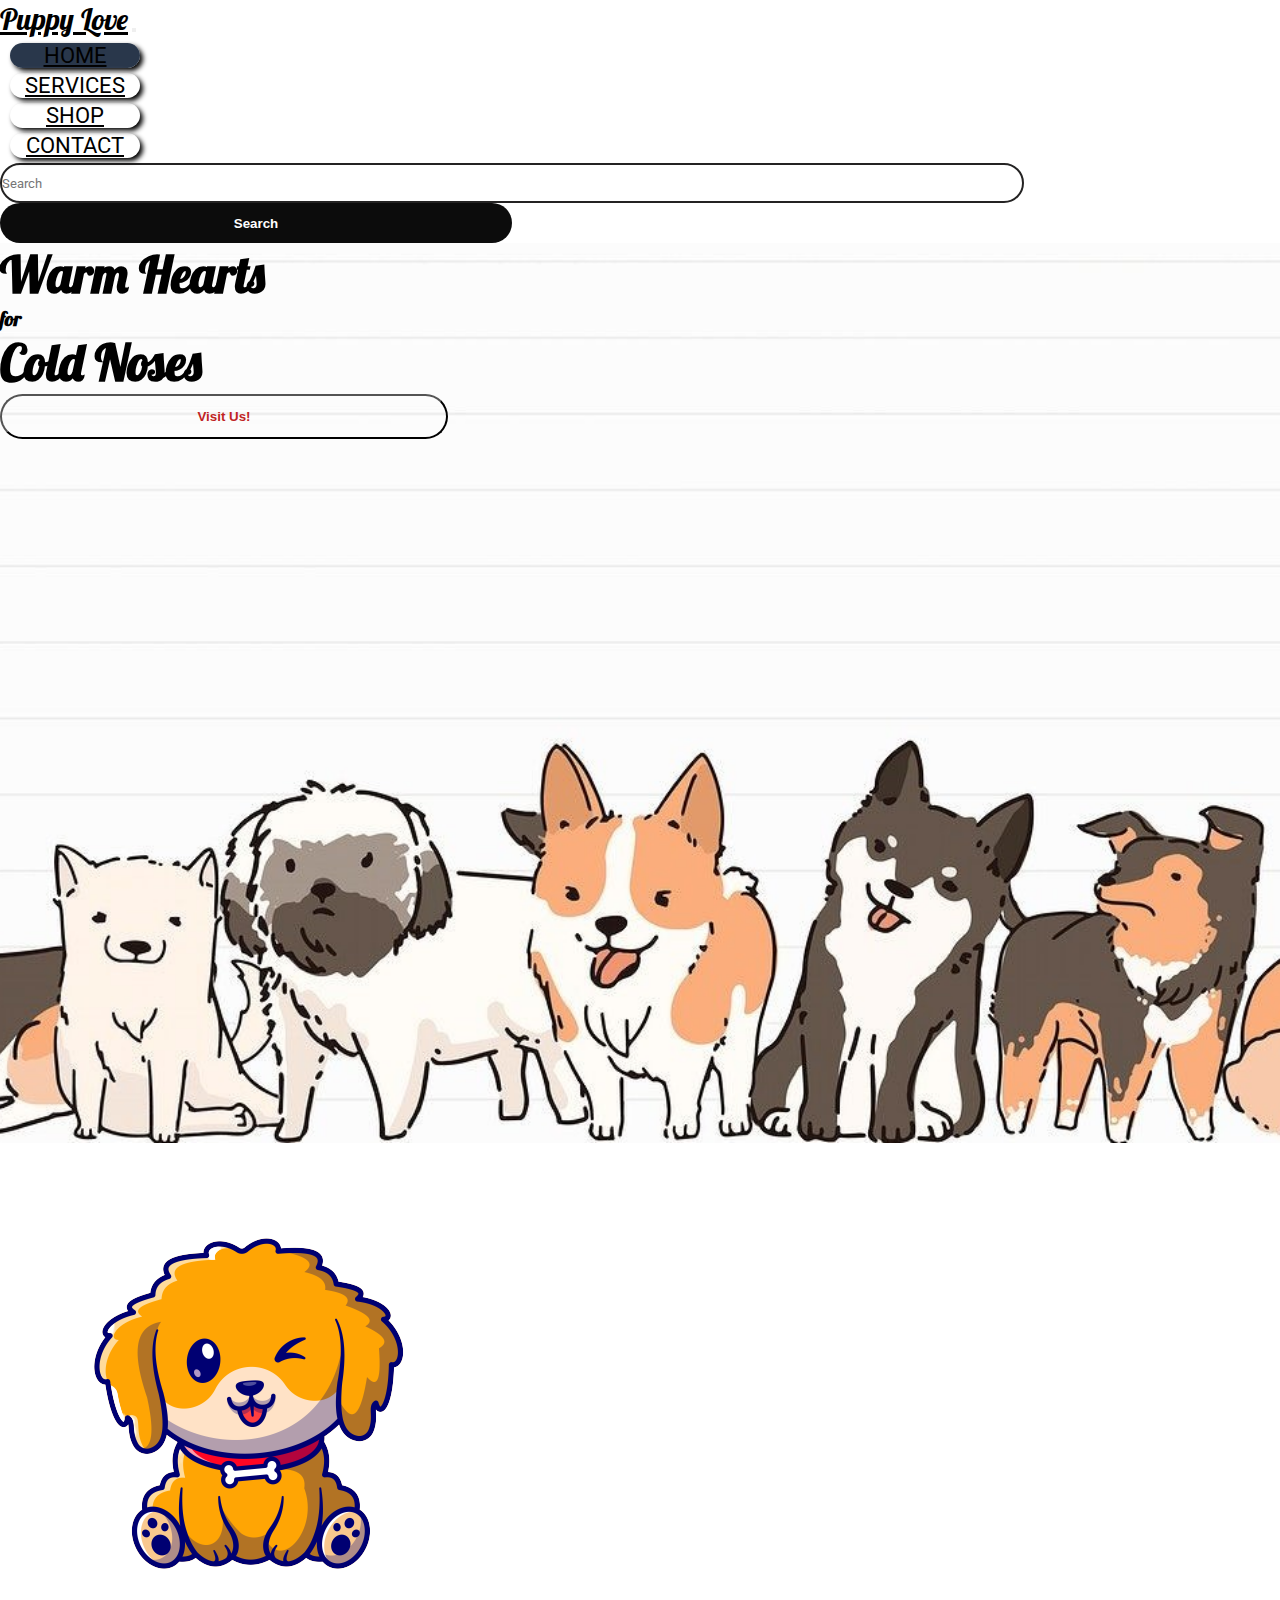
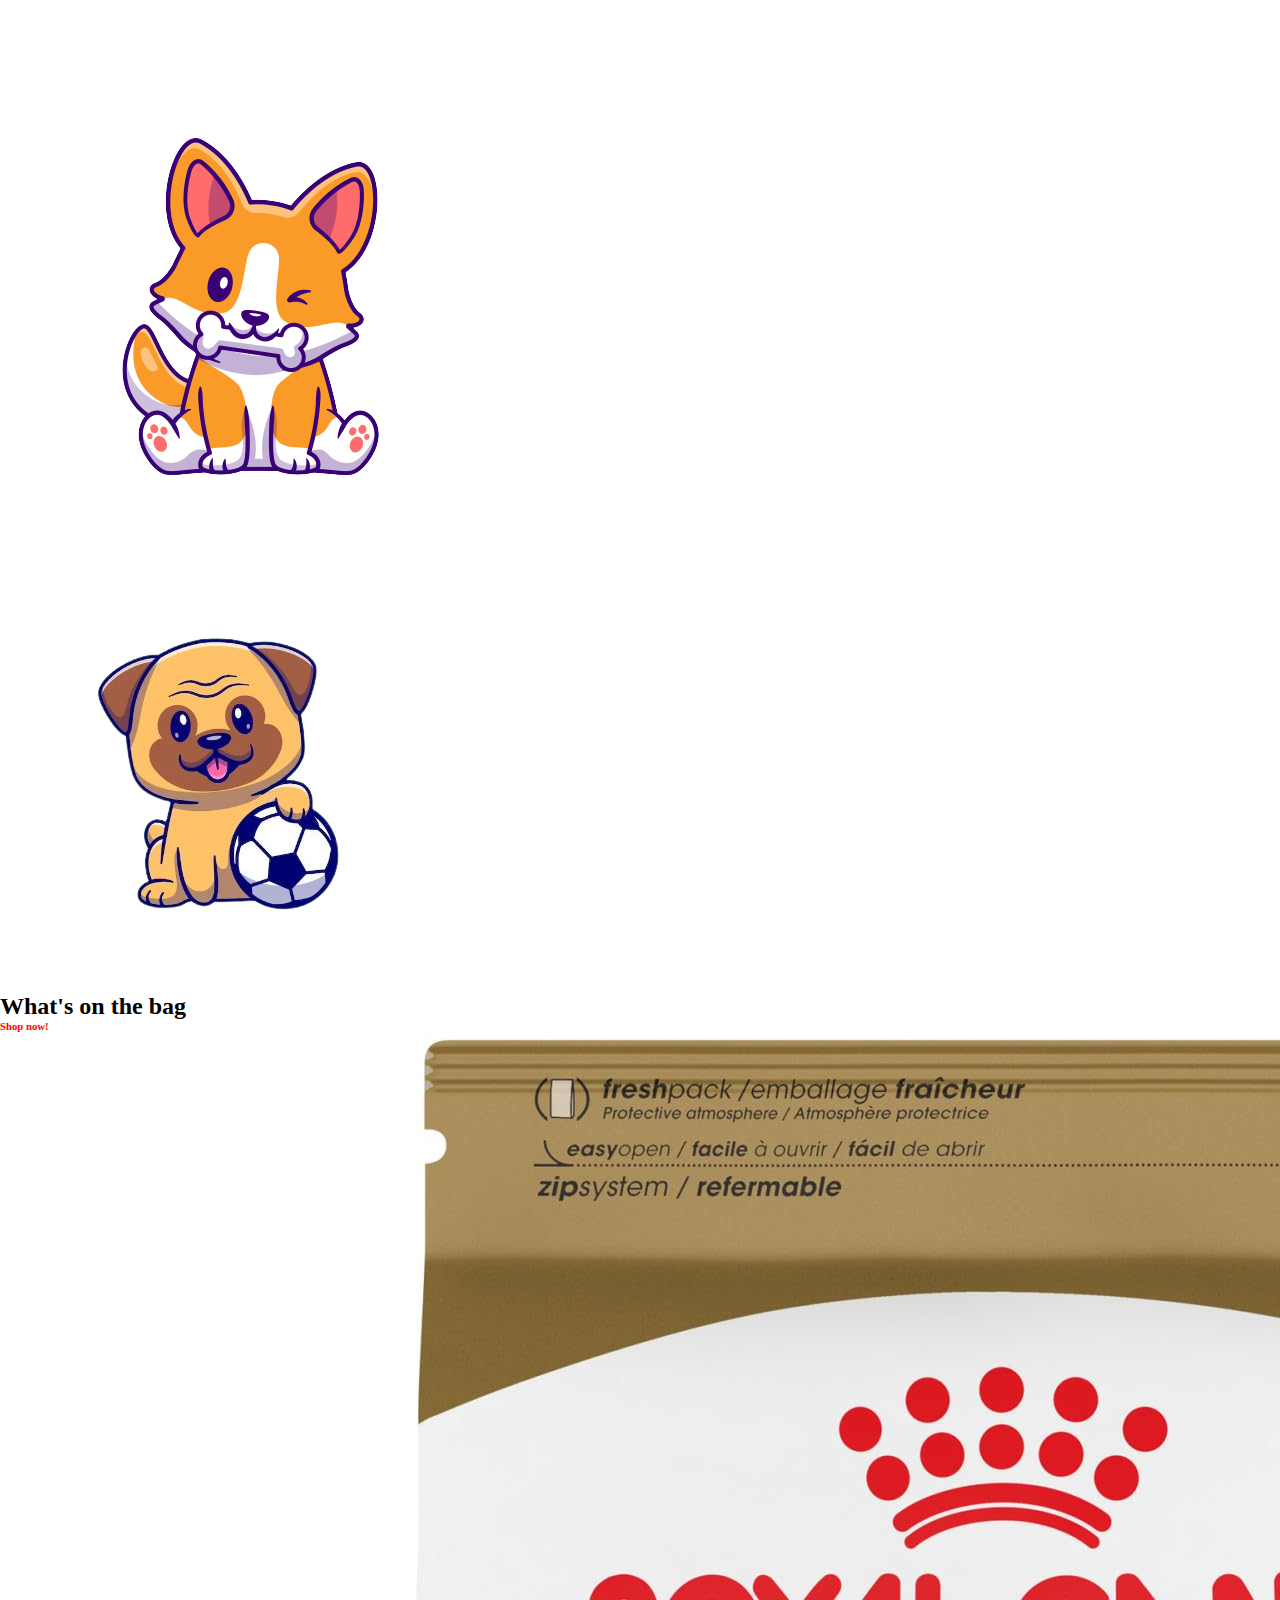
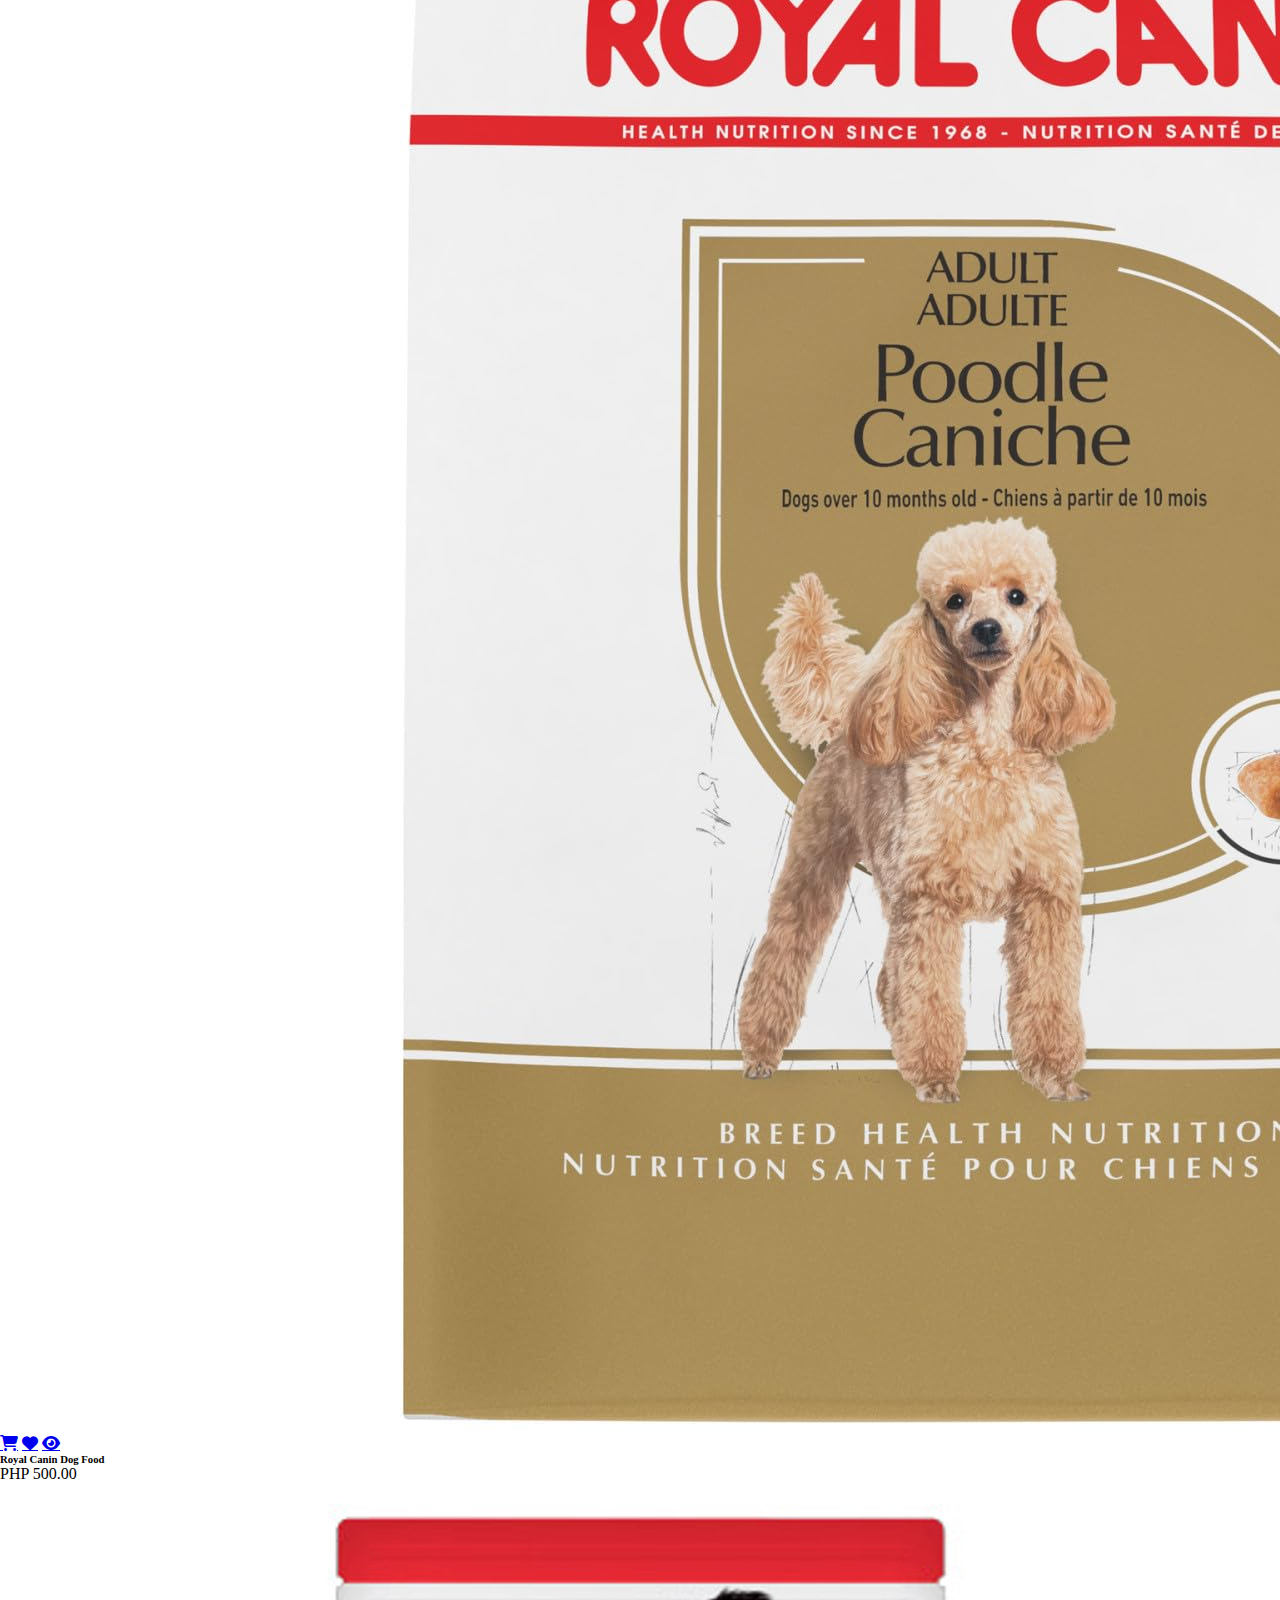
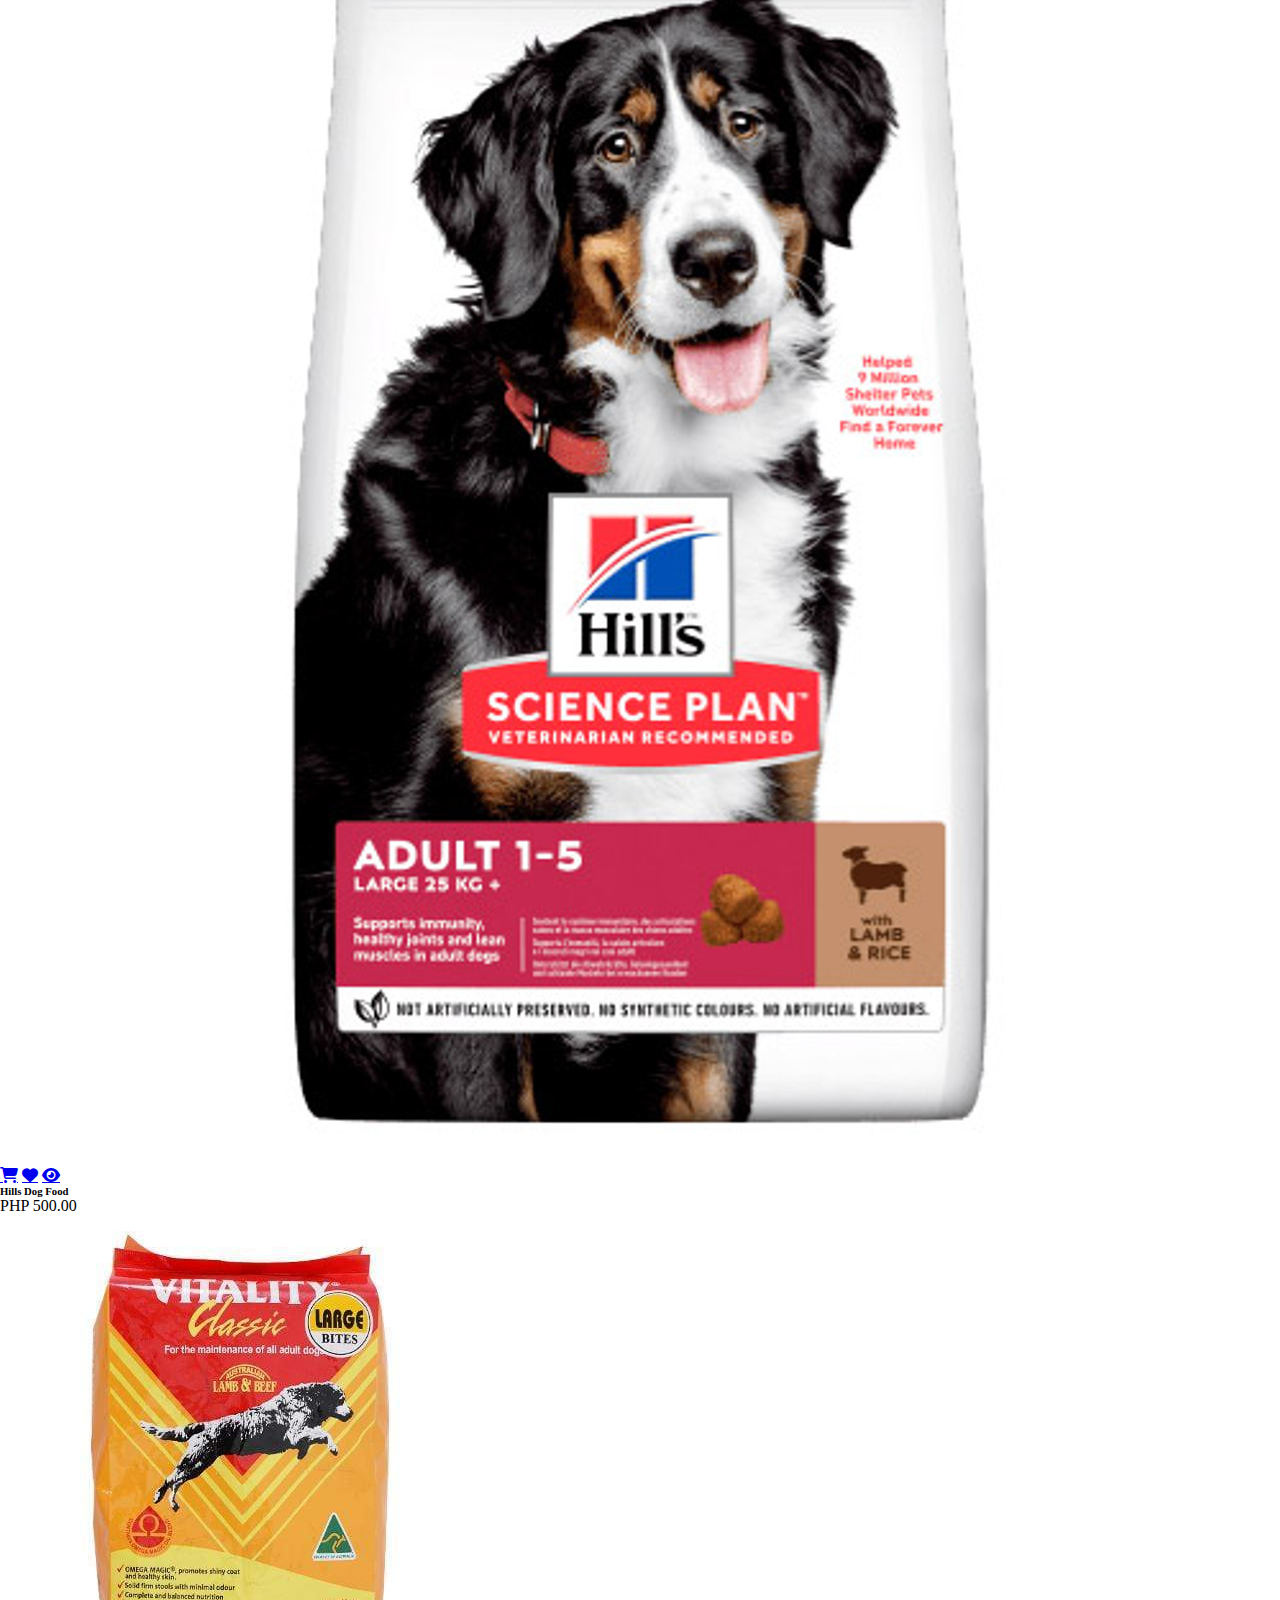
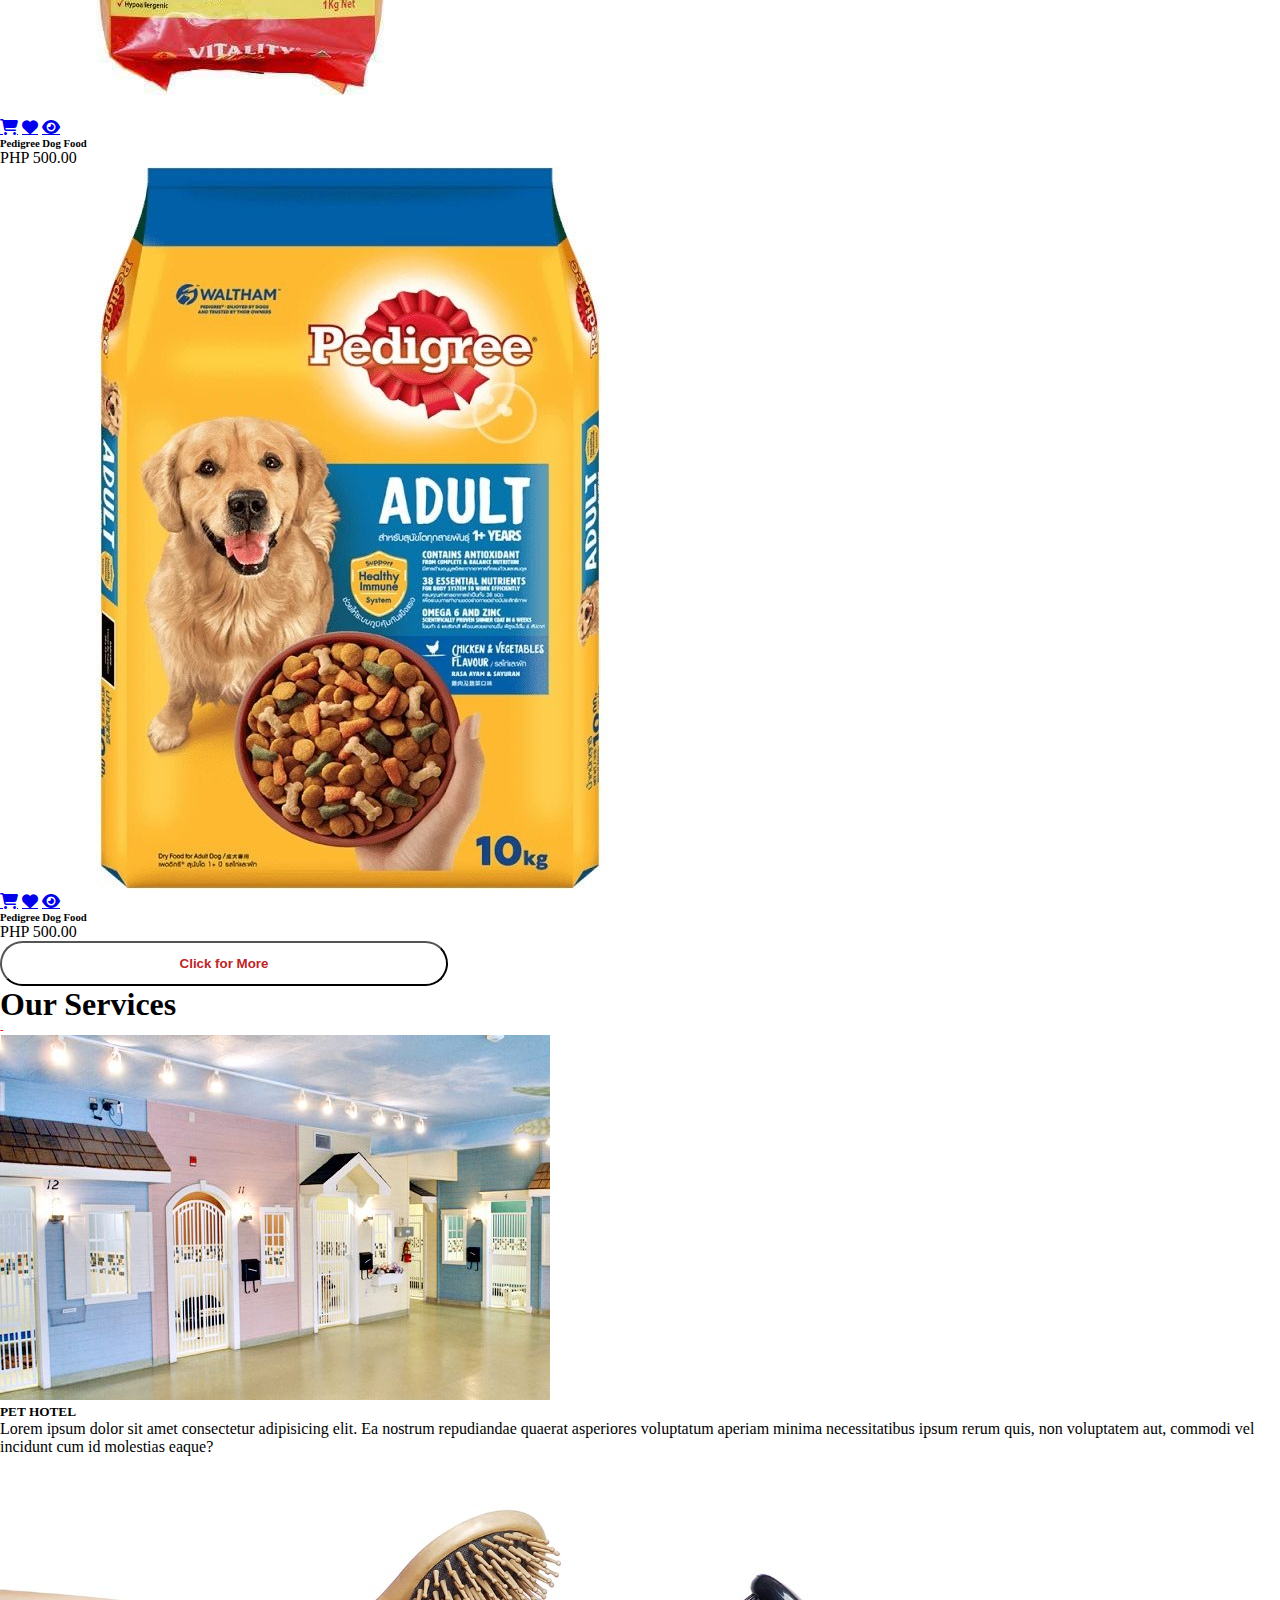
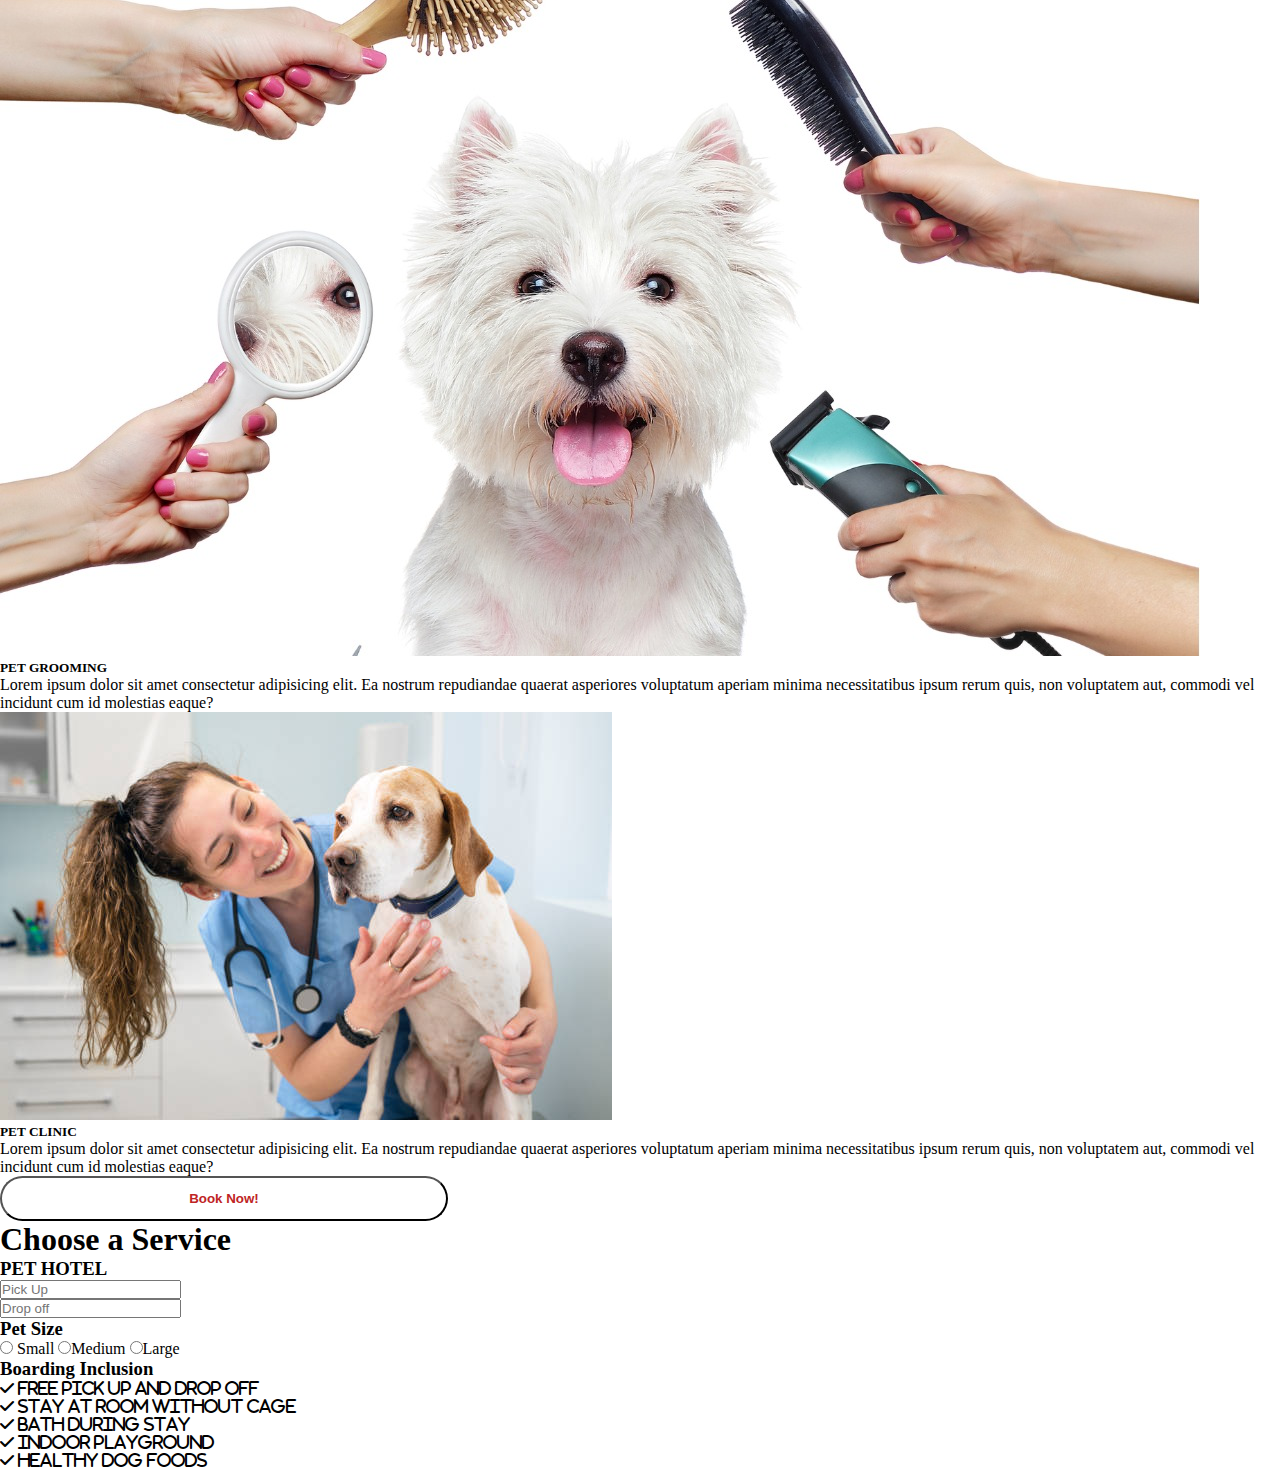
==== index.html @ c26e23e8 "updated index.html" ====
<!DOCTYPE html>
<html lang="en">
  <head>
    <meta charset="utf-8" />
    <meta name="viewport" content="width=device-width, initial-scale=1" />
    <title>Puppy Love</title>

    <!------------------------------BOOTSTRAP---------------------------->
    <link rel="stylesheet" href="https://cdnjs.cloudflare.com/ajax/libs/font-awesome/6.4.2/css/all.min.css">
    <link rel="preconnect" href="https://fonts.googleapis.com" />
    <link rel="preconnect" href="https://fonts.gstatic.com" crossorigin />
    <link
      href="https://fonts.googleapis.com/css2?family=Lobster&family=Roboto:wght@300&display=swap"
      rel="stylesheet"
    />
    <link
      href="https://cdn.jsdelivr.net/npm/bootstrap@5.3.2/dist/css/bootstrap.min.css"
      rel="stylesheet"
      integrity="sha384-T3c6CoIi6uLrA9TneNEoa7RxnatzjcDSCmG1MXxSR1GAsXEV/Dwwykc2MPK8M2HN"
      crossorigin="anonymous"
    />
    <link rel="stylesheet" href="style.css" />
  </head>
  <body>
    <nav class="navbar navbar-expand-lg">
      <div class="container">
        <a class="navbar-name" href="index.html">Puppy Love</a>
        <button
          class="navbar-toggler"
          type="button"
          data-bs-toggle="collapse"
          data-bs-target="#navbarScroll"
          aria-controls="navbarScroll"
          aria-expanded="false"
          aria-label="Toggle navigation"
        >
          <span class="navbar-toggler-icon"></span>
        </button>
        <div class="collapse navbar-collapse" id="navbarScroll">
          <ul class="navbar-nav m-auto my-2 my-lg-0">
            <li class="nav-item">
              <a class="nav-link active" href="index.html">Home</a>
            </li>
            <li class="nav-item">
              <a class="nav-link" href="services.html">Services</a>
            </li>
            <li class="nav-item">
              <a class="nav-link" href="shop.html"> Shop </a>
            </li>
            <li class="nav-item">
              <a class="nav-link" href="contact.html">Contact</a>
            </li>
          </ul>
          <form class="d-flex" role="search">
            <input
              class="px-2 search"
              type="search"
              placeholder="Search"
              aria-label="Search"
            />
            <button class="btn0" type="Search">Search</button>
          </form>
        </div>
      </div>
    </nav>
    <section class="main">
      <div class="container py-5">
        <div class="row py-4">
          <div class="col-lg-7 pt-5 text-center">
          <h1 class="pt-5">Warm Hearts</h1>
          <h2>for</h2>
          <h3>Cold Noses</h3>
          <button class="btn1 mt-3">Visit Us!</button>
        </div>
      </div>
    </section>

    <!---------------------------------------------------------------------------------------------------->

    <section class="new">
        <div class="container py-5">
            <div class="row pt-5">
                <div class="col-lg-8 m-auto">
                    <div class="row" text-center>
                    <div class="col-lg-4">
                        <img src="images/dog1.png" class="img-fluid" alt="">
                    </div>
                    <div class="col-lg-4">
                        <img src="images/dog2.png" class="img-fluid" alt="">
                    </div>
                    <div class="col-lg-4">
                        <img src="images/dog3.png" class="img-fluid" alt="">
                    </div>
                </div>
                </div>
            </div>  
        </div>
    </section>
<!-------------------------------------------SHOP-------------------------------------->
    <section class="product">
        <div class="container py-5">
            <div class="row py-5">
                <div class="col-lg-5m-auto text-center">
                    <h2>What's on the bag</h2>
                    <h6 style="color:red;">Shop now!</h6>
                </div>
            </div>
            <div class="row">
                <div class="col-lg-3 text-center">
                <div class="card border-0 bg-light-subtle mb-2" >
                    <div class="card-body">
                        <img src="images/royal.jpg" class="img-fluid" alt="">
                    </div>
                </div>
                <div class="class-icons">
                    <a href="#" class="fas fa-shopping-cart"></a>
                    <a href="#" class="fas fa-heart"></a>
                    <a href="#" class="fas fa-eye"></a>
                </div>
                <h6>Royal Canin Dog Food</h6>
                <p>PHP 500.00</p>
                </div>
                <div class="col-lg-3 text-center">
                    <div class="card border-0 bg-light-subtle mb-2" >
                        <div class="card-body">
                            <img src="images/hills.jpg" class="img-fluid" alt="">
                        </div>
                    </div>
                    <div class="class-icons">
                        <a href="#" class="fas fa-shopping-cart"></a>
                        <a href="#" class="fas fa-heart"></a>
                        <a href="#" class="fas fa-eye"></a>
                    </div>
                    <h6>Hills Dog Food</h6>
                    <p>PHP 500.00</p>
                    </div>
                    <div class="col-lg-3 text-center">
                        <div class="card border-0 bg-light-subtle mb-2" >
                            <div class="card-body">
                                <img src="images/vitality.jpg" class="img-fluid" alt="">
                            </div>
                        </div>
                        <div class="class-icons">
                            <a href="#" class="fas fa-shopping-cart"></a>
                            <a href="#" class="fas fa-heart"></a>
                            <a href="#" class="fas fa-eye"></a>
                        </div>
                        <h6>Pedigree Dog Food</h6>
                        <p>PHP 500.00</p>
                        </div>
                        <div class="col-lg-3 text-center">
                            <div class="card border-0 bg-light-subtle mb-2" >
                                <div class="card-body">
                                    <img src="images/pedigree.jpg" class="img-fluid" alt="">
                                </div>
                            </div>
                            <div class="class-icons">
                                <a href="#" class="fas fa-shopping-cart"></a>
                                <a href="#" class="fas fa-heart"></a>
                                <a href="#" class="fas fa-eye"></a>
                            </div>
                            <h6>Pedigree Dog Food</h6>
                            <p>PHP 500.00</p>
                            </div>
            </div>
            <div class="row">
                <div class="col-lg-6 text-center m-auto">
                    <a href="shop.html">
                    <button class="btn2 mt-3" a href="#shop.html" >Click for More</button>
                </a>
                </div>

            </div>
        </div>
    </section>

    <!----------------------------------------OUR SERVICES------------------------------------>

<section class="about">
  <div class="container py-5">
    <div class="row py-5">
      <div class="col-lg-8 m-auto text-center">
        <h1> Our Services</h1>
        <h6 style="color:red;">-</h6>
       </div>
       <div class="row">
        <div class="col-lg-4">
          <img src="images/hotel.jpg" class="img-fluid mb-3" alt="hotel">
          <h5>PET HOTEL</h5>
          <p>Lorem ipsum dolor sit amet consectetur adipisicing elit. Ea nostrum repudiandae quaerat asperiores voluptatum aperiam minima necessitatibus ipsum rerum quis, non voluptatem aut, commodi vel incidunt cum id molestias eaque?</p>
        </div>
        <div class="col-lg-4">
          <img src="images/groom.jpg" class="img-fluid mb-3" alt="hotel">
          <h5>PET GROOMING</h5>
          <p>Lorem ipsum dolor sit amet consectetur adipisicing elit. Ea nostrum repudiandae quaerat asperiores voluptatum aperiam minima necessitatibus ipsum rerum quis, non voluptatem aut, commodi vel incidunt cum id molestias eaque?</p>
        </div>
        <div class="col-lg-4">
          <img src="images/clinic.jpg" class="img-fluid mb-3" alt="hotel">
          <h5>PET CLINIC</h5>
          <p>Lorem ipsum dolor sit amet consectetur adipisicing elit. Ea nostrum repudiandae quaerat asperiores voluptatum aperiam minima necessitatibus ipsum rerum quis, non voluptatem aut, commodi vel incidunt cum id molestias eaque?</p>
        </div>
       </div>
    </div>
  <div class="row">
    <div class="col-lg-6 text-center m-auto">
        <a href="services.html">
        <button class="btn2 mt-3">Book Now!</button>
    </a>
    </div>
</section>

    <!----------------------------------------BOOKING PLAN------------------------------------>


<section class="plan" id="plan">
  <div class="container py-5">
    <div class="row py-5">
      <div class="col-lg-8 m-auto text-center">
        <h1> Choose a Service</span> </h1>
        <h6 style="color:red;"></h6>
       </div>
  <div class="box-container">
    <div class="box">
      <h3 class="title">PET HOTEL</h3>
  <div class="DayPickerInput">
  <input placeholder="Pick Up" autocomplete="off" id="element-id-0" aria-label="date input in MM/DD/YYYY format" value="">
</div>
<div class="DayPickerInput">
  <input placeholder="Drop off" autocomplete="off" id="element-id-0" aria-label="date input in MM/DD/YYYY format" value="">
</div>
      <h3>Pet Size</h3>
      <input type="radio" name="size" value="small"> Small
      <input type="radio" name="size" value="medium">Medium
      <input type="radio" name="size" value="large">Large
      </div>
      <h3>Boarding Inclusion</h3>
      <i class="fas fa-check">  Free Pick up and Drop off</i>
      <div class="list">
        <i class="fas fa-check">  Stay at room without cage</i>
      <div class="list">
        <i class="fas fa-check">  Bath during stay</i>
      <div class="list">
        <i class="fas fa-check">  Indoor Playground</i>
        <div class="list">
          <i class="fas fa-check">  Healthy Dog Foods</i>
          <div class="list">
      </div>
    </div>


  </div>
</section>







    <script
      src="https://cdn.jsdelivr.net/npm/bootstrap@5.3.2/dist/js/bootstrap.bundle.min.js"
      integrity="sha384-C6RzsynM9kWDrMNeT87bh95OGNyZPhcTNXj1NW7RuBCsyN/o0jlpcV8Qyq46cDfL"
      crossorigin="anonymous"
    ></script>
  </body>
</html>
---- style.css ----
*{
    
    padding:0;
    margin:0;
    box-sizing: border-box;
}

/*------------------------------NAVBAR----------------------------*/

.navbar-name{
    font-size: 30px;
    color: black;
    font-family: 'Lobster', cursive;
}
.navbar-name:hover{
    color: black;
}
.nav-link {
    margin-right: 10px;
    margin-left: 10px;
    color: black;
    font-family: 'Roboto', sans-serif;
    text-transform: uppercase;
}
.nav-link:hover{
    color: black;
}
.navigation ul {
    width: 90%;
    height: 70%;
    display: flex;
    justify-content: center;
    align-items: center;
    flex-direction: column;
    margin: 0;
    padding: 10px;
}

.navbar ul li {
    position: relative;
    list-style: none;
    width: 150px;
    margin: 5px 0;
}

.navbar ul li a {
    position: relative;
    overflow: hidden;
    z-index: 1;
    display: block;
    padding: -15px 30px;
    background: transparent;
    text-align: center;
    font-size: 22px;
    text-transform: uppercase;
    text-decoration: under;
    border-radius: 15px;
    box-shadow: 3px 3px 5px black, -3px -3px 5px #ffffff25;
}

.navbar ul li a::before,
.navbar ul li a::after {
    content: '';
    position: absolute;
    top: 0;
    left: -100%;
    width: 100%;
    height: 50%;
    background: #29374b;
    z-index: -1;
    transition: 0.5s ease-in-out;
}

.navbar ul li a::after {
    top: inherit;
    bottom: 0;
    left: inherit;
    right: -100%;
}

.navbar ul li a:hover::before,
.navbar ul li a.active::before {
    left: 0;
}

.navbar ul li a:hover::after,
.navbar ul li a.active::after {
    right: 0;
}


/*------------------------------SEARCH----------------------------*/

.search{
    height: 40px;
    width: 80%;
    margin-right: -35px;
    font-family: 'Roboto', sans-serif;
    border-radius: 60px;
    outline: none;
    border: 2px solid rgb(36, 35, 35);
}
.btn0{
    height: 40px;
    width: 40%;
    outline: none;
    border: none;
    background: rgb(12, 12, 12);
    color: white;
    border-radius: 60px;
    font-weight: 700;
}
.btn1{
    height: 45px;
    width: 35%;
    outline: none;
    border: color;
    background:transparent;
    opacity: 50;
    border-radius: 100;
    color: rgb(192, 36, 36);
    border-radius: 60px;
    font-weight: 700;
}
.btn2{
    height: 45px;
    width: 35%;
    outline: none;
    border: color;
    background:transparent;
    opacity: 50;
    border-radius: 100;
    color: rgb(192, 36, 36);
    border-radius: 60px;
    font-weight: 700;
}



/*------------------------------Main----------------------------*/

.main{
    background-image: url("images/bg.jpg");
   background-size: cover;
   font-family: 'Roboto', sans-serif;
   height: 100vh;
   background-position: 50% 50%;
   width: 100%;
}
.main h1{
    font-family: 'Lobster', cursive;
    font-size: 50px;
    font-weight: 700;
}
.main h3{
    font-family: 'Lobster', cursive;
    font-size: 50px;
    font-weight: 700;
}
.main h2{
    font-family: 'Lobster', cursive;
    font-size: 20px;
    font-weight: 700;
}
h1{
    font-weight: 700;

}

/*------------------------------Shop----------------------------*/

.heading{
    padding-bottom: 2rem;
    text-align: center;
    font-size: 3.5rem;
    color: black;
}

.bg-shop{
    background-image: url("images/dogs.jpg");
   background-size: cover;
   font-family: 'Roboto', sans-serif;
   height: 100;
   background-position: 50% 50%;
   width: 100%;
}


/*--------------------------------------FANCY BORDER--------------------------------- */
.fancy-br-box{
	height: 250px;
	width: 50px;
	margin: auto;
	position: relative;
	z-index: 1;
}
.fancy-br-box::before{
	content: '';
	position:absolute;
	left: 0;
	top: -100;
	height: 100%;
	width: 100%;
	border: 2px  transparent;
	border-radius: 50% 40% / 40% 50%;
	transform: rotate(150deg);
	z-index: -1;
}
.fancy-br-box > img{
	border-radius: 30% 70% 50% 50% / 50%;
}

/*----------------------------- animation------------------------------------------- */
@keyframes moveX {
	0%, 100%{
		transform: translateX(0);
	}
	50%{
		transform: translateX(20px);
	}
}

/*------------------------------------------HOME---------------------------------*/

.home-img .icon-box{
	background-color: transparent;
	position: absolute;
	left: -60px;
	bottom: 80px;
	animation: moveX 4s linear infinite;
}

.home-img .icon-box img{
	width: 100px;
}


/*------------------------------------------SERVICES---------------------------------*/

.bg-services{
    background-image: url("images/bg2.jpg");
   background-size: cover;
   font-family: 'Roboto', sans-serif;
   height: 300;
   background-position: 50% 50%;
   width: 100%;
}


/*------------------------------------------CONTACT---------------------------------*/
.bg-contact{
    background-image: url("images/dog.jpg");
   background-size: cover;
   font-family: 'Roboto', sans-serif;
   height: 300;
   background-position: 50% 50%;
   width: 100%;
}



.card:hover {
    box-shadow: 4px -1px 27px -4px rgba(0,0,0,0.75);
    -webkit-box-shadow: 4px -1px 27px -4px rgba(0,0,0,0.75);
    -moz-box-shadow: 4px -1px 27px -4px rgba(0,0,0,0.75);
    transition: 0.5s;
}
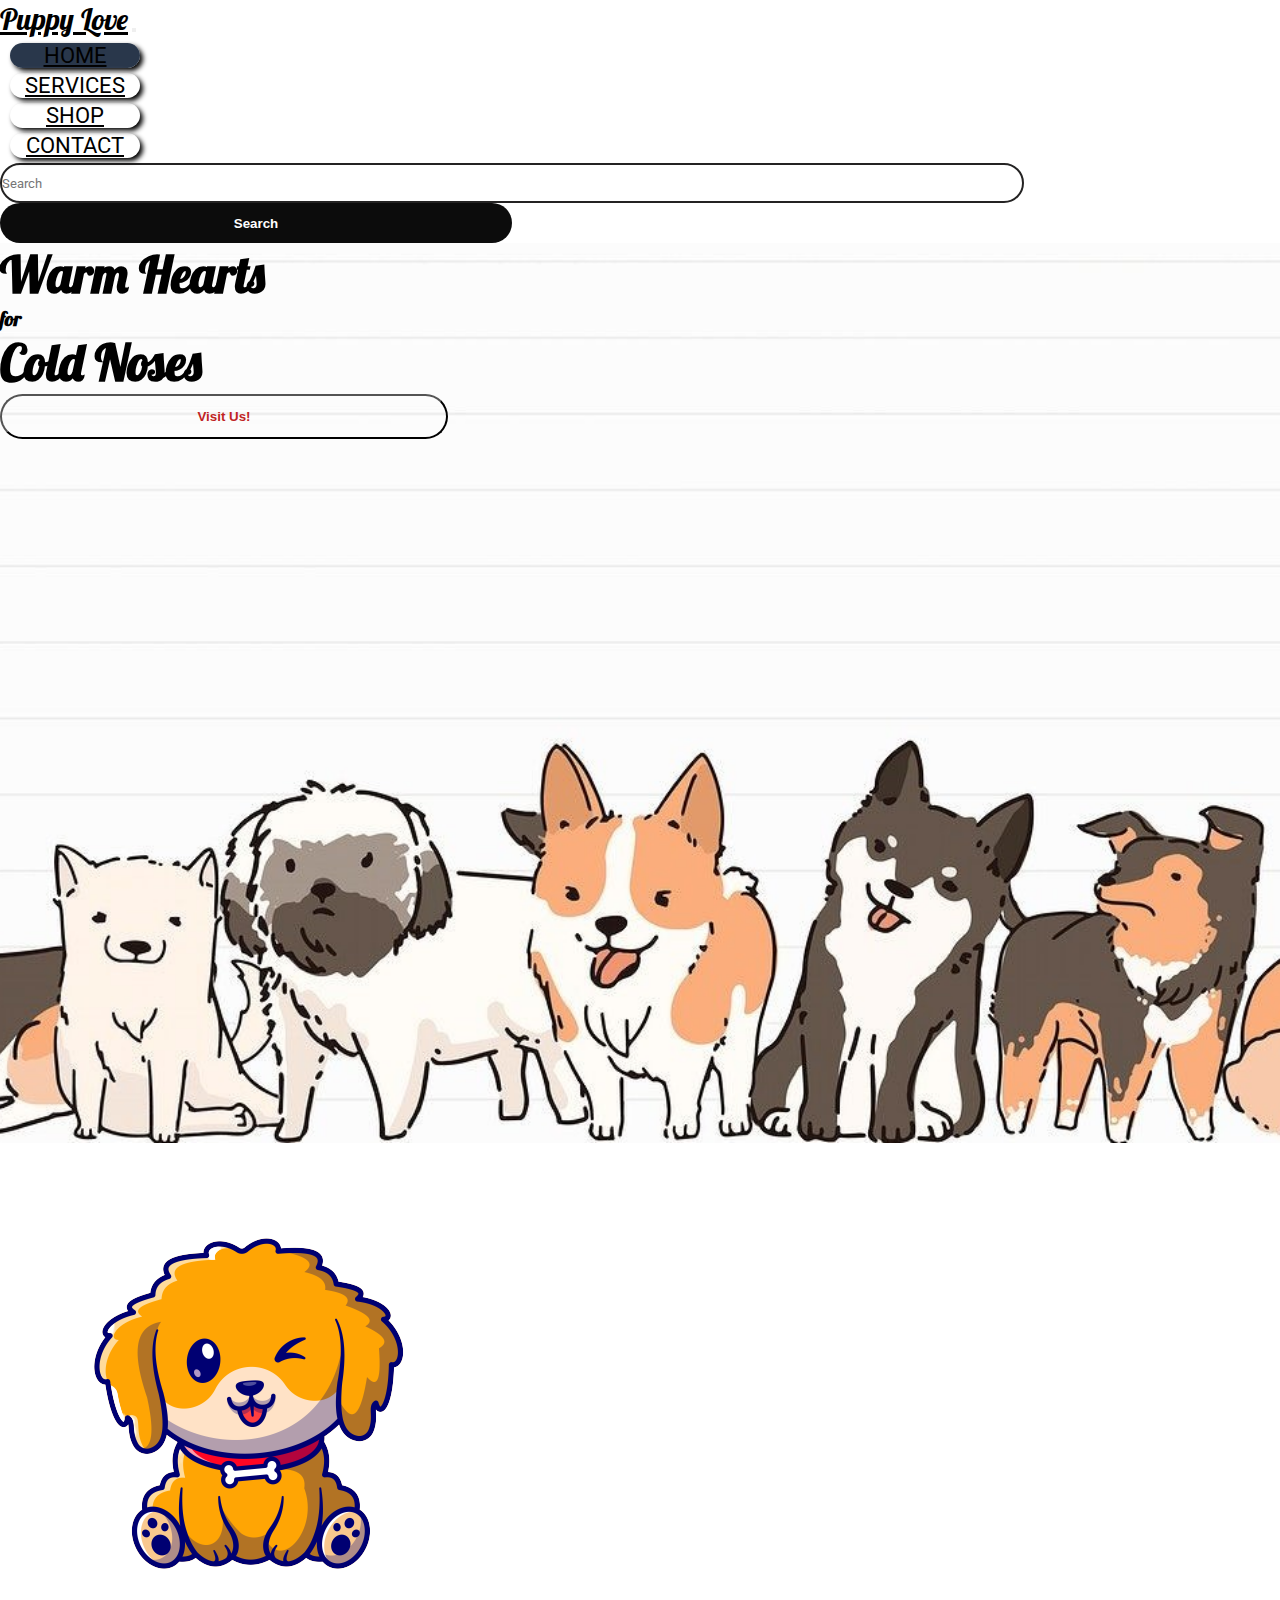
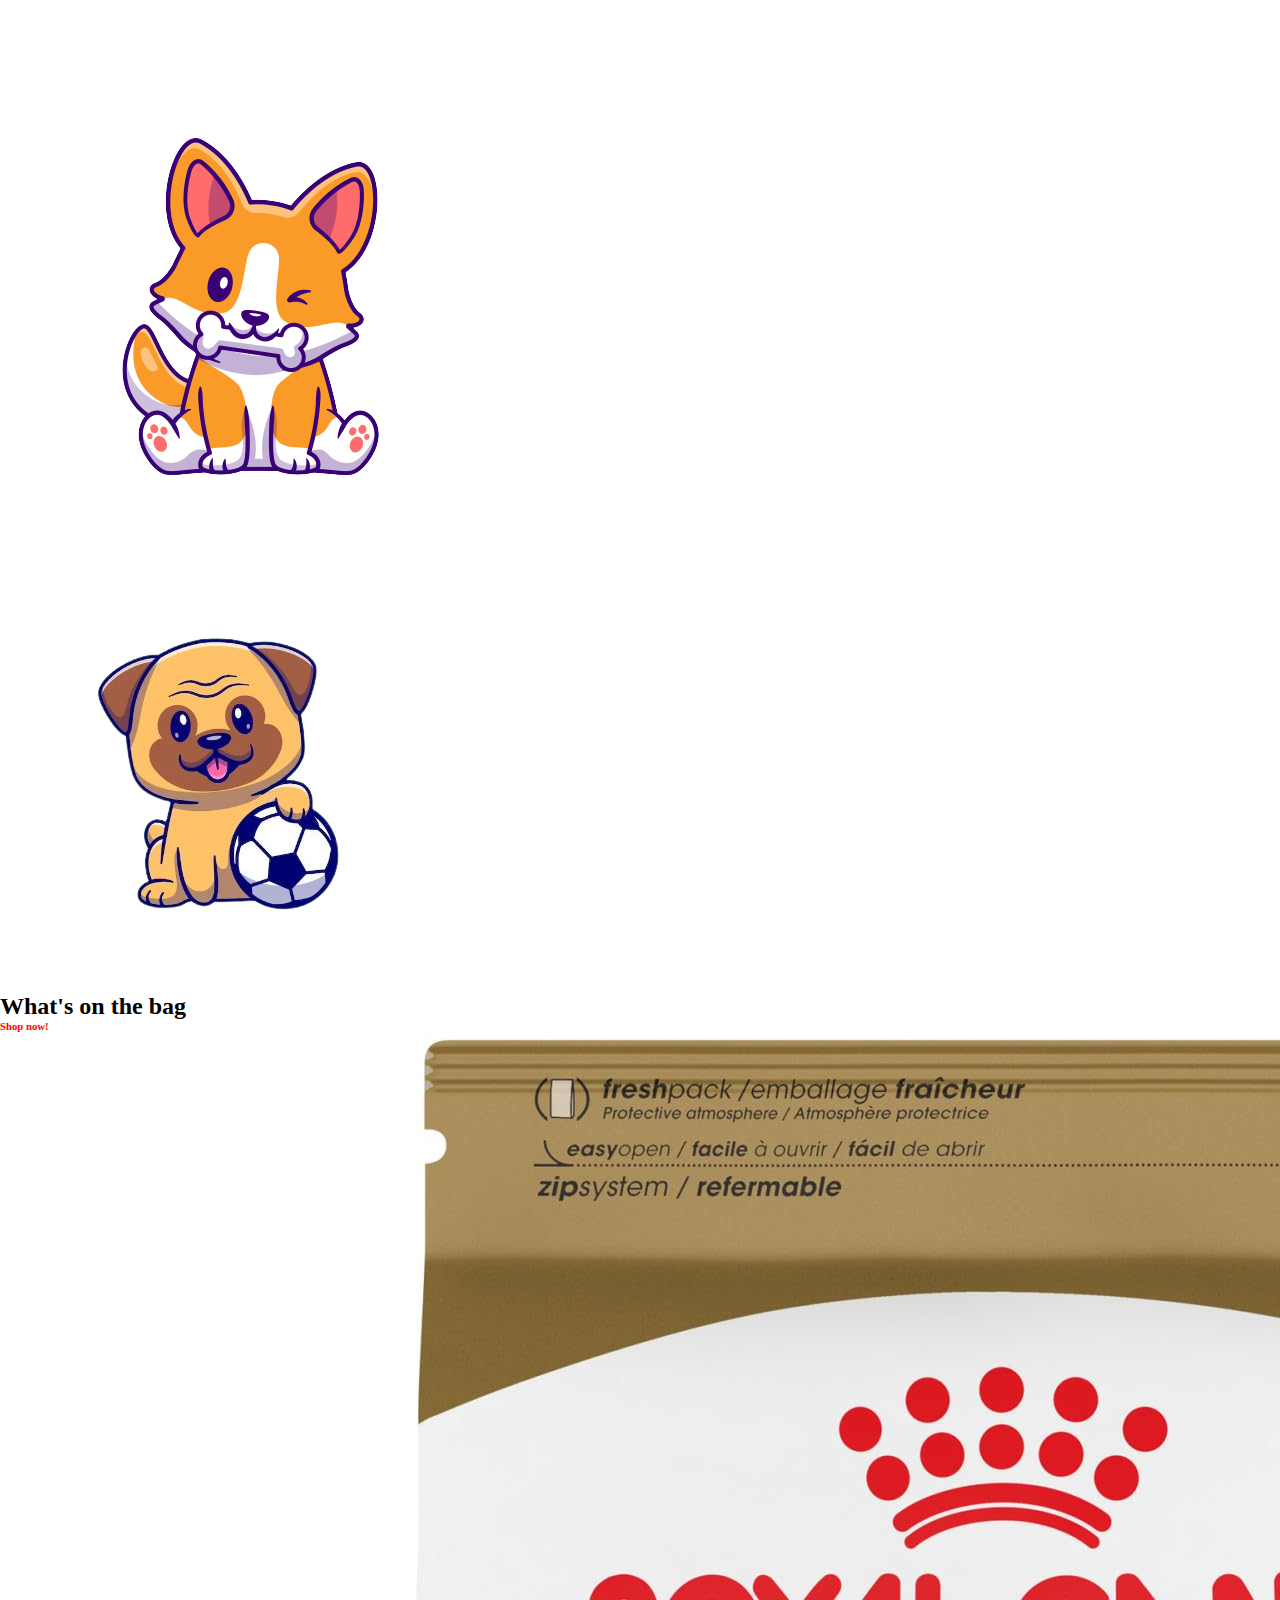
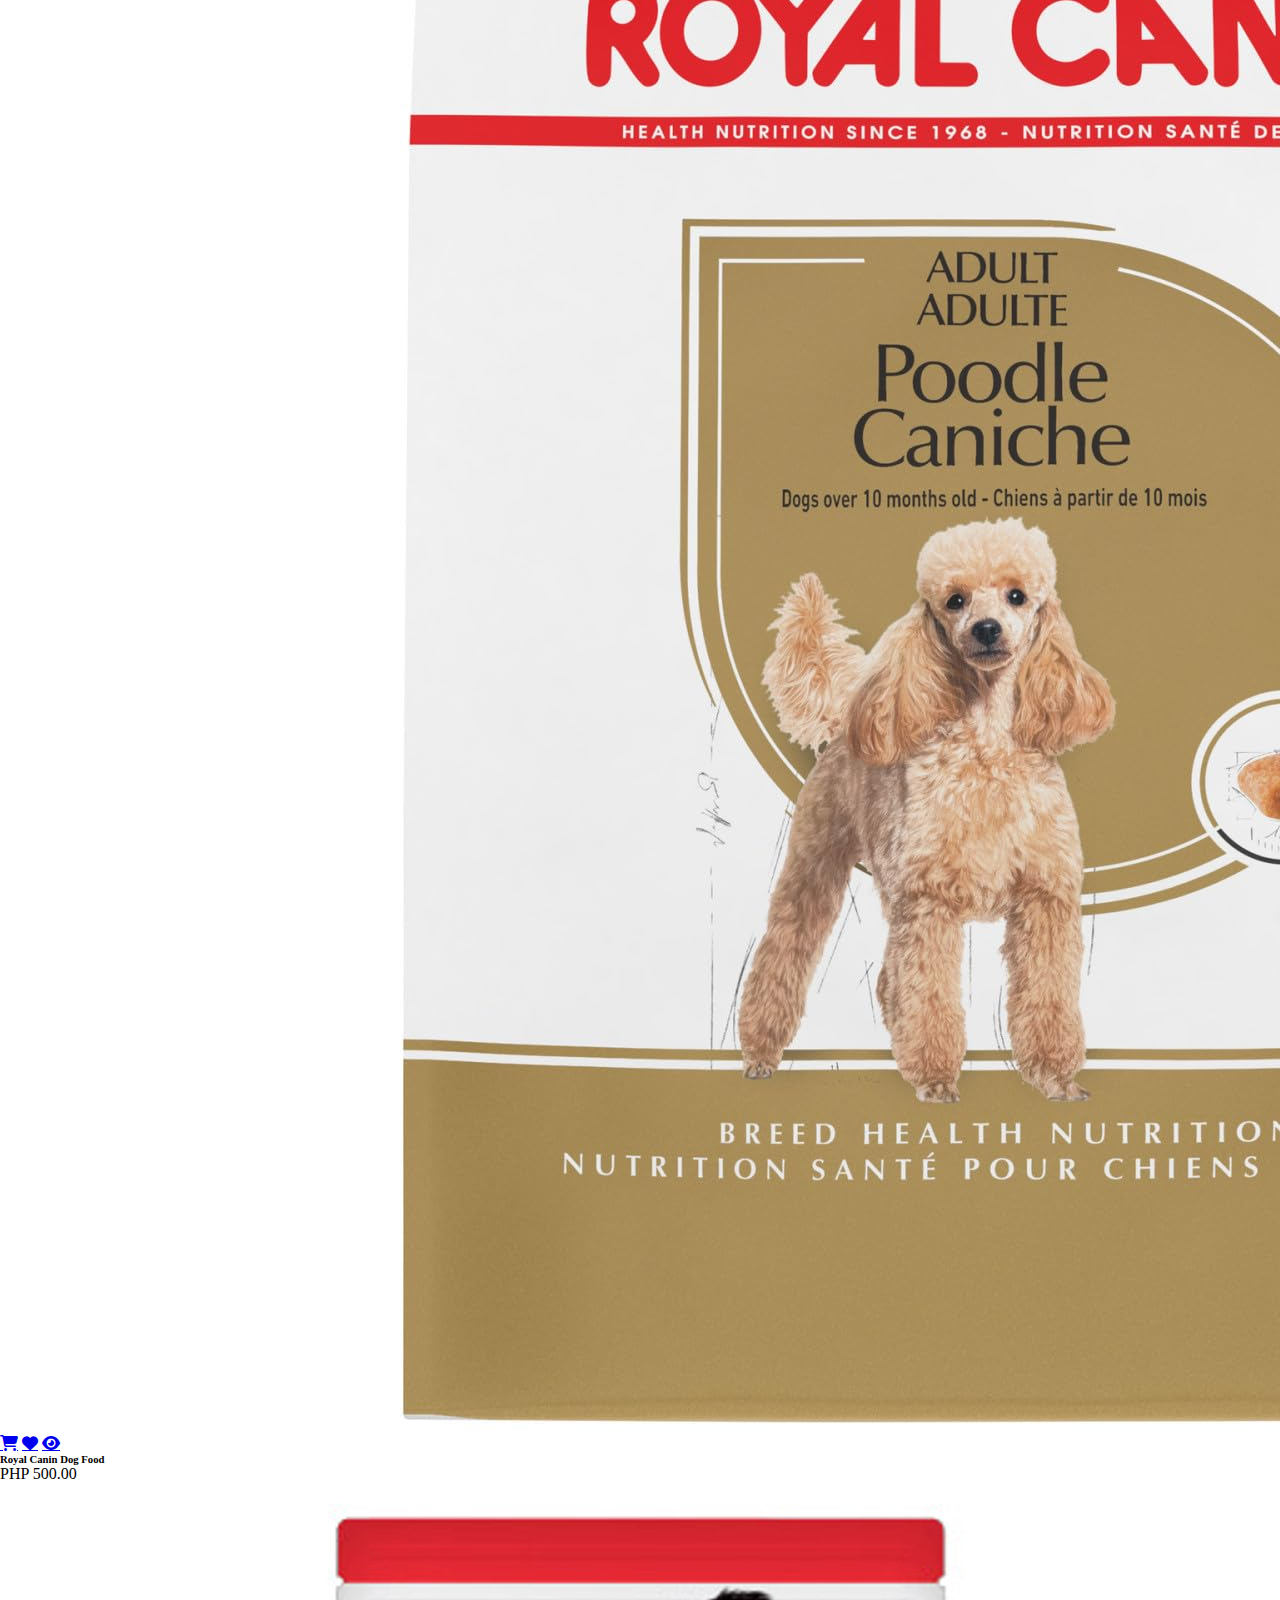
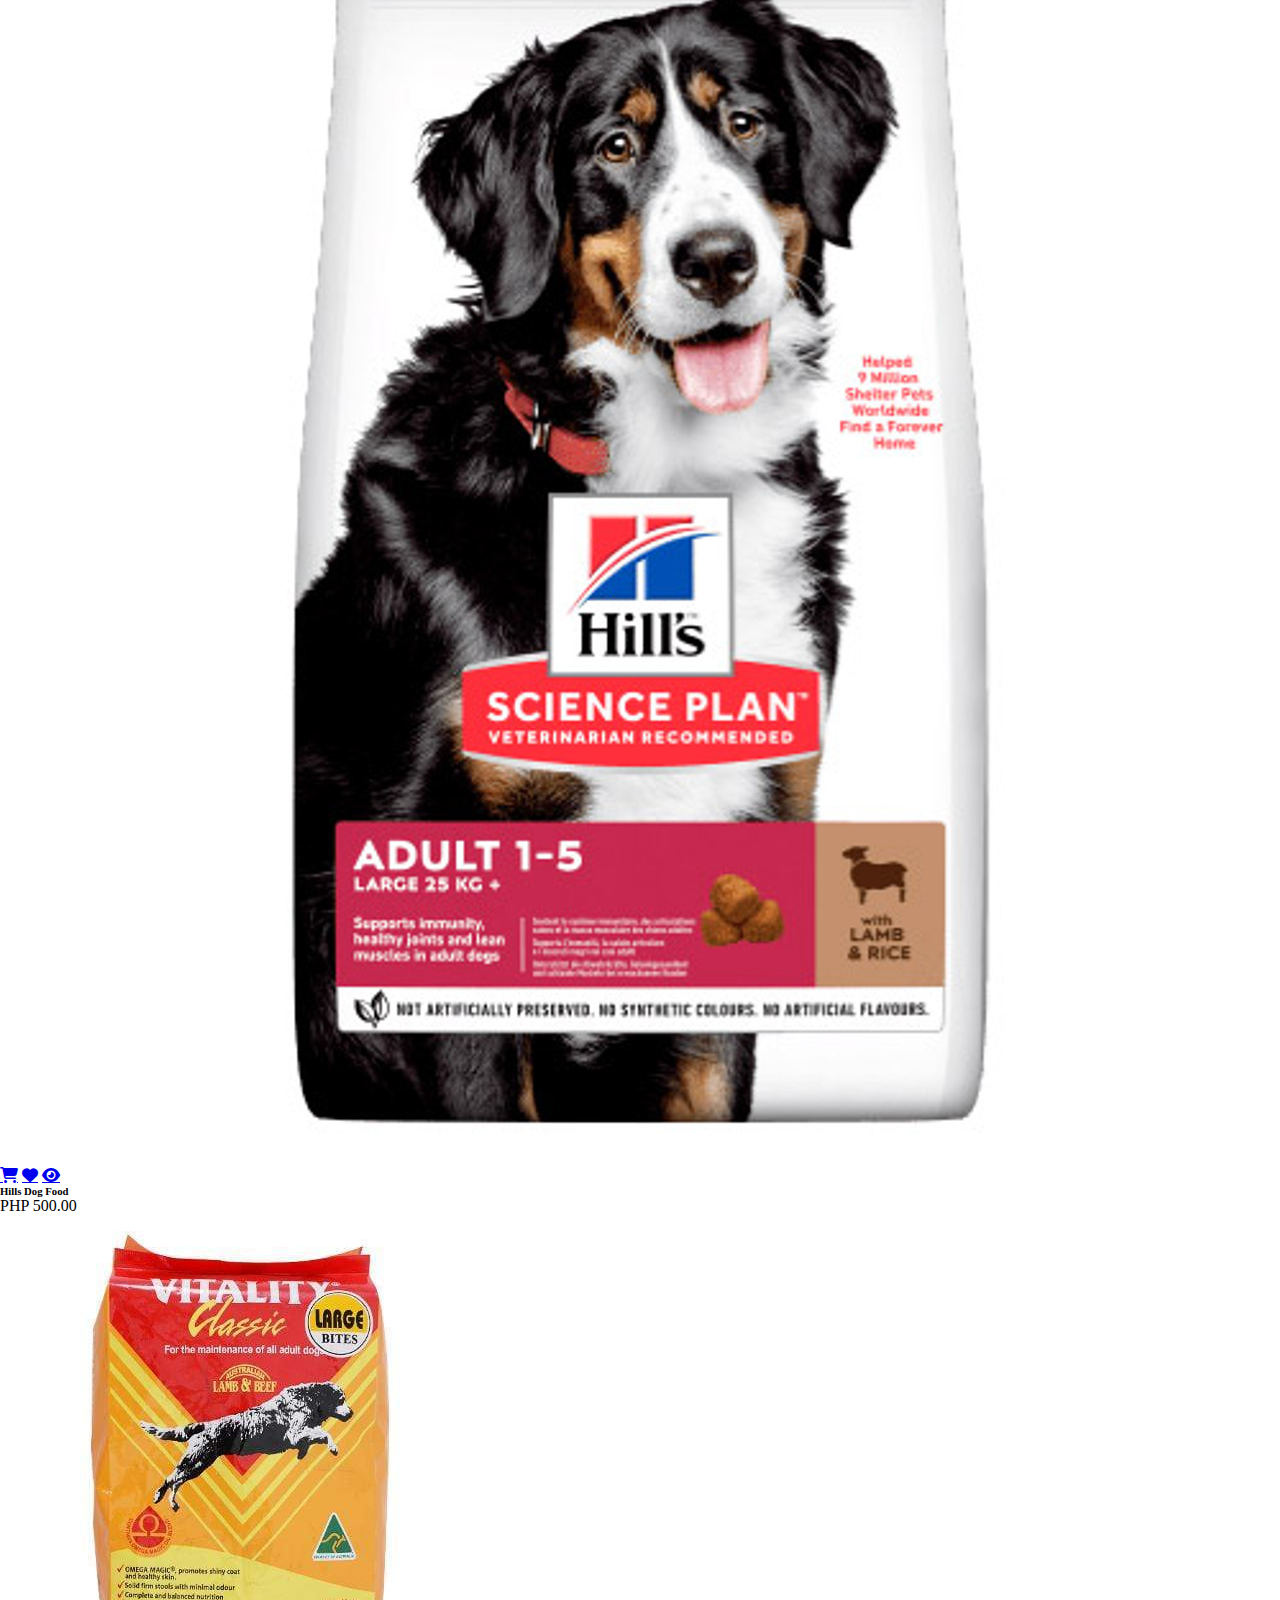
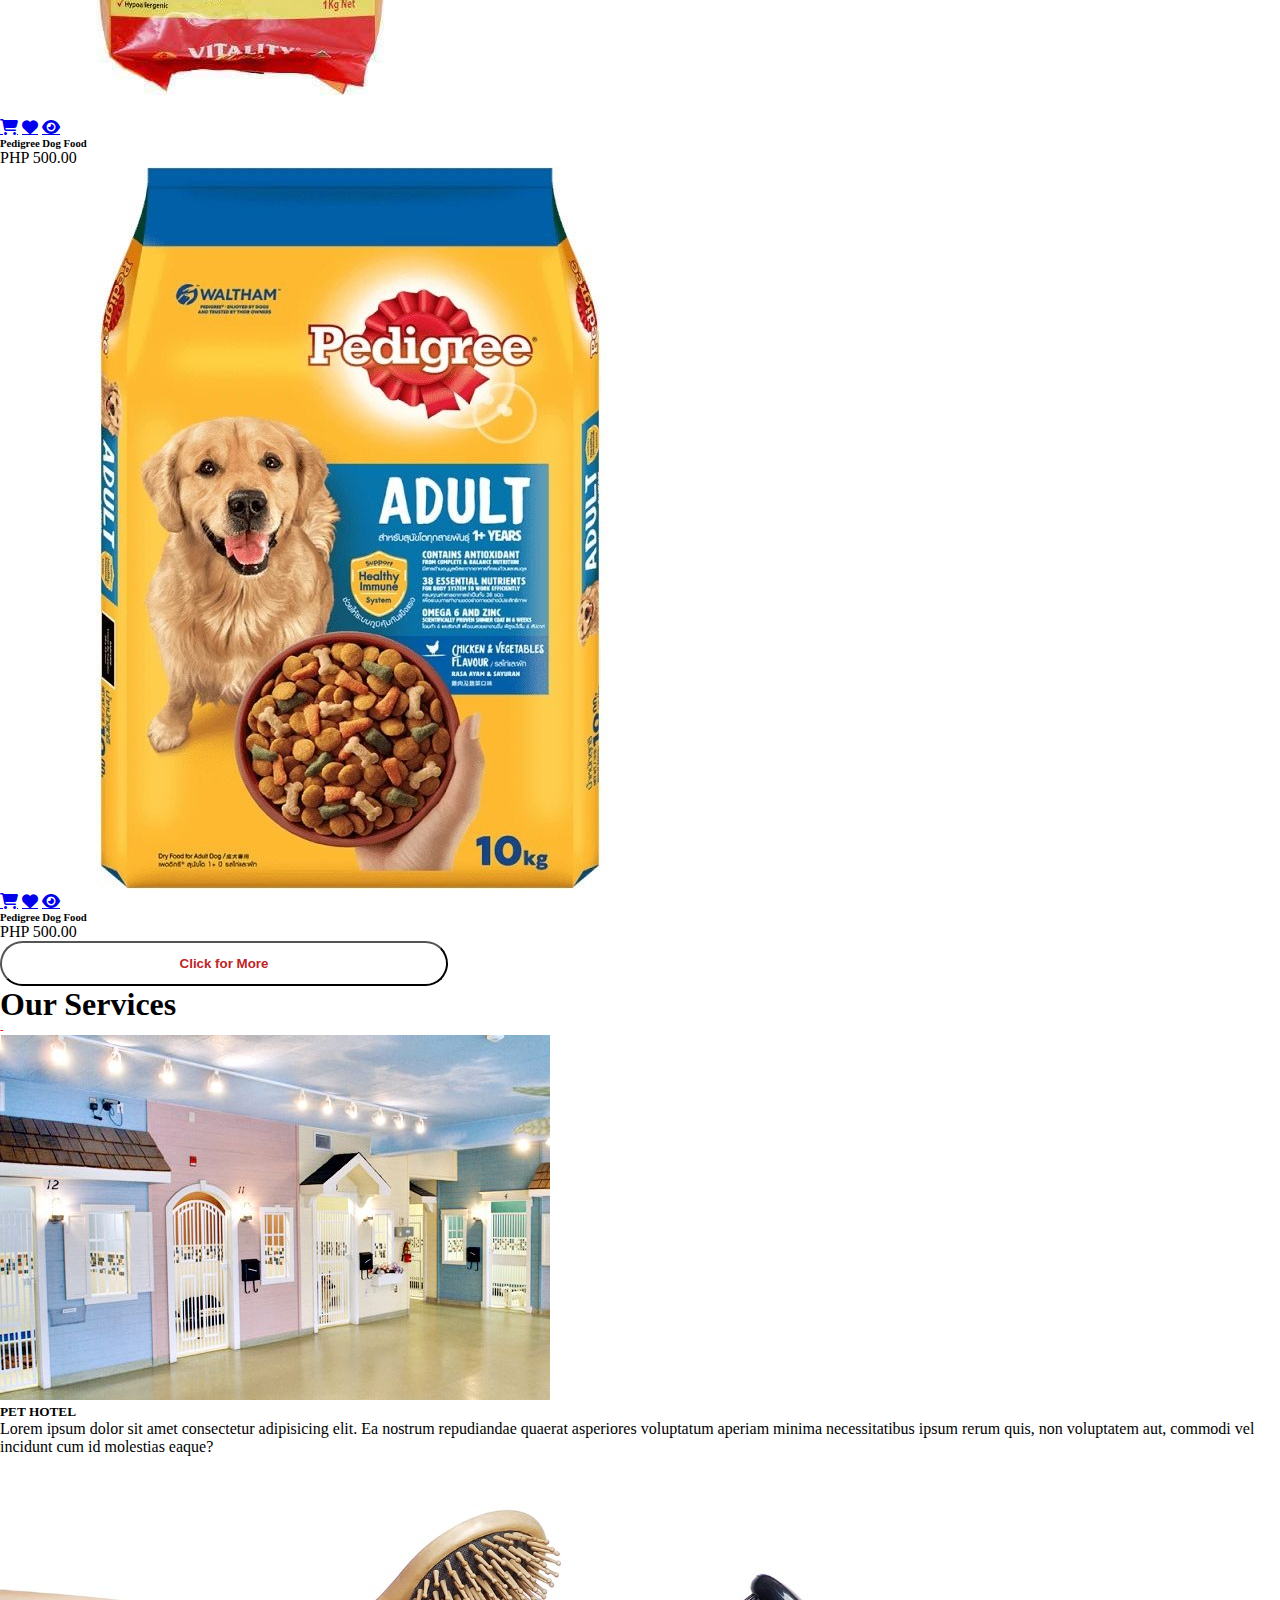
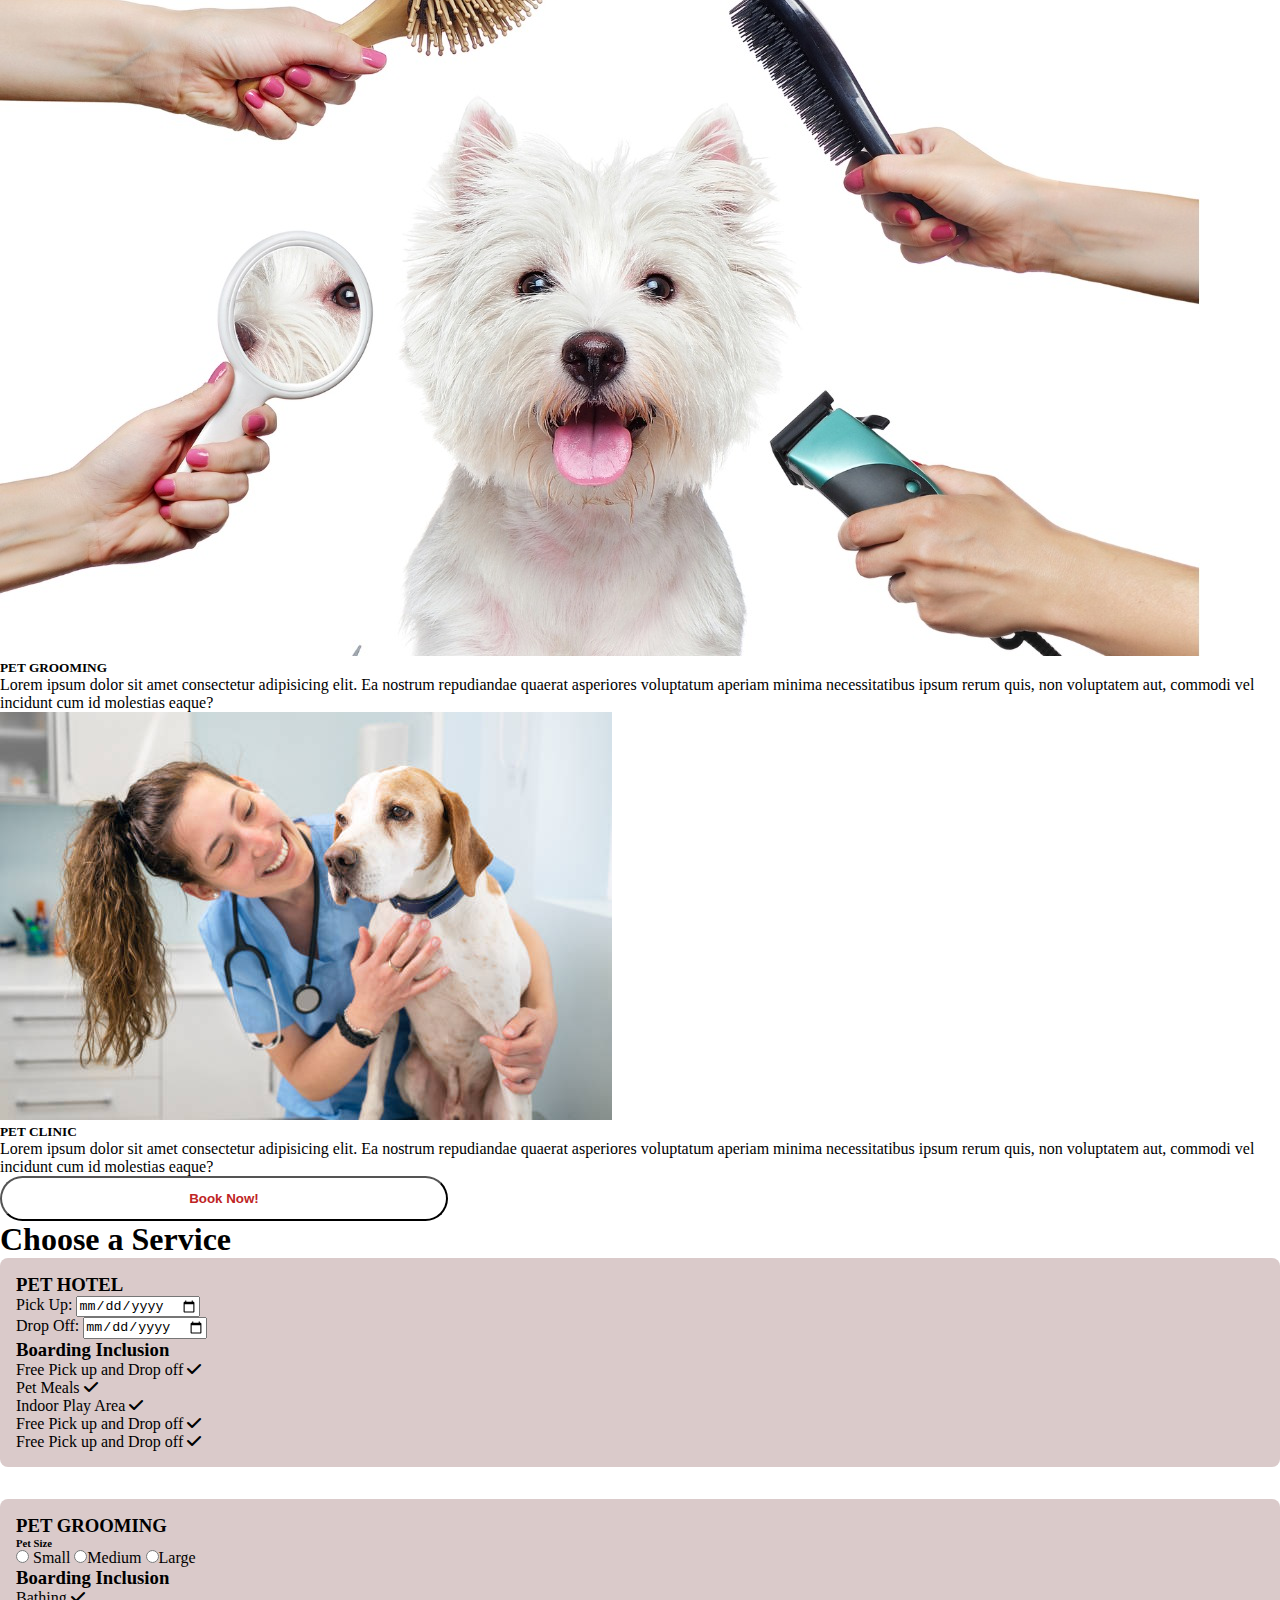
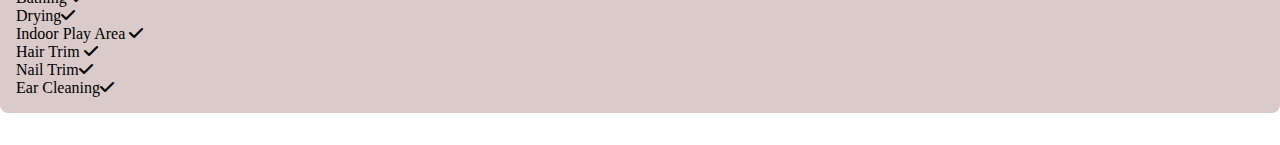
==== commit 4d194d01: "Updated index/services.html" ====
--- a/index.html
+++ b/index.html
@@ -220,34 +220,52 @@
         <h6 style="color:red;"></h6>
        </div>
   <div class="box-container">
-    <div class="box">
+    <div class="box col-lg-5 m-auto text-center">
       <h3 class="title">PET HOTEL</h3>
-  <div class="DayPickerInput">
-  <input placeholder="Pick Up" autocomplete="off" id="element-id-0" aria-label="date input in MM/DD/YYYY format" value="">
+    <div class="DayPickerInput">
+      <form action="/action_page">
+        <label for="birthday">Pick Up:</label>
+        <input type="date" id="pickup" name="pickup">
+      </form>
+  <form action="/action_page">
+    <label for="birthday">Drop Off:</label>
+    <input type="date" id="dropoff" name="dropoff">
+  </form>
 </div>
-<div class="DayPickerInput">
-  <input placeholder="Drop off" autocomplete="off" id="element-id-0" aria-label="date input in MM/DD/YYYY format" value="">
-</div>
-      <h3>Pet Size</h3>
-      <input type="radio" name="size" value="small"> Small
-      <input type="radio" name="size" value="medium">Medium
-      <input type="radio" name="size" value="large">Large
-      </div>
       <h3>Boarding Inclusion</h3>
-      <i class="fas fa-check">  Free Pick up and Drop off</i>
       <div class="list">
-        <i class="fas fa-check">  Stay at room without cage</i>
-      <div class="list">
-        <i class="fas fa-check">  Bath during stay</i>
-      <div class="list">
-        <i class="fas fa-check">  Indoor Playground</i>
+          <p>Free Pick up and Drop off <span class="fas fa-check"></span> </p>
+          <p>Pet Meals <span class="fas fa-check"></span> </p>
+          <p>Indoor Play Area <span class="fas fa-check"></span> </p>
+          <p>Free Pick up and Drop off <span class="fas fa-check"></span> </p>
+          <p>Free Pick up and Drop off <span class="fas fa-check"></span> </p>
+          
+      </div>
+  </div>
+  <section class="plan" id="plan">
+    <div class="container py-5">
+      <div class="row py-5">
+        <div class="col-lg-8 m-auto text-center">
+         </div>
+    <div class="box-container">
+      <div class="box col-lg-5 m-auto text-center">
+        <h3 class="title">PET GROOMING</h3>
+        <h6>Pet Size</h6>
+        <input type="radio" name="size" value="small"> Small
+        <input type="radio" name="size" value="medium">Medium
+        <input type="radio" name="size" value="large">Large
+        <h3>Boarding Inclusion</h3>
         <div class="list">
-          <i class="fas fa-check">  Healthy Dog Foods</i>
-          <div class="list">
-      </div>
+            <p>Bathing <span class="fas fa-check"></span> </p>
+            <p>Drying<span class="fas fa-check"></span> </p>
+            <p>Indoor Play Area <span class="fas fa-check"></span> </p>
+            <p>Hair Trim <span class="fas fa-check"></span> </p>
+            <p>Nail Trim<span class="fas fa-check"></span> </p>
+            <p>Ear Cleaning<span class="fas fa-check"></span> </p>
+        </div>
     </div>
 
-
+      </div>
   </div>
 </section>
 
--- a/style.css
+++ b/style.css
@@ -247,6 +247,25 @@
    width: 100%;
 }
 
+.plan .box-container{
+    grid: 30rem;
+
+    .box{
+        position: relative;
+        padding: 1rem;
+        border-radius: .5rem;
+        position: relative;
+        margin-bottom: 2rem;
+        background-color: rgb(218, 202, 202);
+
+        .btn{
+            position: absolute;
+            bottom:1rem;
+            right:200;
+            background: white;
+        }
+    }
+}
 
 /*------------------------------------------CONTACT---------------------------------*/
 .bg-contact{
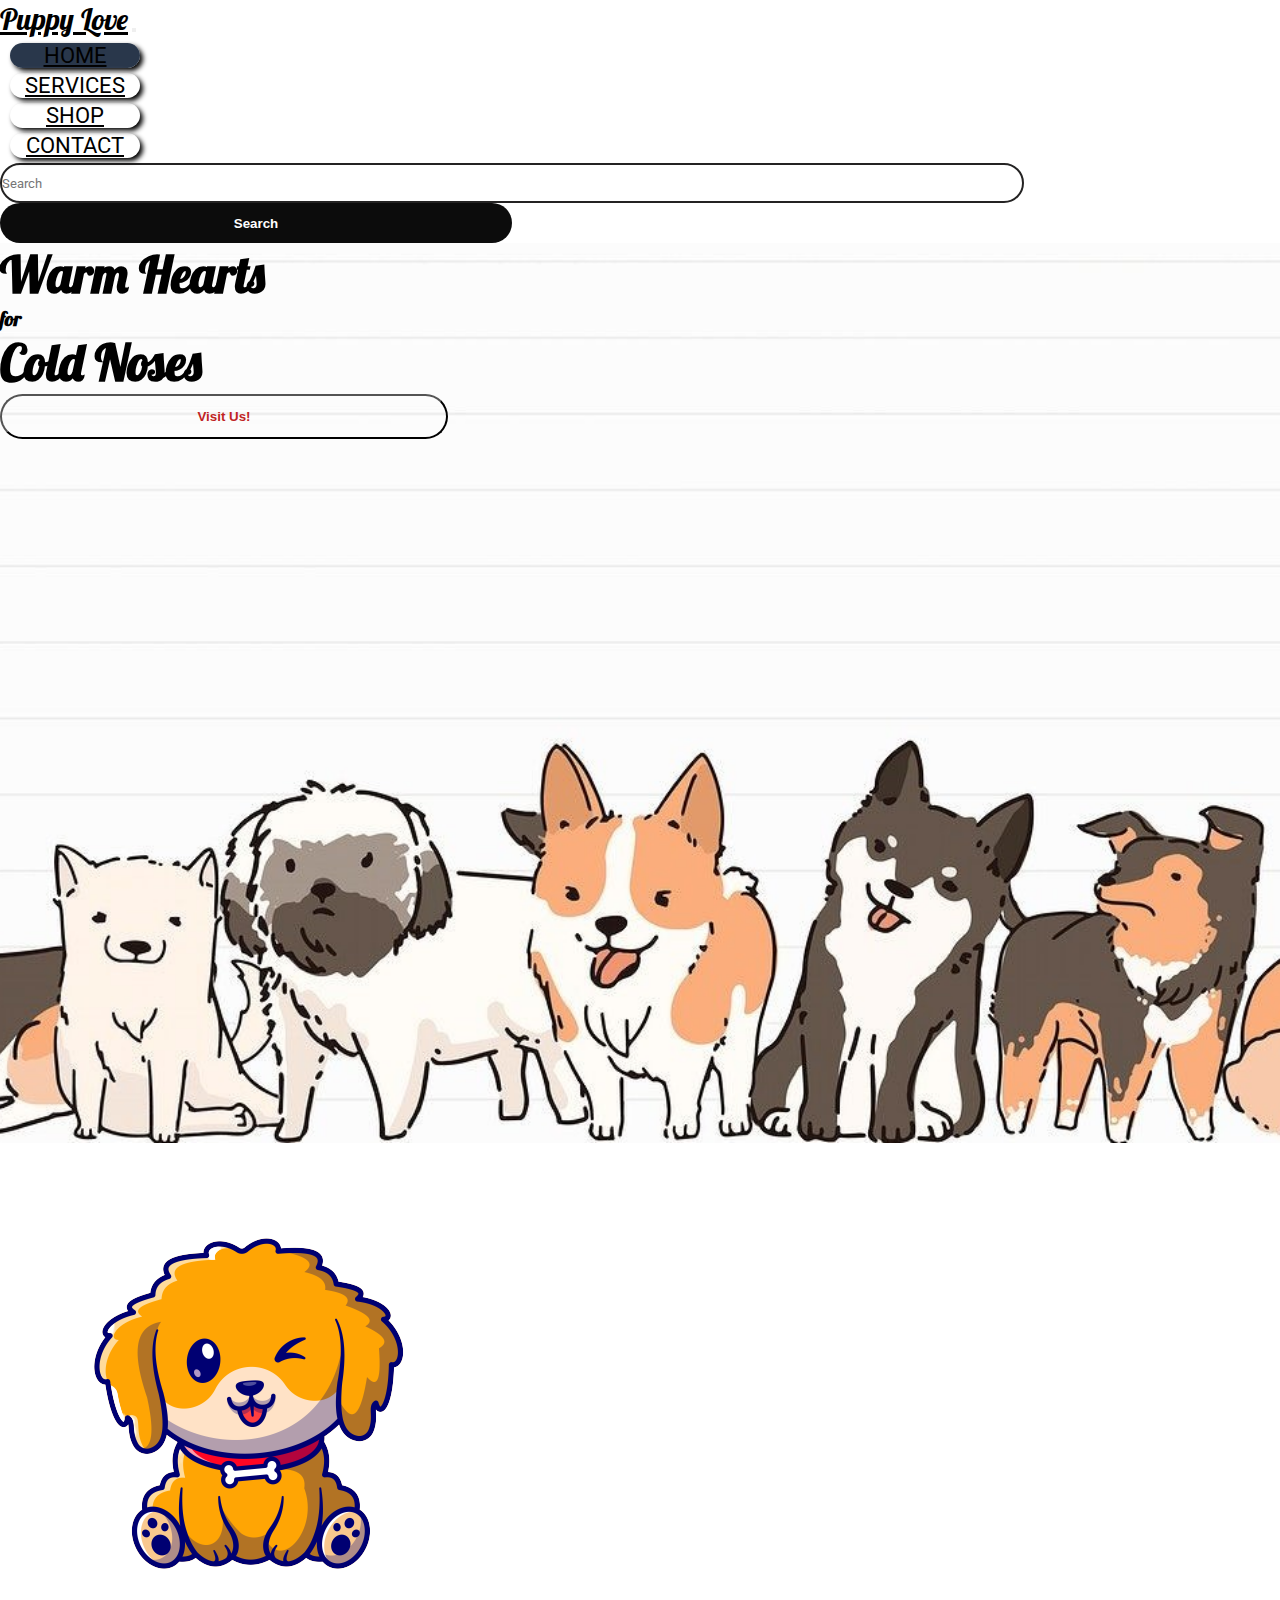
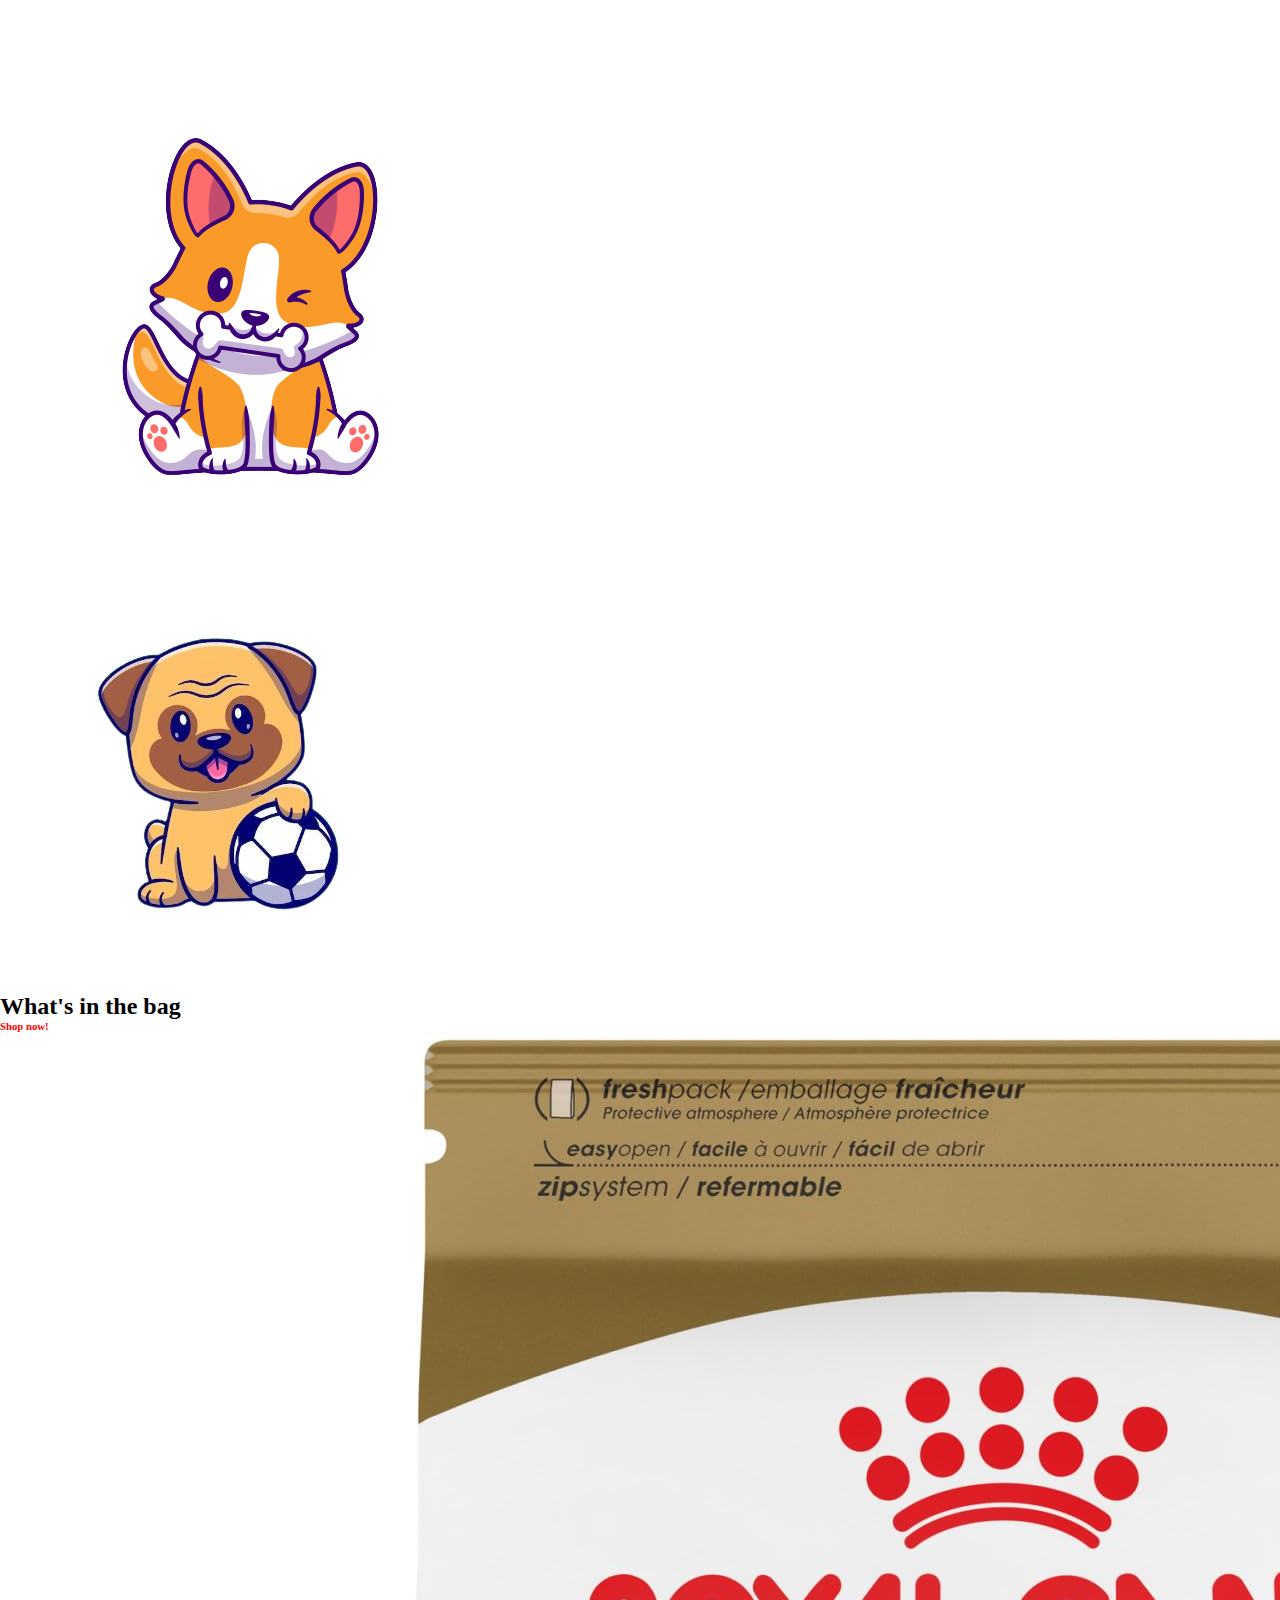
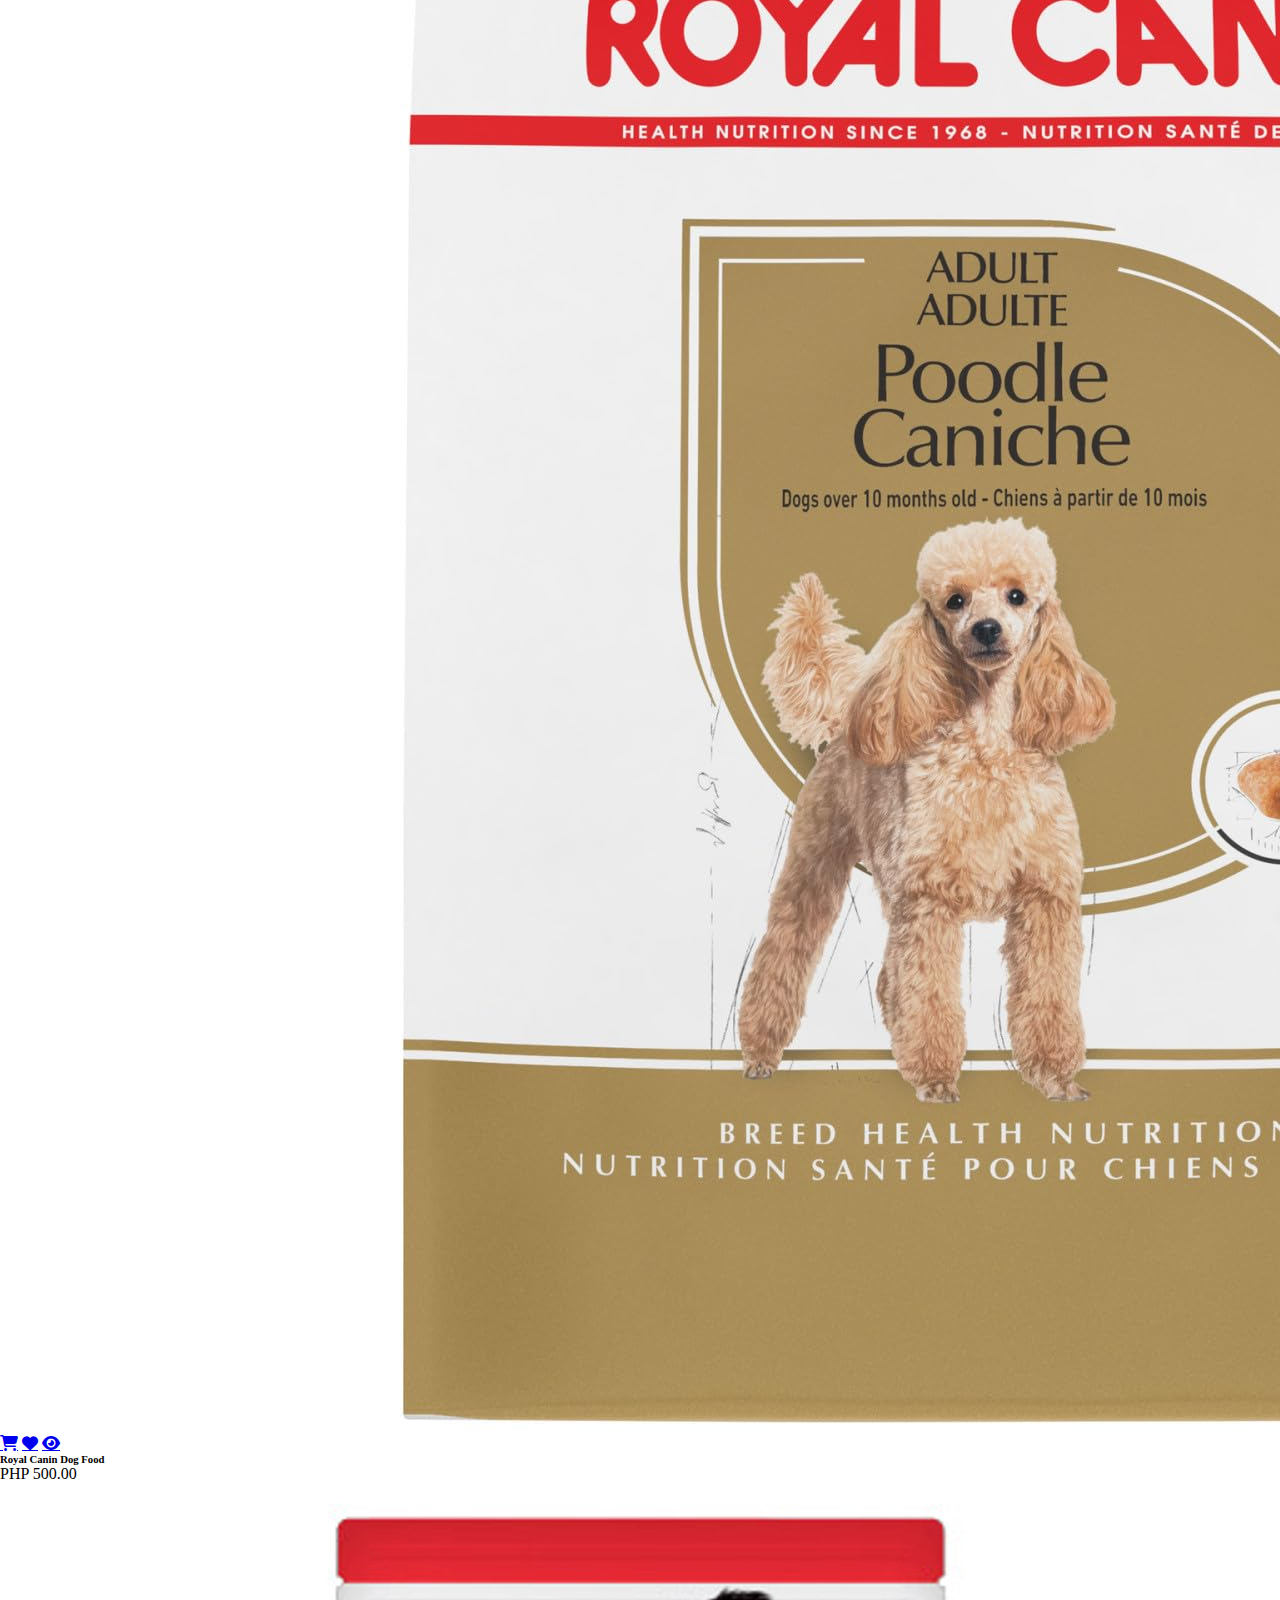
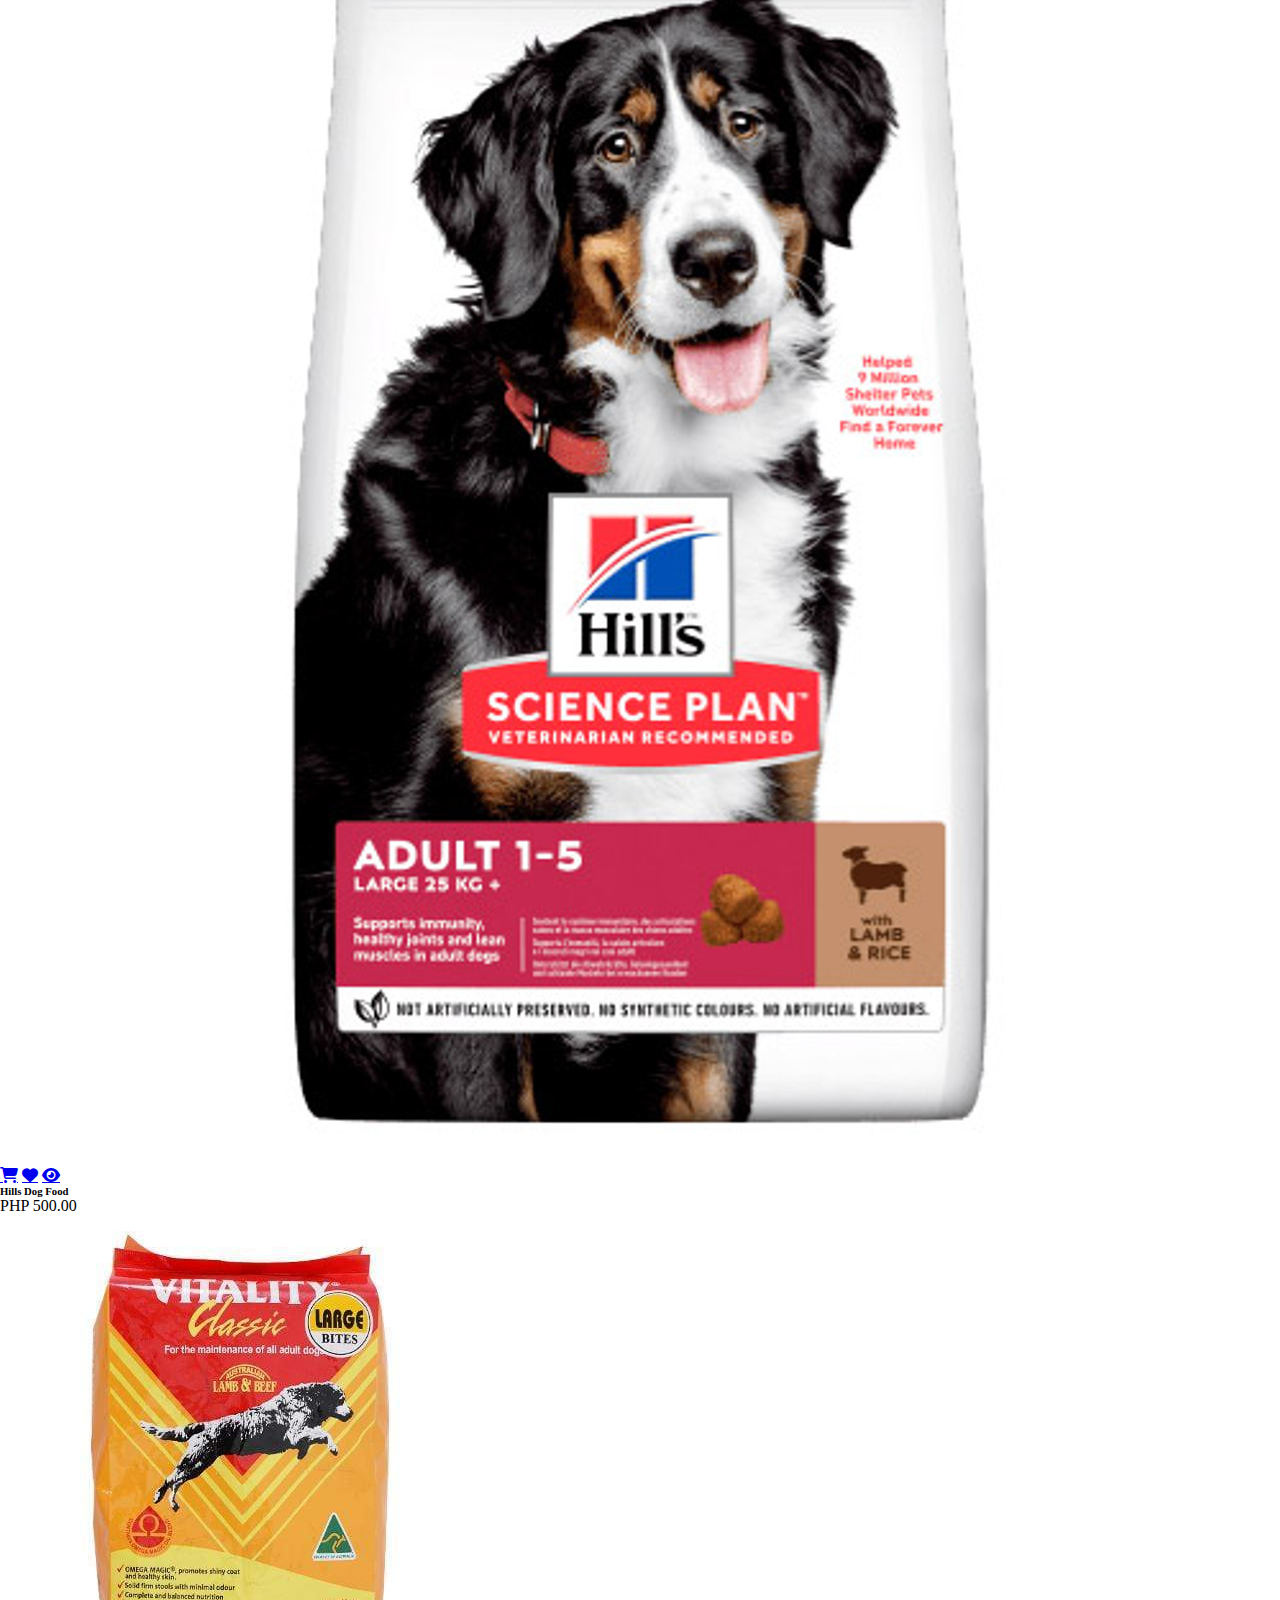
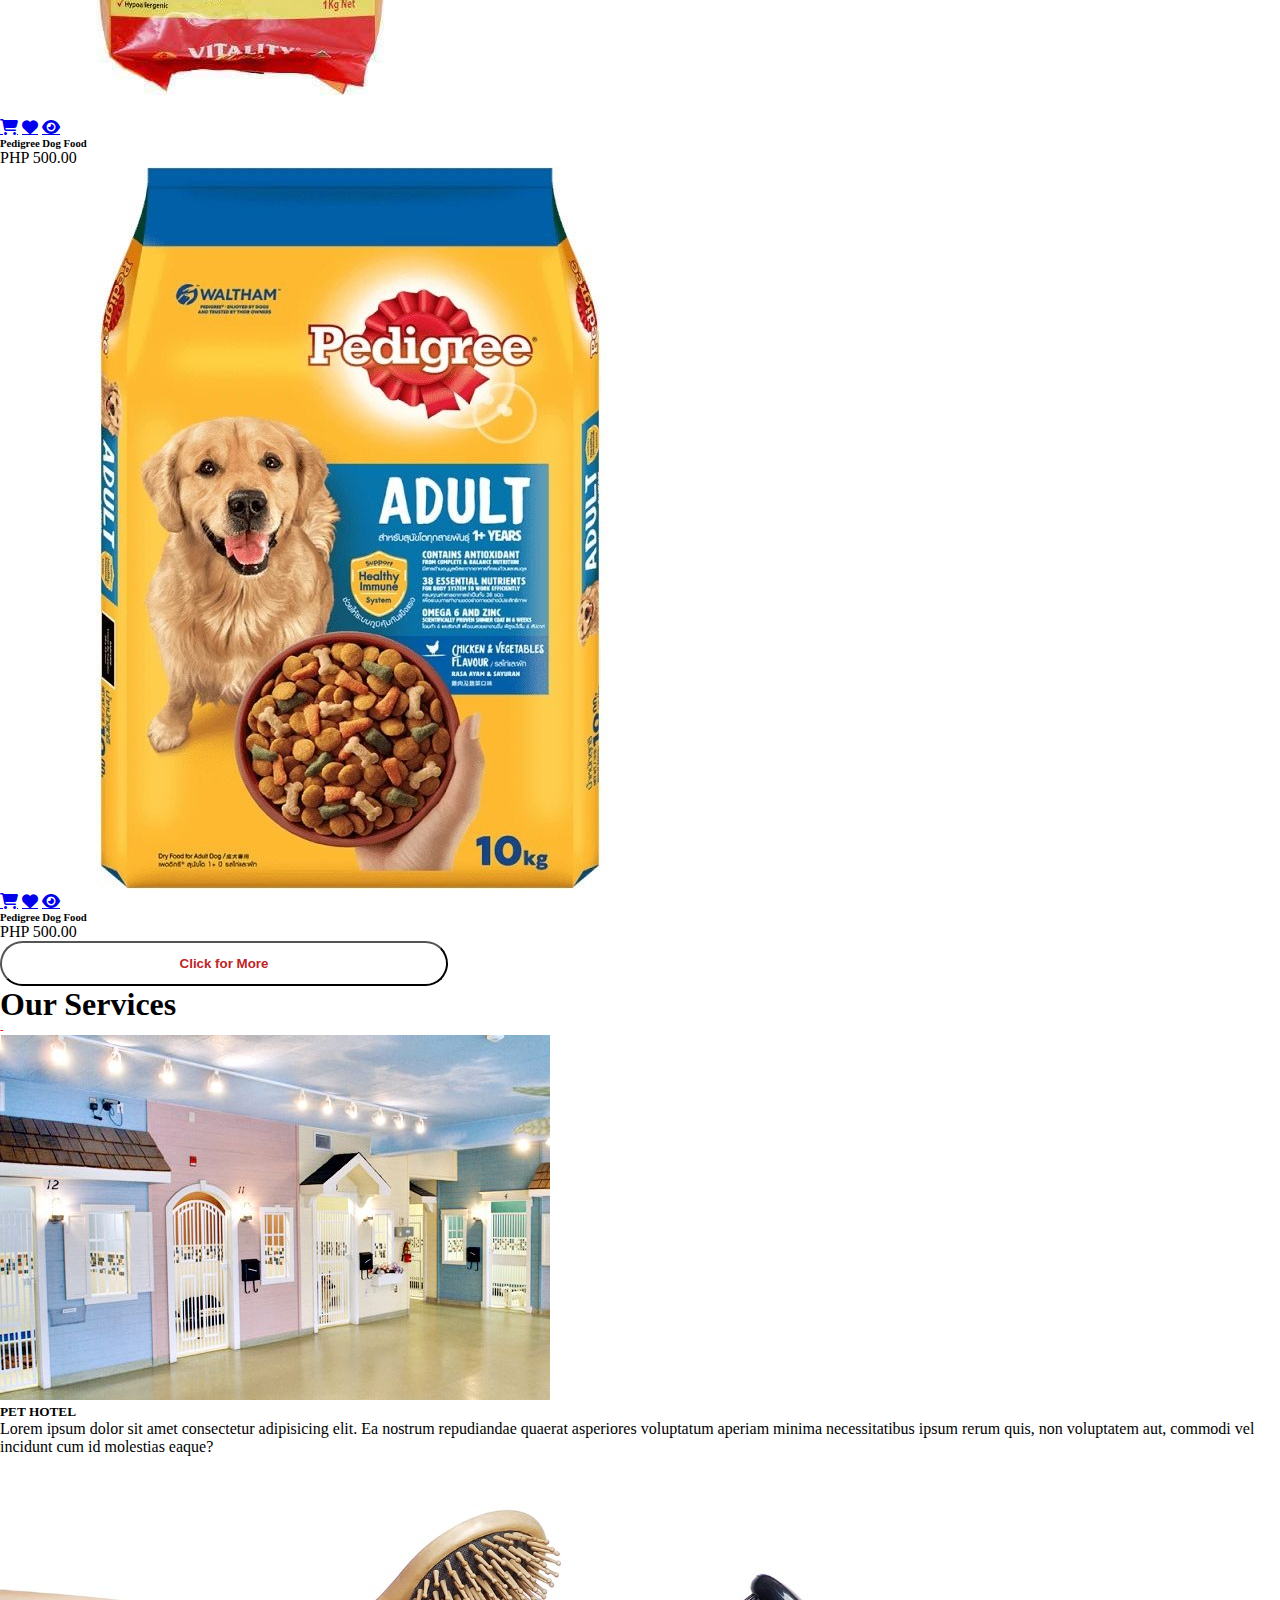
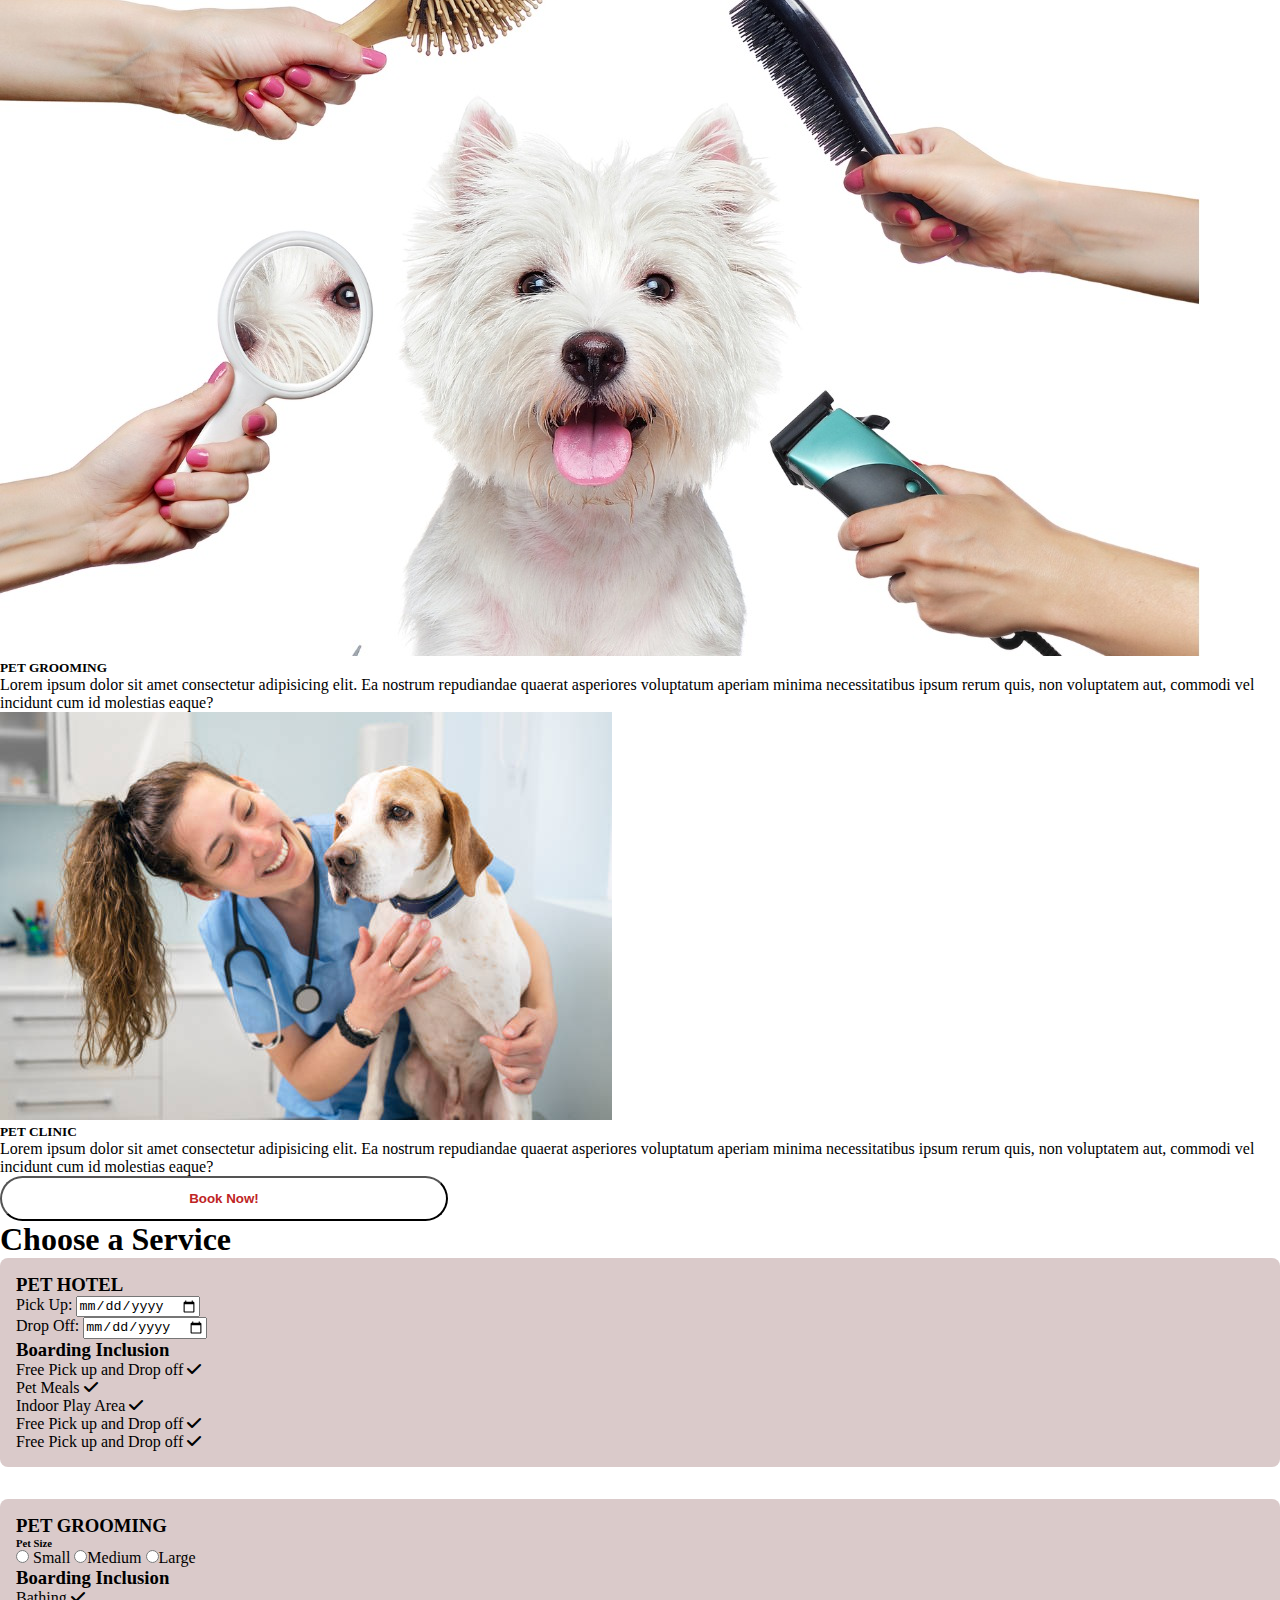
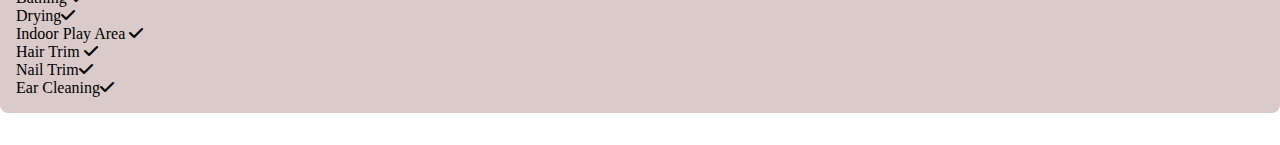
==== commit 096d2d3f: "Updated index.html" ====
--- a/index.html
+++ b/index.html
@@ -101,7 +101,7 @@
         <div class="container py-5">
             <div class="row py-5">
                 <div class="col-lg-5m-auto text-center">
-                    <h2>What's on the bag</h2>
+                    <h2>What's in the bag</h2>
                     <h6 style="color:red;">Shop now!</h6>
                 </div>
             </div>
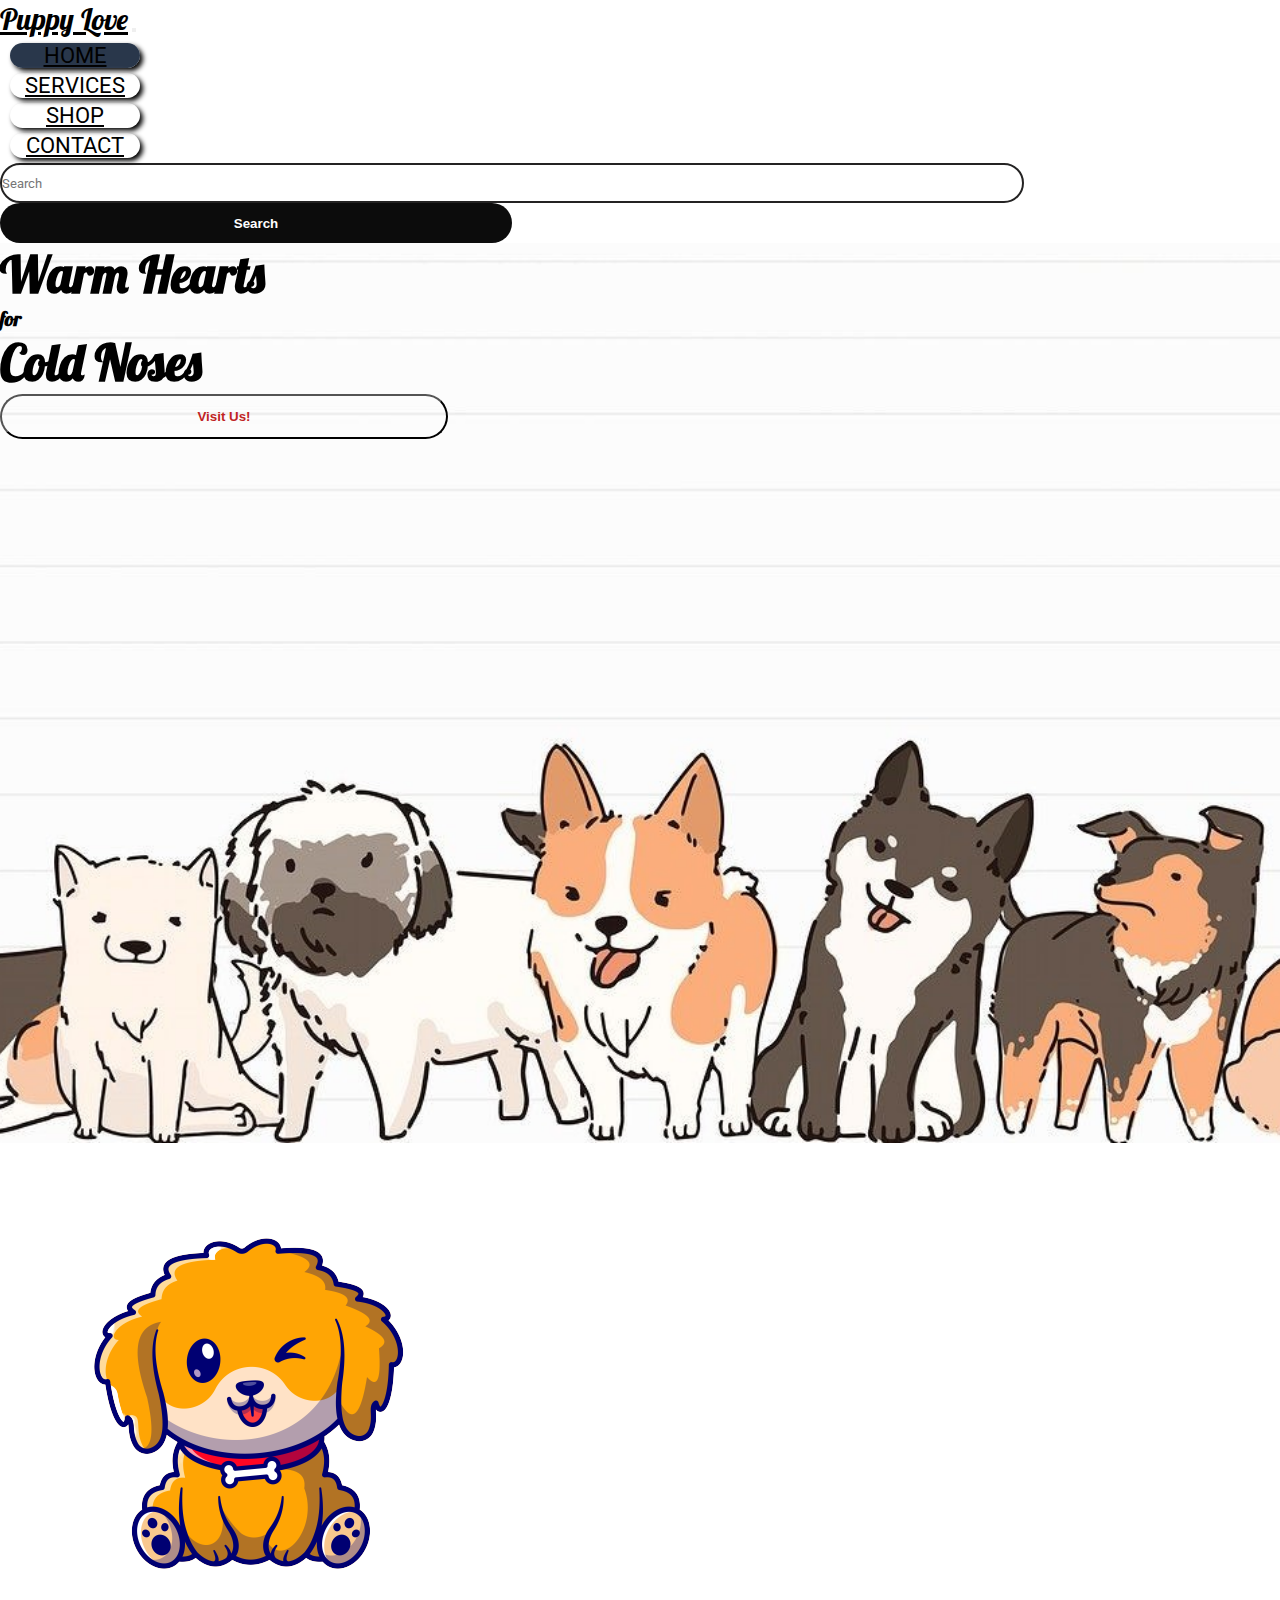
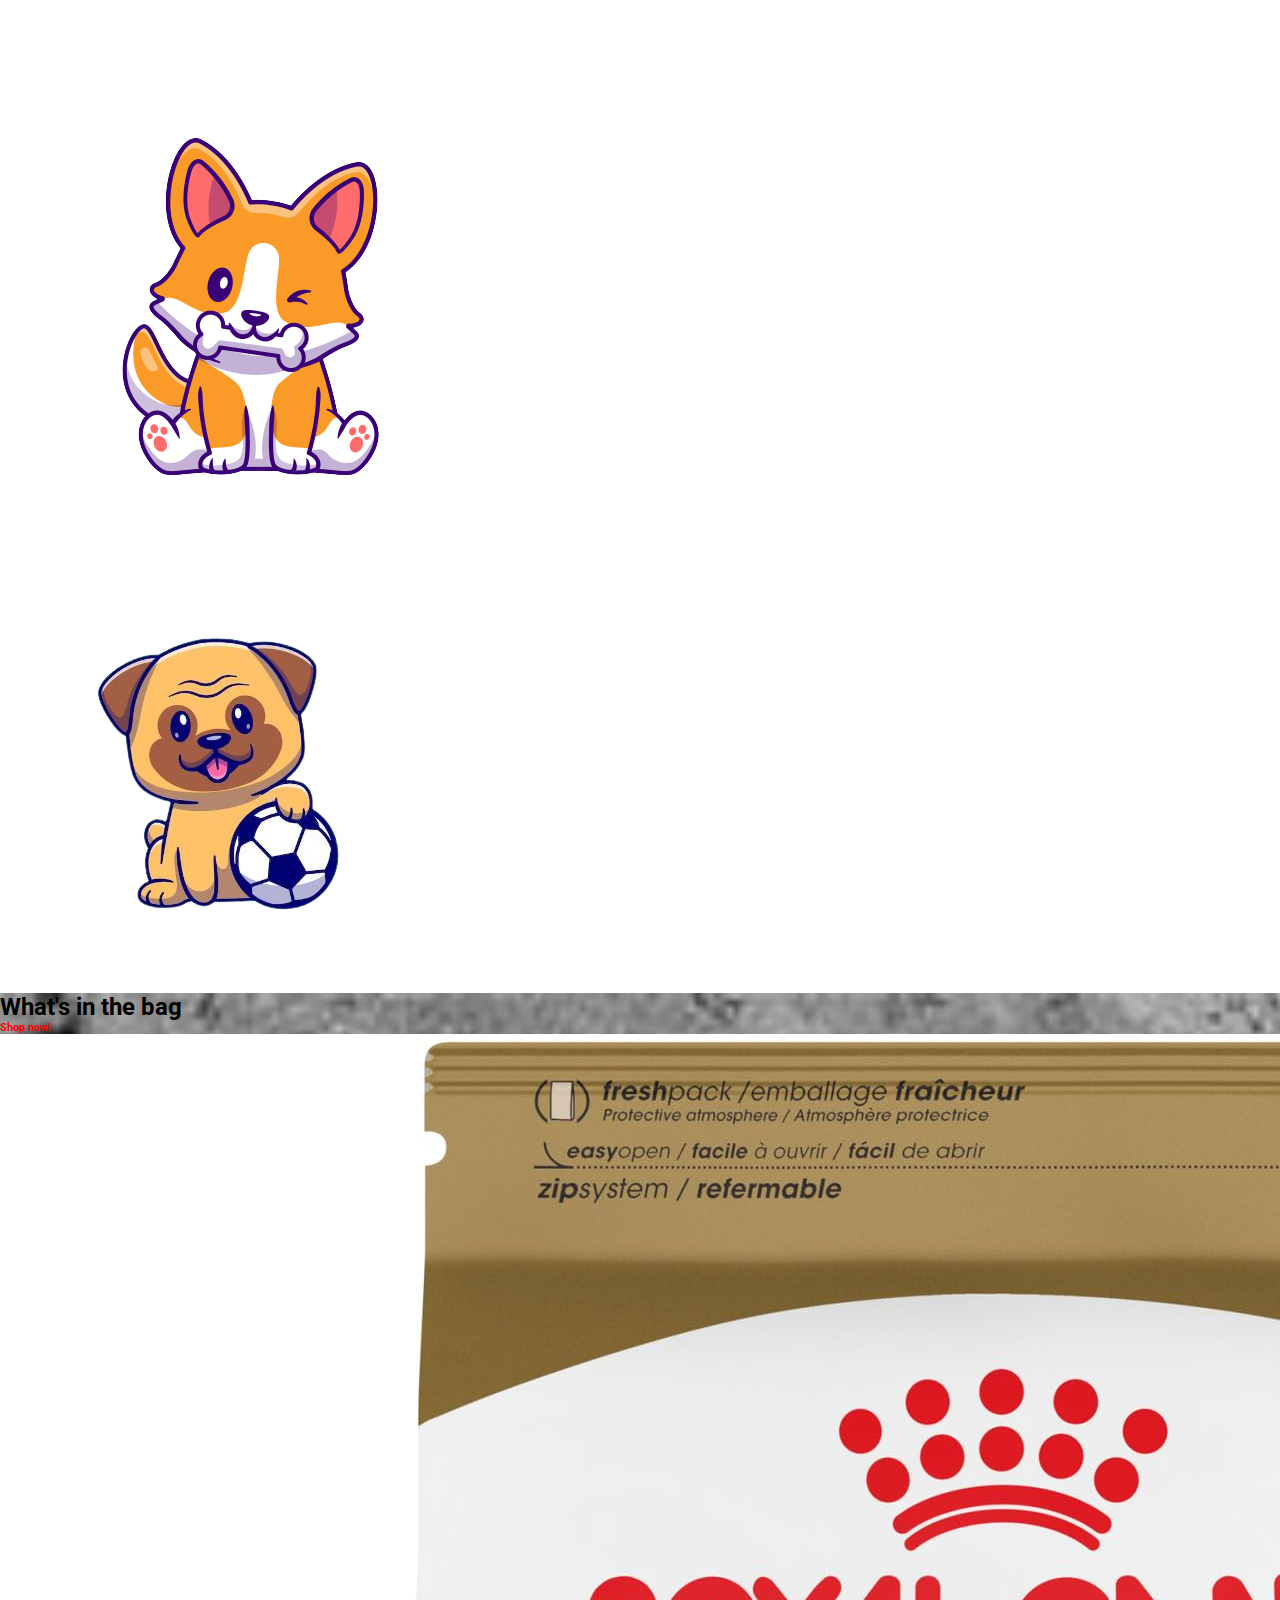
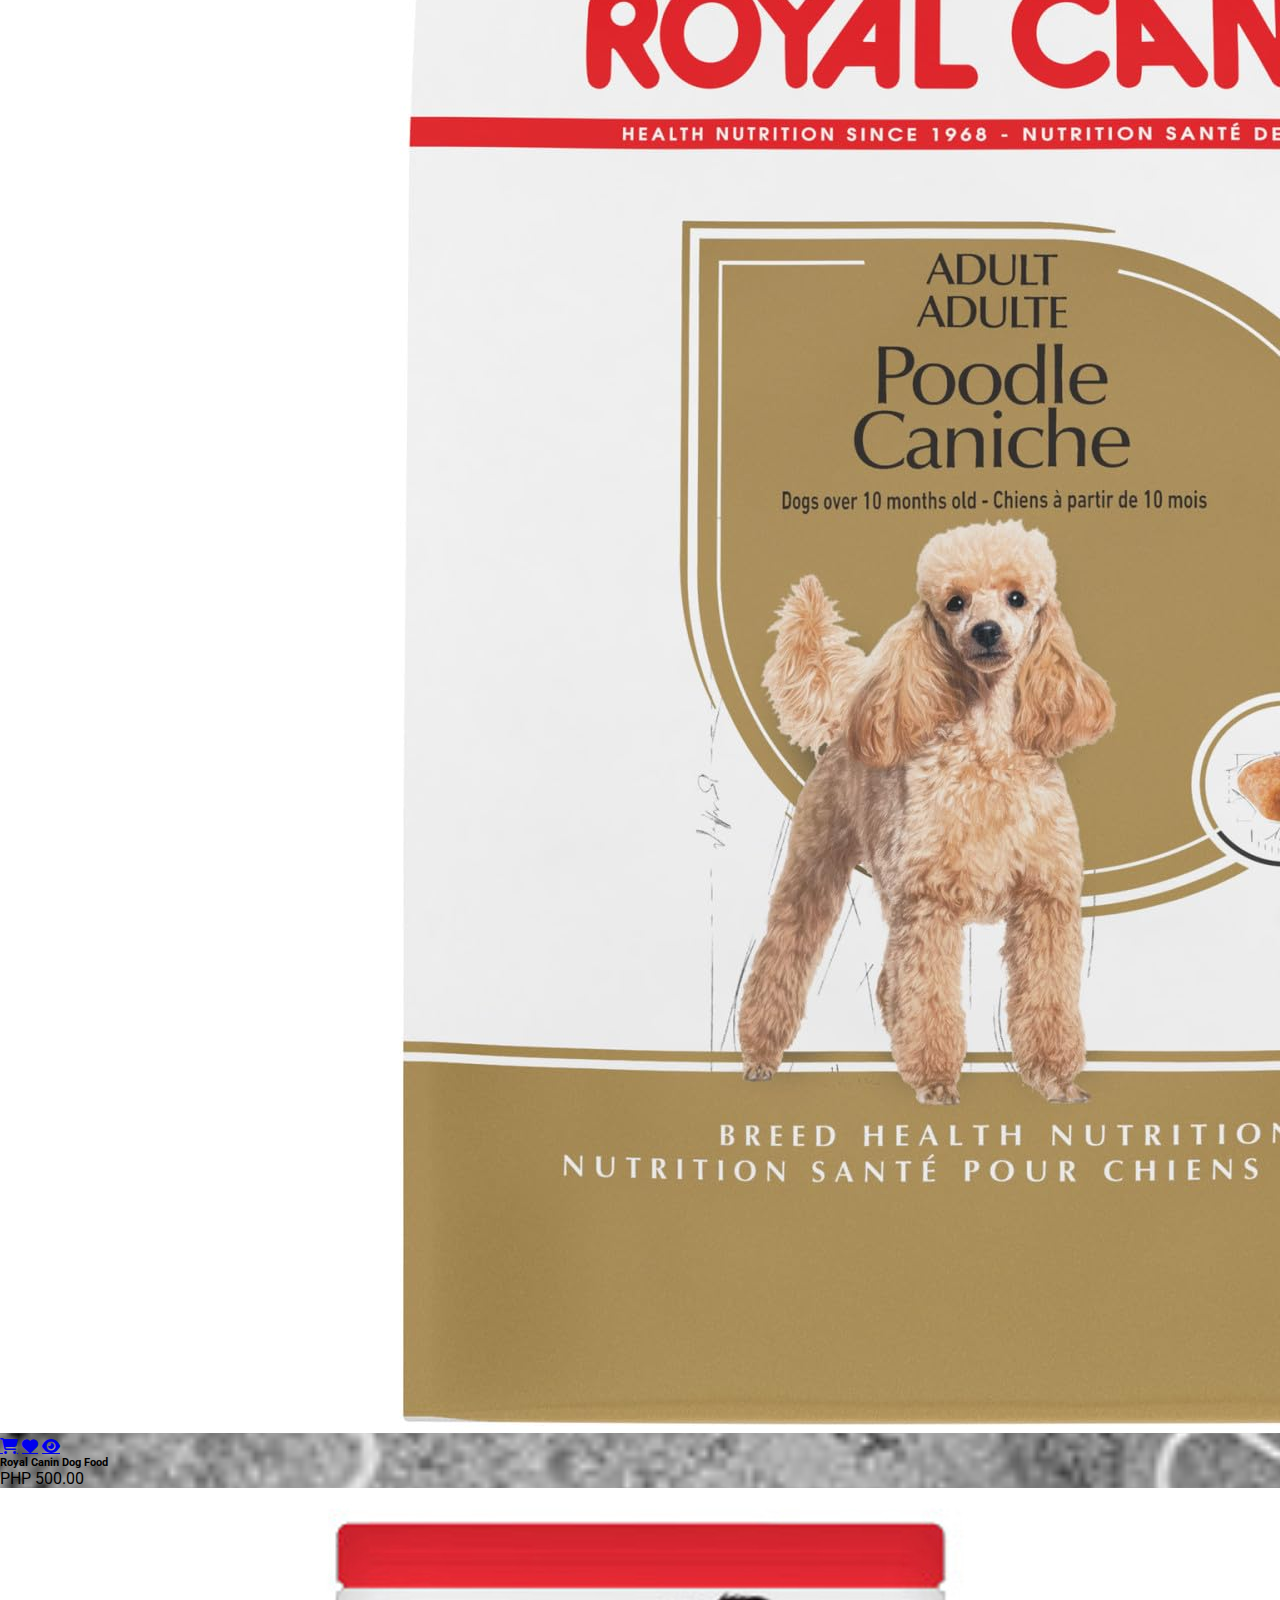
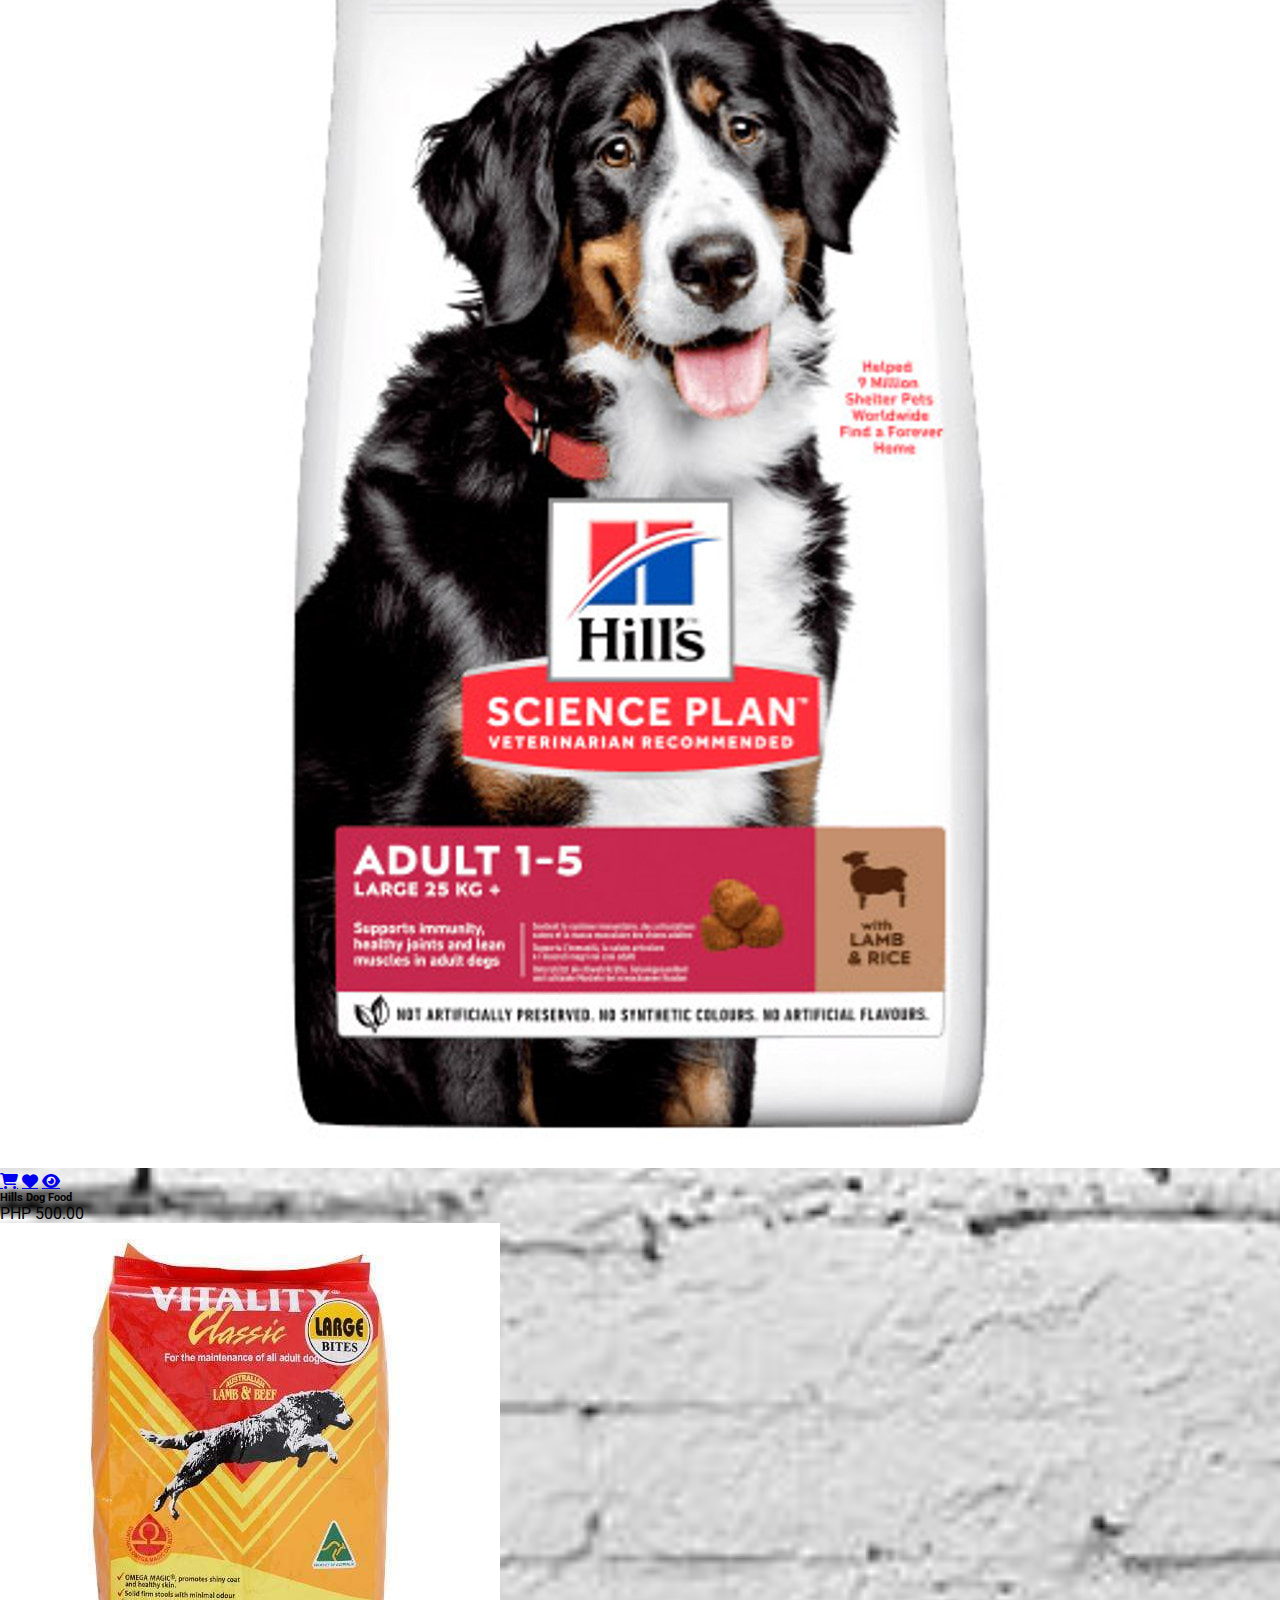
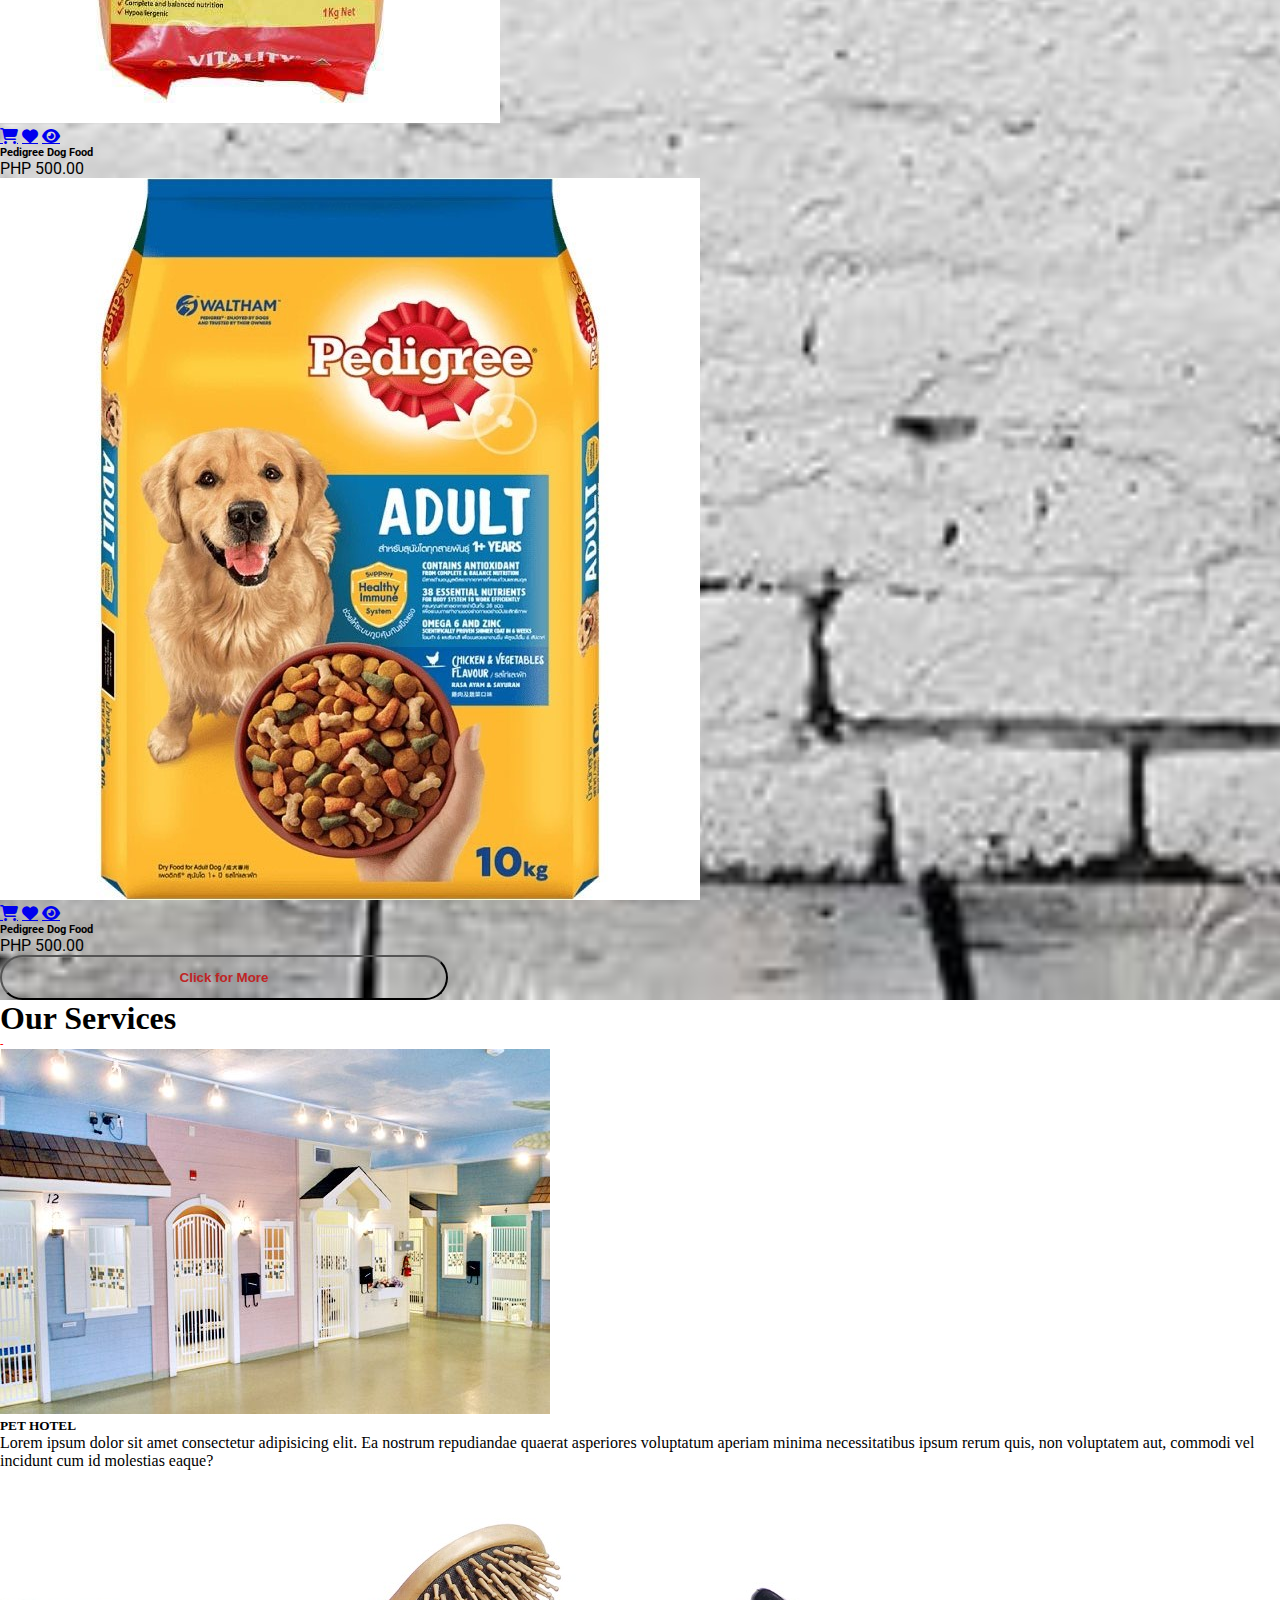
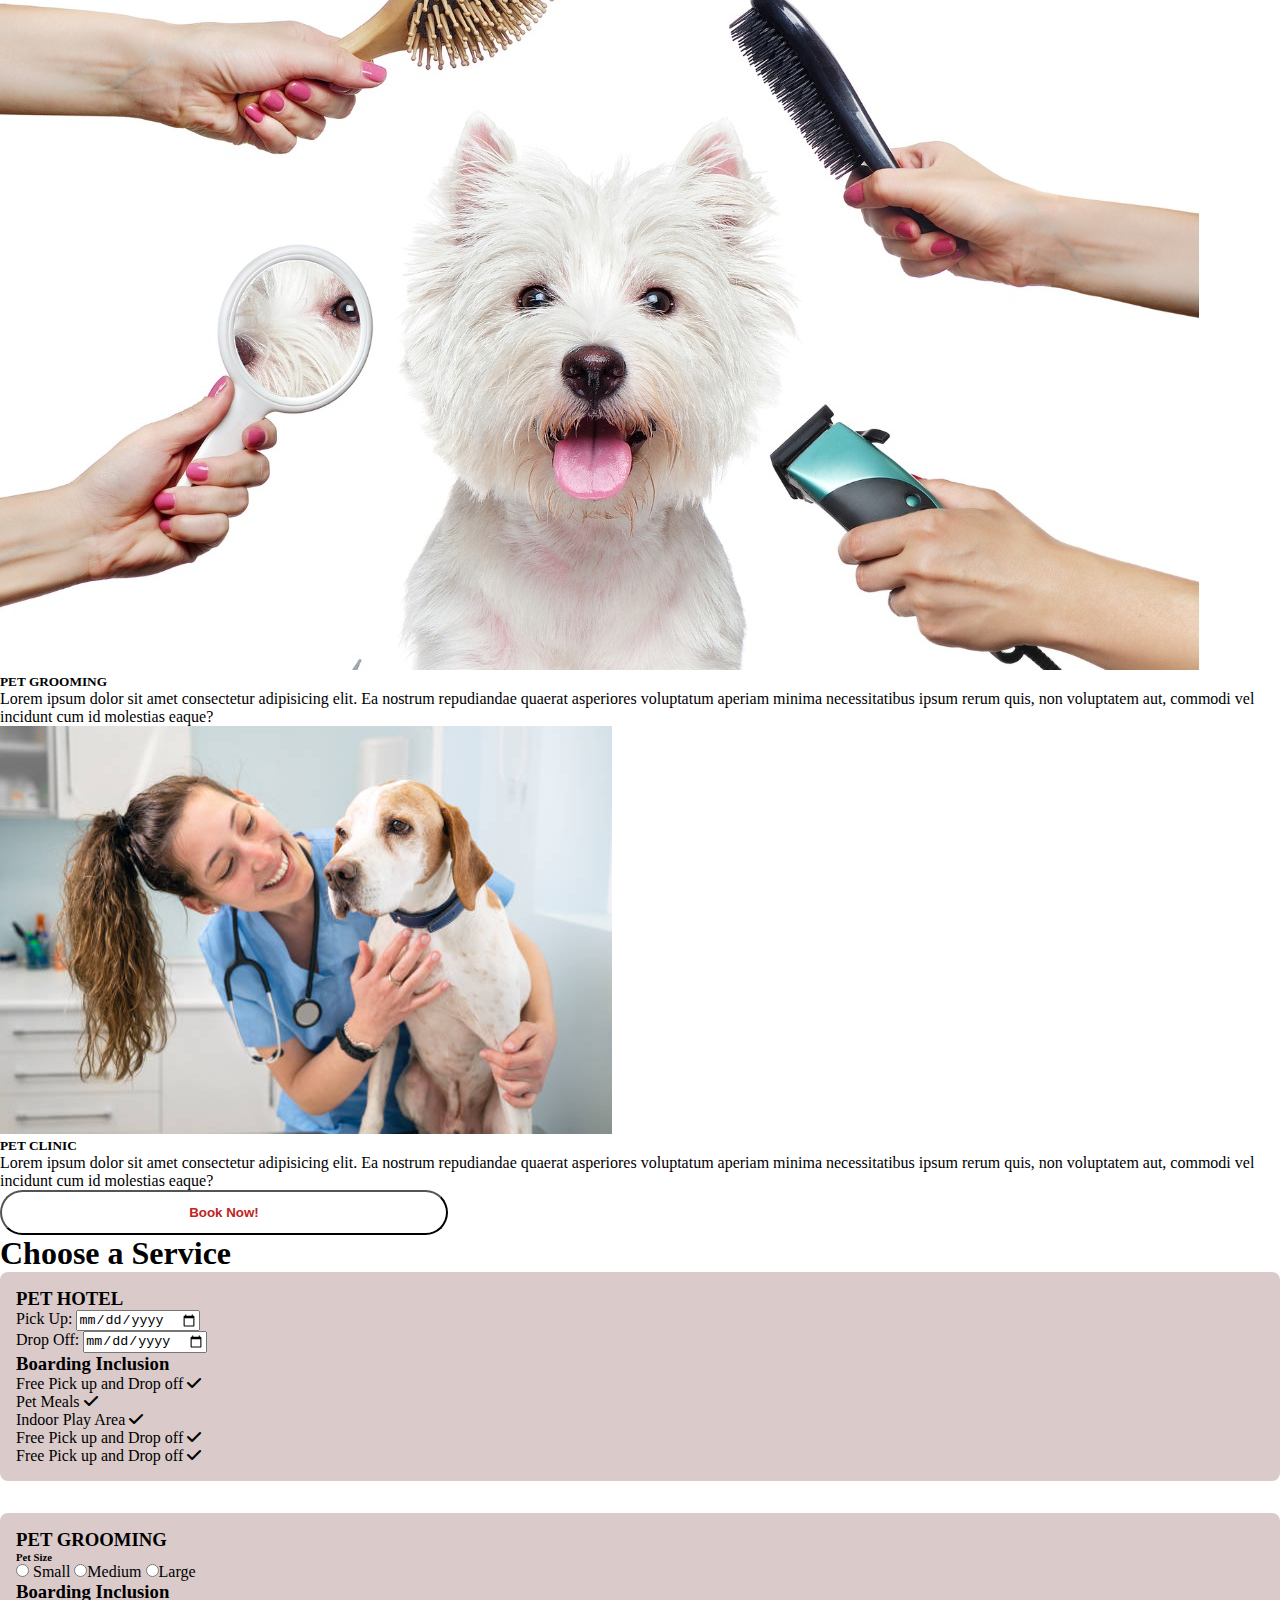
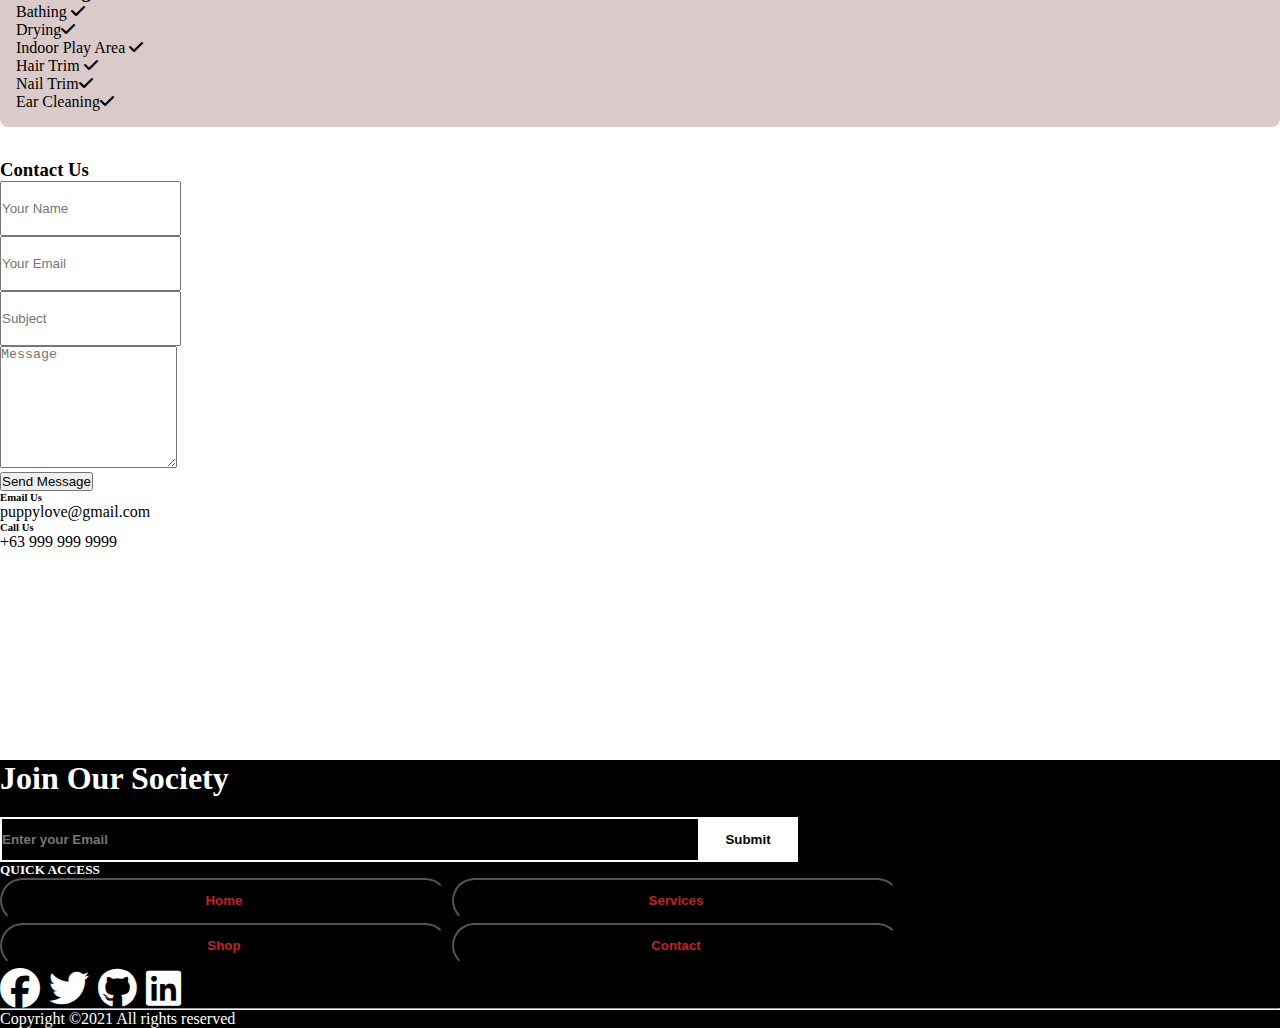
==== commit 8a20645c: "Updated index/contact.html" ====
--- a/index.html
+++ b/index.html
@@ -97,7 +97,8 @@
         </div>
     </section>
 <!-------------------------------------------SHOP-------------------------------------->
-    <section class="product">
+    <div class="bg-shop">
+<section class="product">
         <div class="container py-5">
             <div class="row py-5">
                 <div class="col-lg-5m-auto text-center">
@@ -169,7 +170,7 @@
                     <button class="btn2 mt-3" a href="#shop.html" >Click for More</button>
                 </a>
                 </div>
-
+</div>
             </div>
         </div>
     </section>
@@ -270,6 +271,94 @@
 </section>
 
 
+    <!----------------------------------------CONTACT------------------------------------>
+    <div class="container py-5 m-auto">
+      <div class="row py-4">
+    </div>
+    <h3>Contact Us</h3>
+    <div class="row g-5">
+    <div class="col-lg-7">
+        <form>
+            <div class="row g-1">
+                <div class="col-6 ">
+                    <input type="text" class="form-control bg-light-subtle border-opacity-100 px-4" placeholder="Your Name" style="height: 55px;">
+                </div>
+                <div class="col-6">
+                    <input type="email" class="form-control bg-light-subtle border-opacity-100  px-4" placeholder="Your Email" style="height: 55px;">
+                </div>
+                <div class="col-12">
+                    <input type="text" class="form-control  bg-light-subtle border-opacity-100  px-4" placeholder="Subject" style="height: 55px;">
+                </div>
+                <div class="col-12">
+                    <textarea class="form-control bg-light-subtle border-opacity-100  px-4 py-3" rows="8" placeholder="Message"></textarea>
+                </div>
+                <div class="col-12">
+                    <button class="btn btn-primary bg-black w-100 py-3" type="submit">Send Message</button>
+                </div>
+            </div>
+        </form>
+    </div>
+    <div class="col-lg-3">
+            <div class="d-flex align-items-center mb-2">
+                <i class="bi bi-envelope-open fs-1 text-primary me-3"></i>
+                <div class="text-start">
+                    <h6 class="text-uppercase mb-1">Email Us</h6>
+                    <span>puppylove@gmail.com</span>
+                </div>
+            </div>
+            <div class="d-flex align-items-center mb-4">
+                <i class="bi bi-phone-vibrate fs-1 text-primary me-3"></i>
+                <div class="text-start">
+                    <h6 class="text-uppercase mb-1">Call Us</h6>
+                    <span>+63 999 999 9999</span>
+                </div>
+            </div>
+            <div>
+                <iframe class="position-relative w-100"
+                    src="https://www.google.com/maps?sca_esv=565555999&output=search&q=manila,+philippines&source=lnms&entry=mc&sa=X&ved=2ahUKEwip_unb5auBAxVizTgGHf04B6gQ0pQJegQIDRAB"
+                    frameborder="0" style="height: 205px; border:0;" allowfullscreen="" aria-hidden="false"
+                    tabindex="0"></iframe>
+            </div>
+            </div>
+            </div>
+          </section>
+        <!---------------------------------------------------------------------------->
+
+        <section class="news py-5">
+          <div class="container py-5">
+            <div class="row">
+              <div class="col-lg-9 m-auto text-center">
+                <h1>Join Our Society</h1>
+                <input type="text" class="px-3" placeholder="Enter your Email">
+                <button class="btn3">Submit</button>
+              </div>
+            </div>
+            </div>
+            <div class="row">
+              <div class="col-lg-12 text-center">
+                <div class="row">
+                  <div class="col-lg-0 py-6">
+                    <h5 class="pb-3">QUICK ACCESS</h5>
+                    <button class="btn1" href="index.hmtl">Home</button>
+                    <button class="btn1">Services</button>
+                    <button class="btn1">Shop</button>
+                    <button class="btn1">Contact</button>
+                  </div>
+                  <div class="col-lg-12 text-center">
+                  <div class="col-lg-8 py-3 m-auto">
+                    <span><i class="fab fa-facebook"></i></span>
+                    <span><i class="fab fa-twitter"></i></span>
+                    <span><i class="fab fa-github"></i></span>
+                    <span><i class="fab fa-linkedin"></i></span>
+                  </div>
+                </div>
+              </div>
+            </div>
+            </div>
+            <hr>
+            <p class="text-center">Copyright ©2021 All rights reserved</p>
+          </div>
+        </section>
 
 
 
--- a/style.css
+++ b/style.css
@@ -284,4 +284,56 @@
     -webkit-box-shadow: 4px -1px 27px -4px rgba(0,0,0,0.75);
     -moz-box-shadow: 4px -1px 27px -4px rgba(0,0,0,0.75);
     transition: 0.5s;
+}
+
+.profile-social a{
+    transition: color 0.3s ease 0s;
+    margin: 0 20px;
+    font-size: 16px;
+}
+
+.profile-social a:hover{
+    text-decoration: none;
+    color: #2eca7f;
+}
+
+
+
+/*------------------------------------------FOOTER---------------------------------*/
+
+.news{
+    background-color: black;
+    color: white;
+}
+.btn3{
+    height: 45px;
+    width: 100px;
+    background:white;
+    margin-left: -10px;
+    border: 2px solid white;
+    font-weight: 600;
+}
+
+.news input{
+    height: 45px;
+    width: 55%;
+    border: 2px solid white;
+    outline: none;
+    background: black;
+    color: white;
+    margin-top: 20px;
+    font-weight: 600;
+}
+.news::placeholder{
+    color: white;
+
+}
+.news p{
+    margin: 0;
+
+}
+.fab{
+    font-size: 2.5rem;
+    cursor: pointer;
+    padding-right: 5px;
 }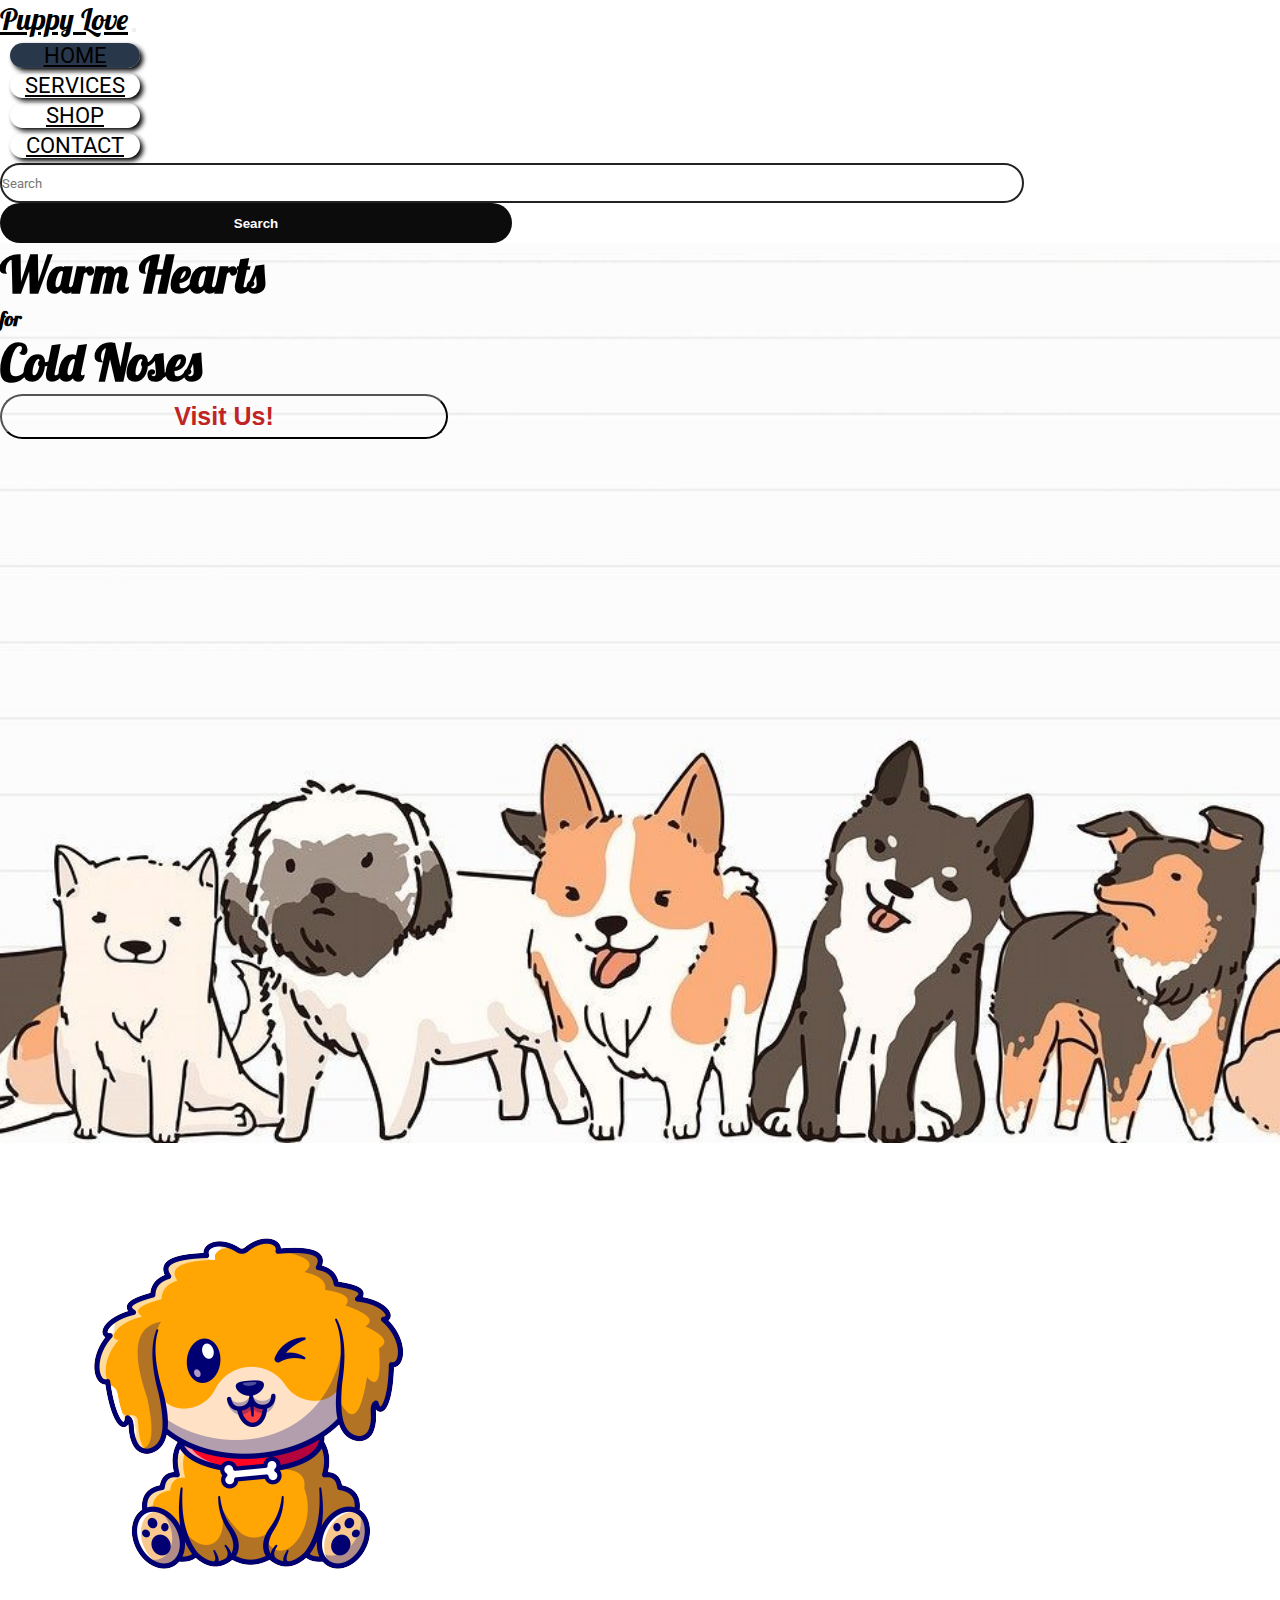
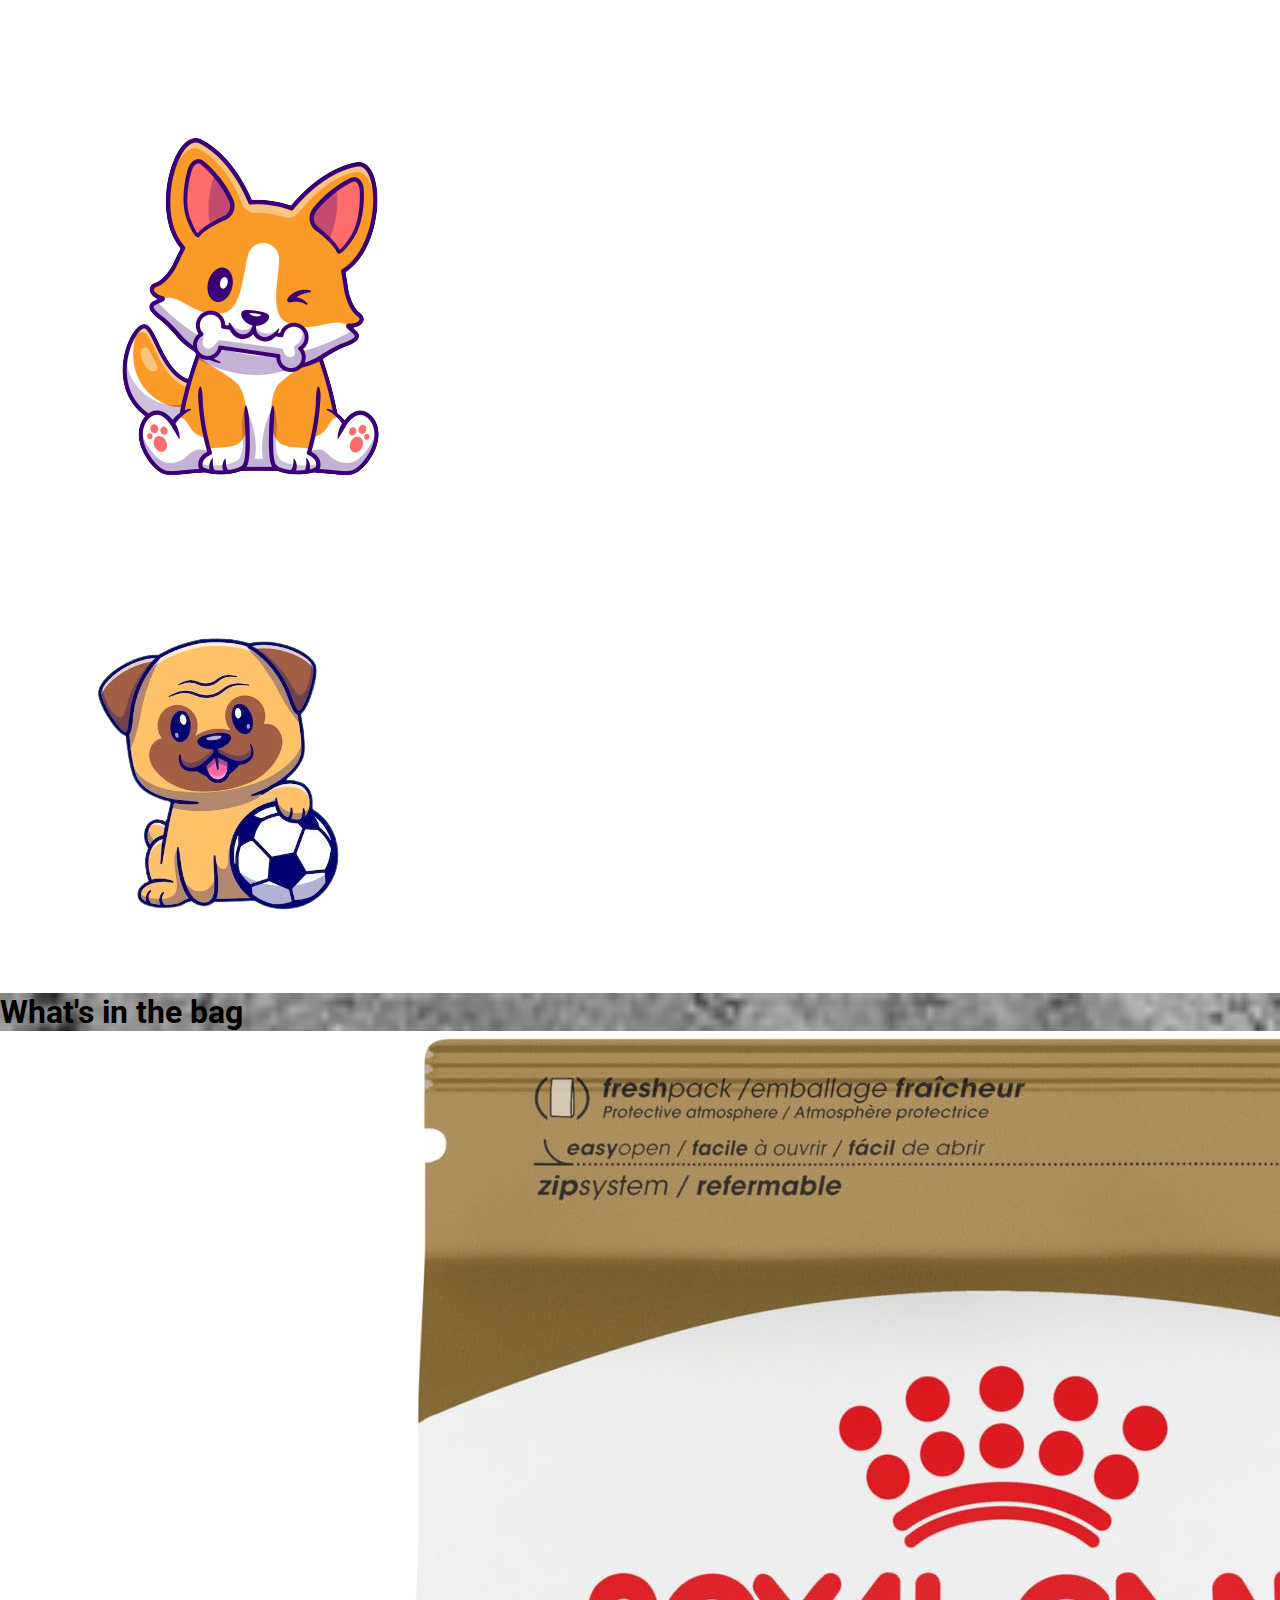
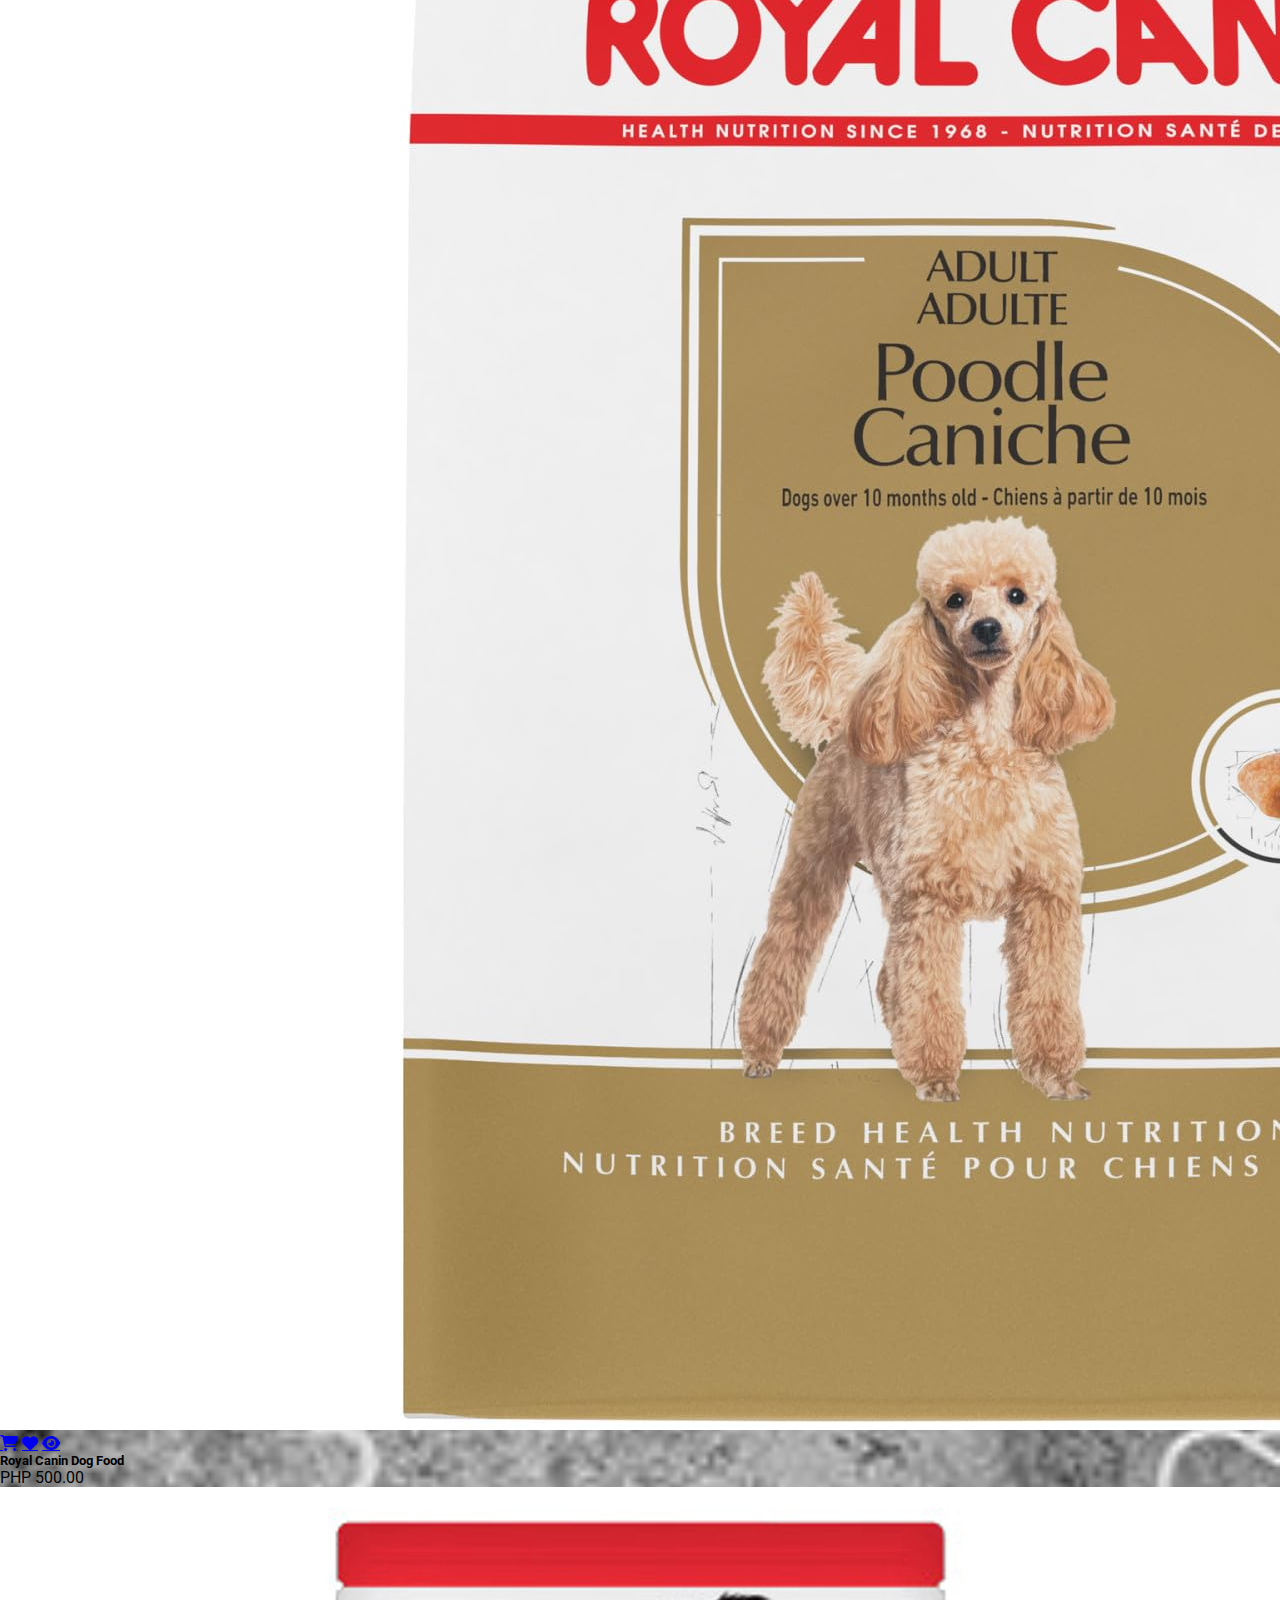
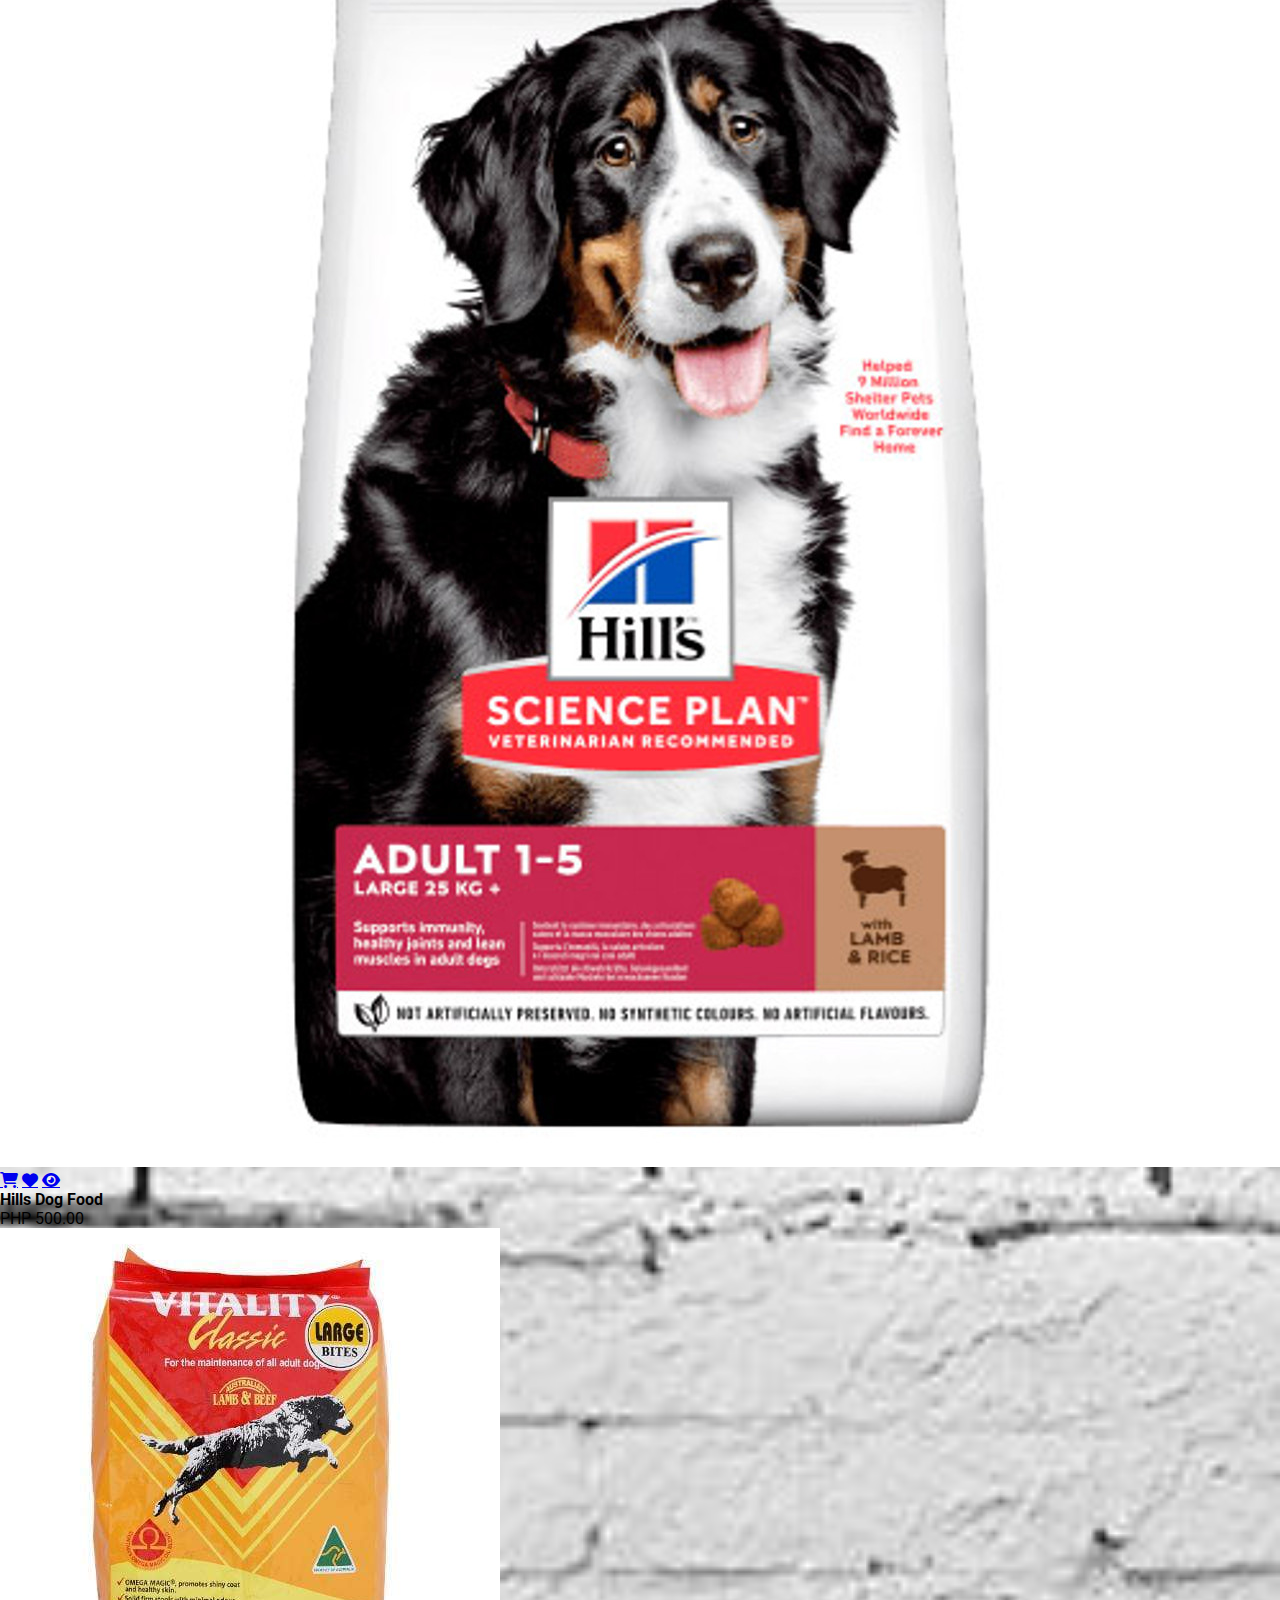
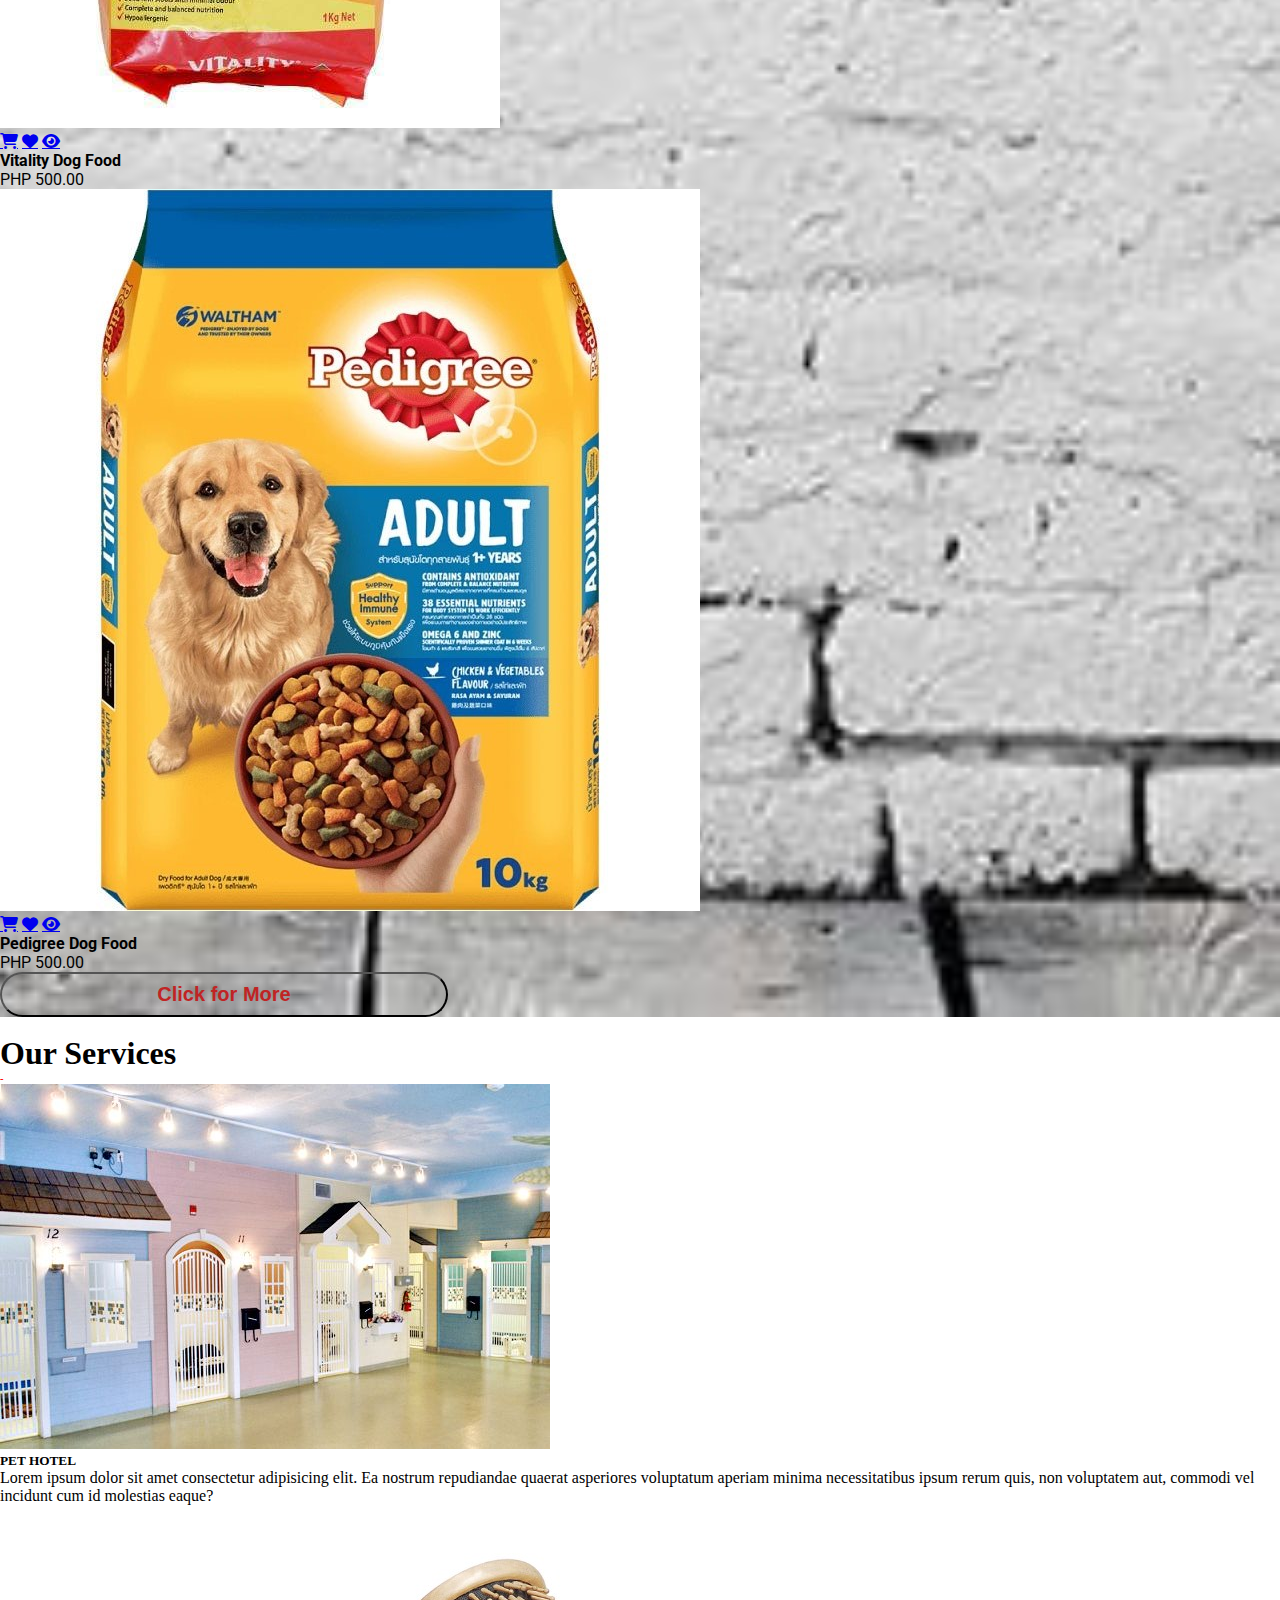
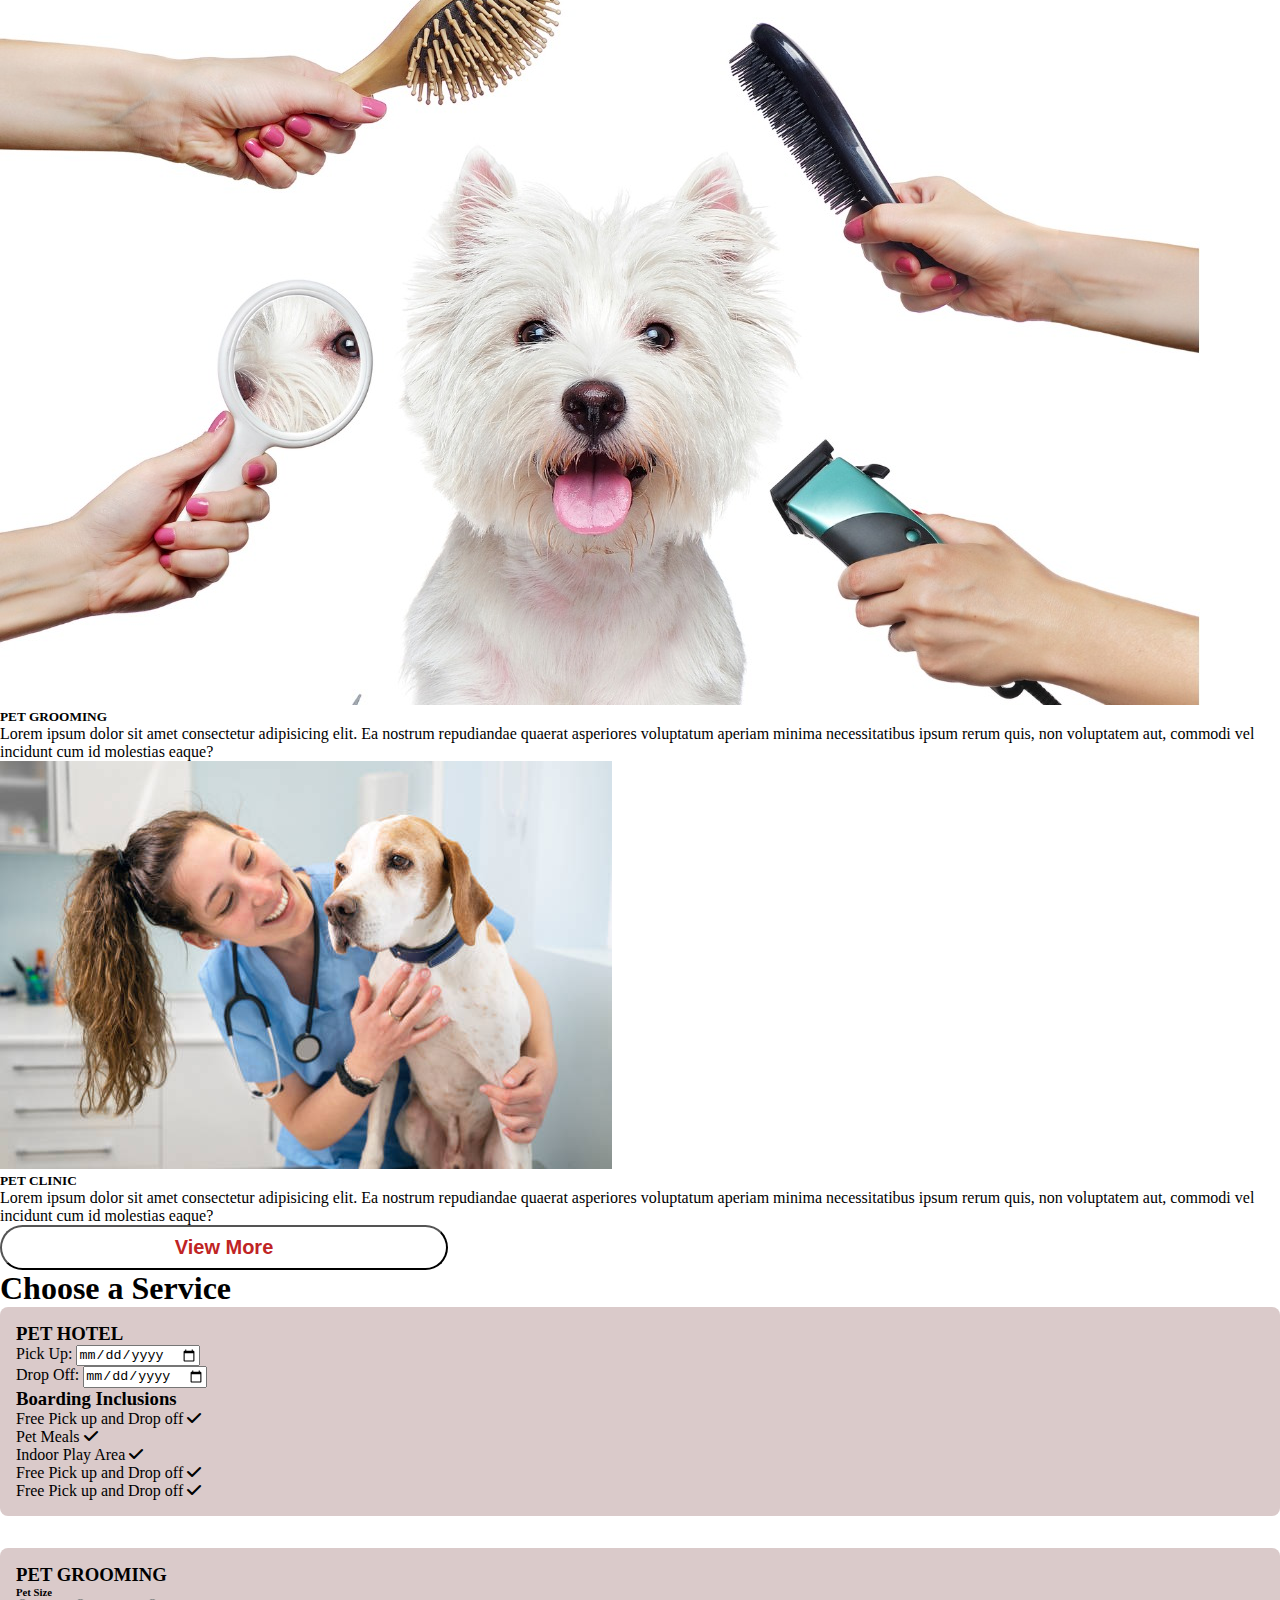
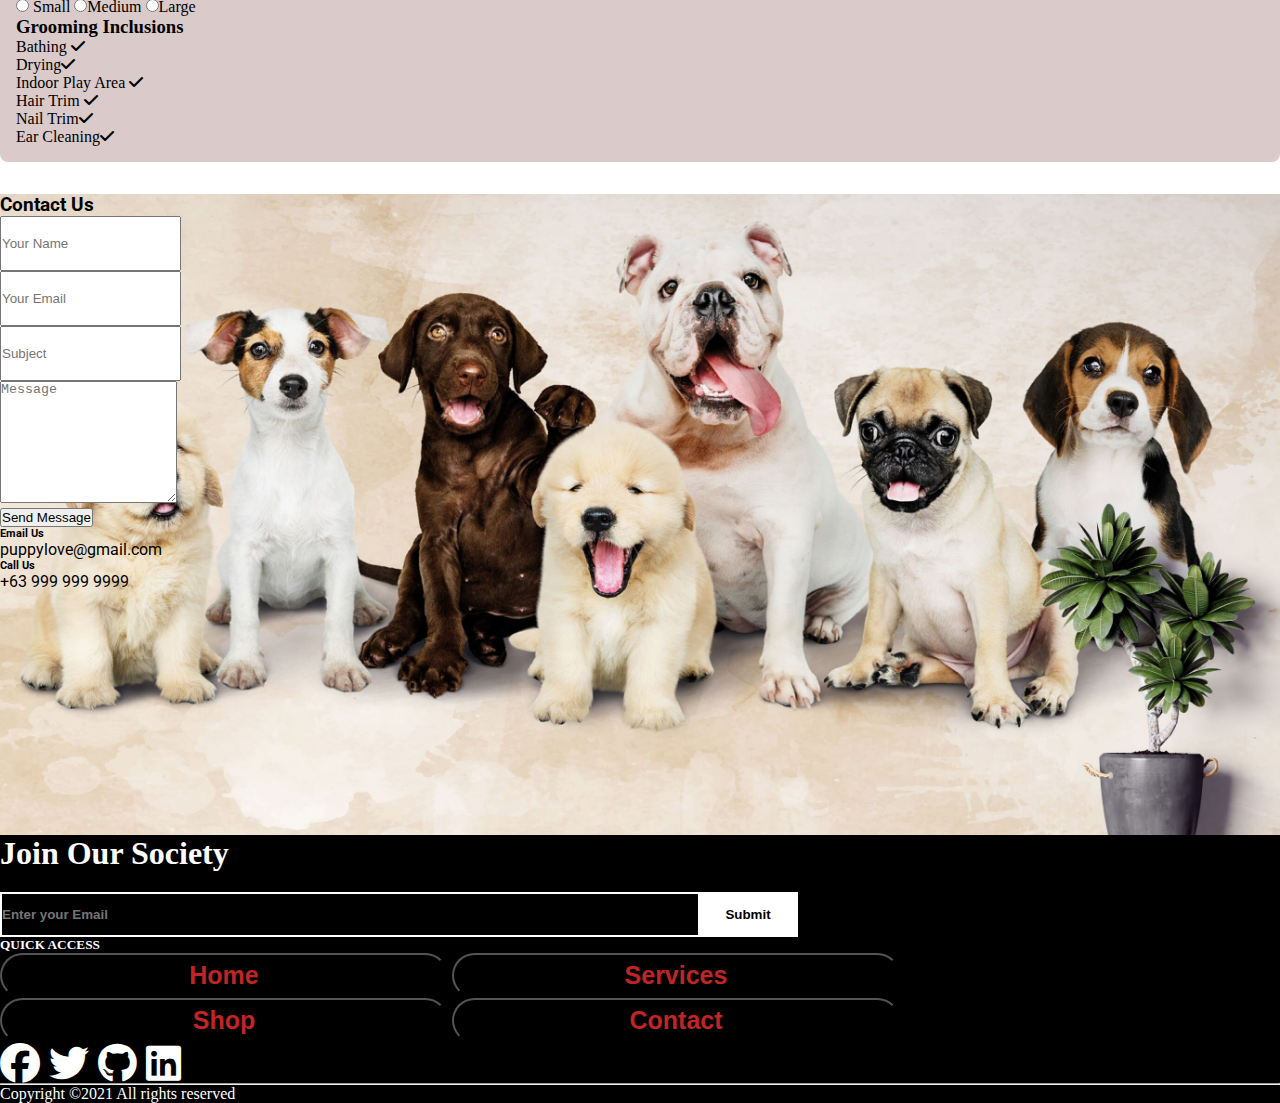
==== commit 62a134d1: "Updated index.html" ====
--- a/index.html
+++ b/index.html
@@ -78,10 +78,10 @@
     <!---------------------------------------------------------------------------------------------------->
 
     <section class="new">
-        <div class="container py-5">
-            <div class="row pt-5">
+        <div class="container">
+            <div class="row">
                 <div class="col-lg-8 m-auto">
-                    <div class="row" text-center>
+                    <div class="row text-center">
                     <div class="col-lg-4">
                         <img src="images/dog1.png" class="img-fluid" alt="">
                     </div>
@@ -102,8 +102,7 @@
         <div class="container py-5">
             <div class="row py-5">
                 <div class="col-lg-5m-auto text-center">
-                    <h2>What's in the bag</h2>
-                    <h6 style="color:red;">Shop now!</h6>
+                    <h1>What's in the bag</h1>
                 </div>
             </div>
             <div class="row">
@@ -111,58 +110,59 @@
                 <div class="card border-0 bg-light-subtle mb-2" >
                     <div class="card-body">
                         <img src="images/royal.jpg" class="img-fluid" alt="">
-                    </div>
-                </div>
                 <div class="class-icons">
                     <a href="#" class="fas fa-shopping-cart"></a>
                     <a href="#" class="fas fa-heart"></a>
                     <a href="#" class="fas fa-eye"></a>
-                </div>
-                <h6>Royal Canin Dog Food</h6>
+                <h5>Royal Canin Dog Food</h5>
                 <p>PHP 500.00</p>
+              </div>
+            </div>
+            </div>
                 </div>
                 <div class="col-lg-3 text-center">
                     <div class="card border-0 bg-light-subtle mb-2" >
                         <div class="card-body">
                             <img src="images/hills.jpg" class="img-fluid" alt="">
-                        </div>
-                    </div>
                     <div class="class-icons">
                         <a href="#" class="fas fa-shopping-cart"></a>
                         <a href="#" class="fas fa-heart"></a>
                         <a href="#" class="fas fa-eye"></a>
-                    </div>
-                    <h6>Hills Dog Food</h6>
+                    <h4>Hills Dog Food</h4>
                     <p>PHP 500.00</p>
                     </div>
+                  </div>
+                </div>
+                </div>
                     <div class="col-lg-3 text-center">
                         <div class="card border-0 bg-light-subtle mb-2" >
                             <div class="card-body">
                                 <img src="images/vitality.jpg" class="img-fluid" alt="">
-                            </div>
-                        </div>
+
                         <div class="class-icons">
                             <a href="#" class="fas fa-shopping-cart"></a>
                             <a href="#" class="fas fa-heart"></a>
                             <a href="#" class="fas fa-eye"></a>
-                        </div>
-                        <h6>Pedigree Dog Food</h6>
+                        <h4>Vitality Dog Food</h4>
                         <p>PHP 500.00</p>
                         </div>
+                      </div>
+                    </div>
+                    </div>
                         <div class="col-lg-3 text-center">
                             <div class="card border-0 bg-light-subtle mb-2" >
                                 <div class="card-body">
                                     <img src="images/pedigree.jpg" class="img-fluid" alt="">
-                                </div>
-                            </div>
                             <div class="class-icons">
                                 <a href="#" class="fas fa-shopping-cart"></a>
                                 <a href="#" class="fas fa-heart"></a>
                                 <a href="#" class="fas fa-eye"></a>
-                            </div>
-                            <h6>Pedigree Dog Food</h6>
+                            <h4>Pedigree Dog Food</h4>
                             <p>PHP 500.00</p>
                             </div>
+                          </div>
+                        </div>
+                        </div>
             </div>
             <div class="row">
                 <div class="col-lg-6 text-center m-auto">
@@ -170,11 +170,11 @@
                     <button class="btn2 mt-3" a href="#shop.html" >Click for More</button>
                 </a>
                 </div>
-</div>
+              </div>
             </div>
         </div>
     </section>
-
+<br>
     <!----------------------------------------OUR SERVICES------------------------------------>
 
 <section class="about">
@@ -205,11 +205,11 @@
   <div class="row">
     <div class="col-lg-6 text-center m-auto">
         <a href="services.html">
-        <button class="btn2 mt-3">Book Now!</button>
+        <button class="btn2 mt-3">View More</button>
     </a>
     </div>
 </section>
-
+</div>
     <!----------------------------------------BOOKING PLAN------------------------------------>
 
 
@@ -219,35 +219,31 @@
       <div class="col-lg-8 m-auto text-center">
         <h1> Choose a Service</span> </h1>
         <h6 style="color:red;"></h6>
+        </div>
        </div>
   <div class="box-container">
     <div class="box col-lg-5 m-auto text-center">
       <h3 class="title">PET HOTEL</h3>
     <div class="DayPickerInput">
-      <form action="/action_page">
-        <label for="birthday">Pick Up:</label>
+        <label for="pick">Pick Up:</label>
         <input type="date" id="pickup" name="pickup">
-      </form>
   <form action="/action_page">
-    <label for="birthday">Drop Off:</label>
+    <label for="drop">Drop Off:</label>
     <input type="date" id="dropoff" name="dropoff">
-  </form>
 </div>
-      <h3>Boarding Inclusion</h3>
+      <h3>Boarding Inclusions</h3>
       <div class="list">
           <p>Free Pick up and Drop off <span class="fas fa-check"></span> </p>
           <p>Pet Meals <span class="fas fa-check"></span> </p>
           <p>Indoor Play Area <span class="fas fa-check"></span> </p>
           <p>Free Pick up and Drop off <span class="fas fa-check"></span> </p>
           <p>Free Pick up and Drop off <span class="fas fa-check"></span> </p>
-          
+      </div>
       </div>
   </div>
   <section class="plan" id="plan">
-    <div class="container py-5">
+    <div class="container py-1">
       <div class="row py-5">
-        <div class="col-lg-8 m-auto text-center">
-         </div>
     <div class="box-container">
       <div class="box col-lg-5 m-auto text-center">
         <h3 class="title">PET GROOMING</h3>
@@ -255,7 +251,7 @@
         <input type="radio" name="size" value="small"> Small
         <input type="radio" name="size" value="medium">Medium
         <input type="radio" name="size" value="large">Large
-        <h3>Boarding Inclusion</h3>
+        <h3>Grooming Inclusions</h3>
         <div class="list">
             <p>Bathing <span class="fas fa-check"></span> </p>
             <p>Drying<span class="fas fa-check"></span> </p>
@@ -265,13 +261,13 @@
             <p>Ear Cleaning<span class="fas fa-check"></span> </p>
         </div>
     </div>
-
+  </div>
       </div>
   </div>
 </section>
-
-
+</div>
     <!----------------------------------------CONTACT------------------------------------>
+    <div class="bg-contact">
     <div class="container py-5 m-auto">
       <div class="row py-4">
     </div>
@@ -315,16 +311,16 @@
             </div>
             <div>
                 <iframe class="position-relative w-100"
-                    src="https://www.google.com/maps?sca_esv=565555999&output=search&q=manila,+philippines&source=lnms&entry=mc&sa=X&ved=2ahUKEwip_unb5auBAxVizTgGHf04B6gQ0pQJegQIDRAB"
-                    frameborder="0" style="height: 205px; border:0;" allowfullscreen="" aria-hidden="false"
+                    src="https://www.google.com/maps/place/Manila,+Metro+Manila/data=!4m2!3m1!1s0x3397ca03571ec38b:0x69d1d5751069c11f?sa=X&ved=2ahUKEwjBkvnr1bKBAxWU4TgGHdSSBmoQ8gF6BAgPEAA&ved=2ahUKEwjBkvnr1bKBAxWU4TgGHdSSBmoQ8gF6BAgQEAI"
+                    frameborder="0" style="height: 240px;  border: 10px;" allowfullscreen="" aria-hidden="false"
                     tabindex="0"></iframe>
             </div>
             </div>
             </div>
           </section>
-        <!---------------------------------------------------------------------------->
-
-        <section class="news py-5">
+        <!---------------------------------------FOOTER------------------------------------->
+
+        <section class="footer py-5">
           <div class="container py-5">
             <div class="row">
               <div class="col-lg-9 m-auto text-center">
@@ -339,7 +335,7 @@
                 <div class="row">
                   <div class="col-lg-0 py-6">
                     <h5 class="pb-3">QUICK ACCESS</h5>
-                    <button class="btn1" href="index.hmtl">Home</button>
+                    <button class="btn1" href="index.html">Home</button>
                     <button class="btn1">Services</button>
                     <button class="btn1">Shop</button>
                     <button class="btn1">Contact</button>
@@ -360,10 +356,6 @@
           </div>
         </section>
 
-
-
-
-
     <script
       src="https://cdn.jsdelivr.net/npm/bootstrap@5.3.2/dist/js/bootstrap.bundle.min.js"
       integrity="sha384-C6RzsynM9kWDrMNeT87bh95OGNyZPhcTNXj1NW7RuBCsyN/o0jlpcV8Qyq46cDfL"
--- a/style.css
+++ b/style.css
@@ -122,6 +122,7 @@
     color: rgb(192, 36, 36);
     border-radius: 60px;
     font-weight: 700;
+    font-size: 25px;
 }
 .btn2{
     height: 45px;
@@ -134,6 +135,7 @@
     color: rgb(192, 36, 36);
     border-radius: 60px;
     font-weight: 700;
+    font-size: 20px;
 }
 
 
@@ -286,22 +288,12 @@
     transition: 0.5s;
 }
 
-.profile-social a{
-    transition: color 0.3s ease 0s;
-    margin: 0 20px;
-    font-size: 16px;
-}
-
-.profile-social a:hover{
-    text-decoration: none;
-    color: #2eca7f;
-}
 
 
 
 /*------------------------------------------FOOTER---------------------------------*/
 
-.news{
+.footer{
     background-color: black;
     color: white;
 }
@@ -314,7 +306,7 @@
     font-weight: 600;
 }
 
-.news input{
+.footer input{
     height: 45px;
     width: 55%;
     border: 2px solid white;
@@ -324,11 +316,11 @@
     margin-top: 20px;
     font-weight: 600;
 }
-.news::placeholder{
+.footer::placeholder{
     color: white;
 
 }
-.news p{
+.footer p{
     margin: 0;
 
 }
@@ -336,4 +328,4 @@
     font-size: 2.5rem;
     cursor: pointer;
     padding-right: 5px;
-}+}
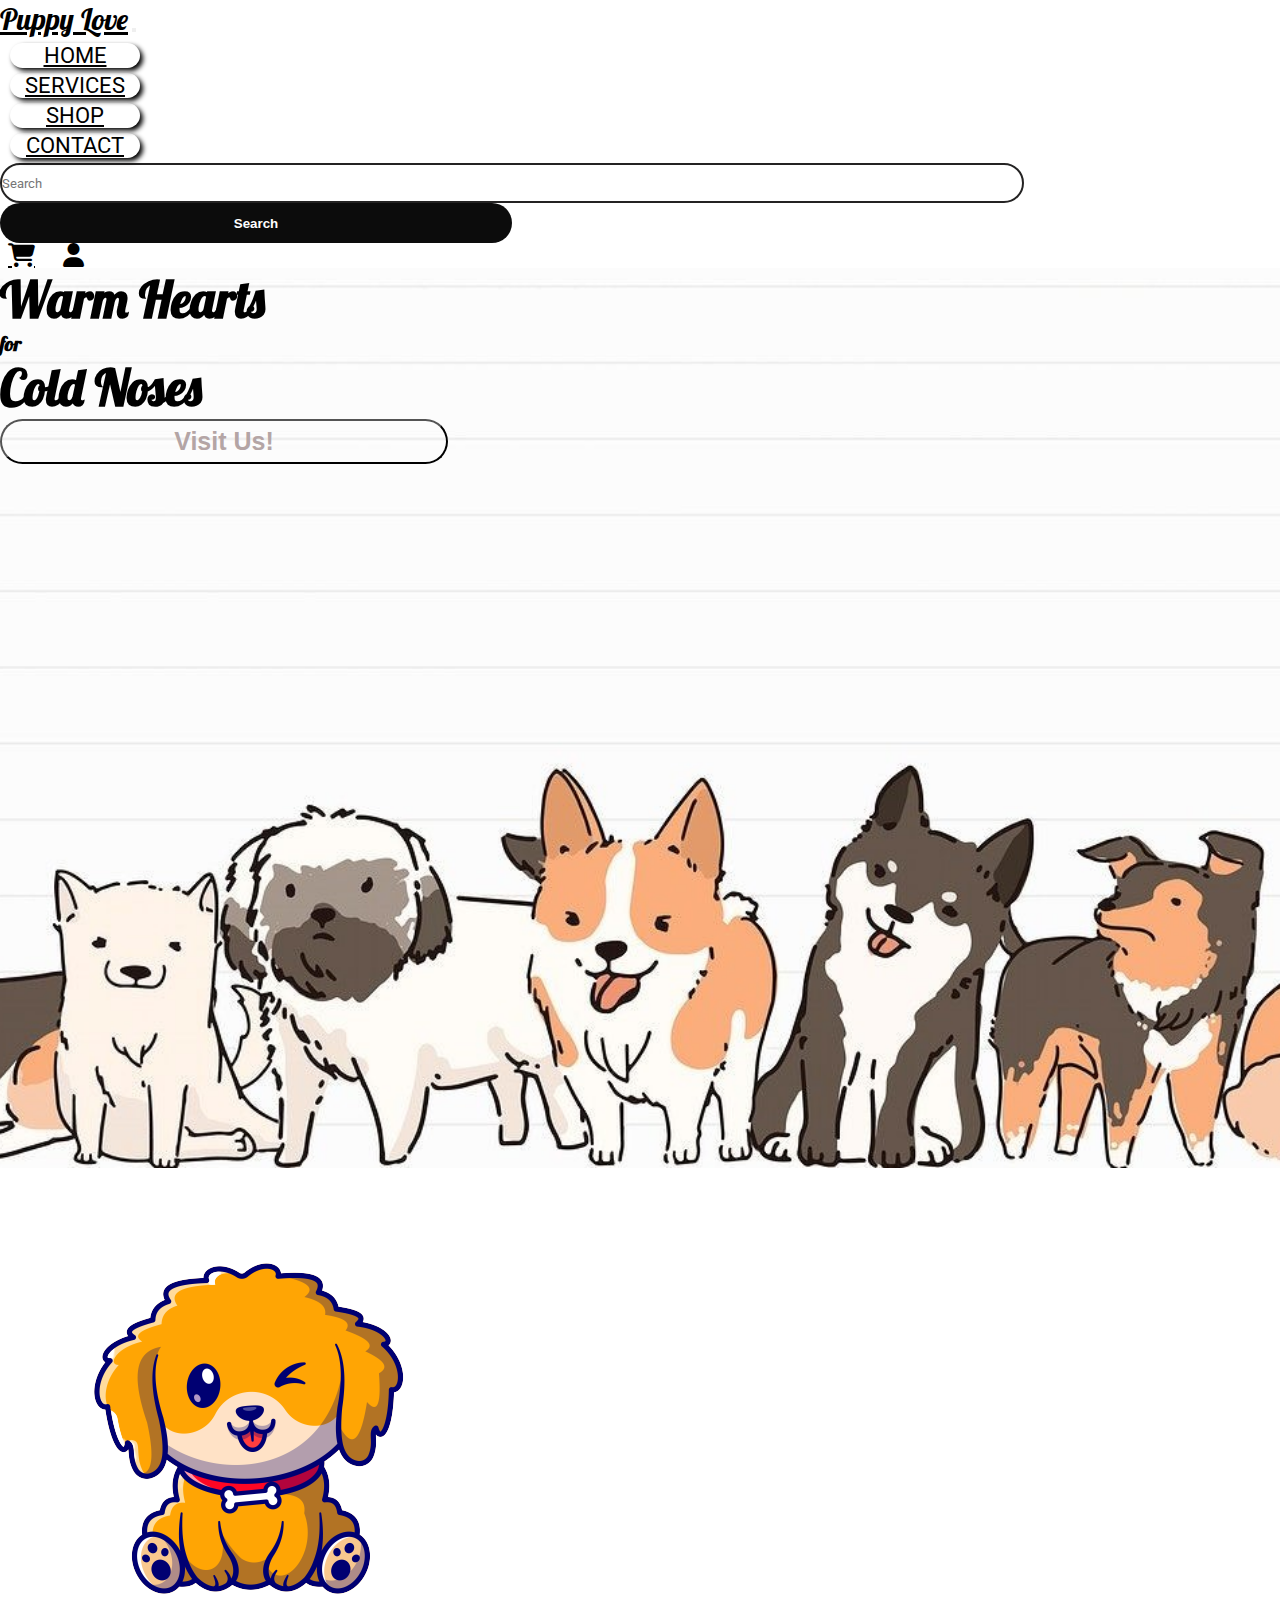
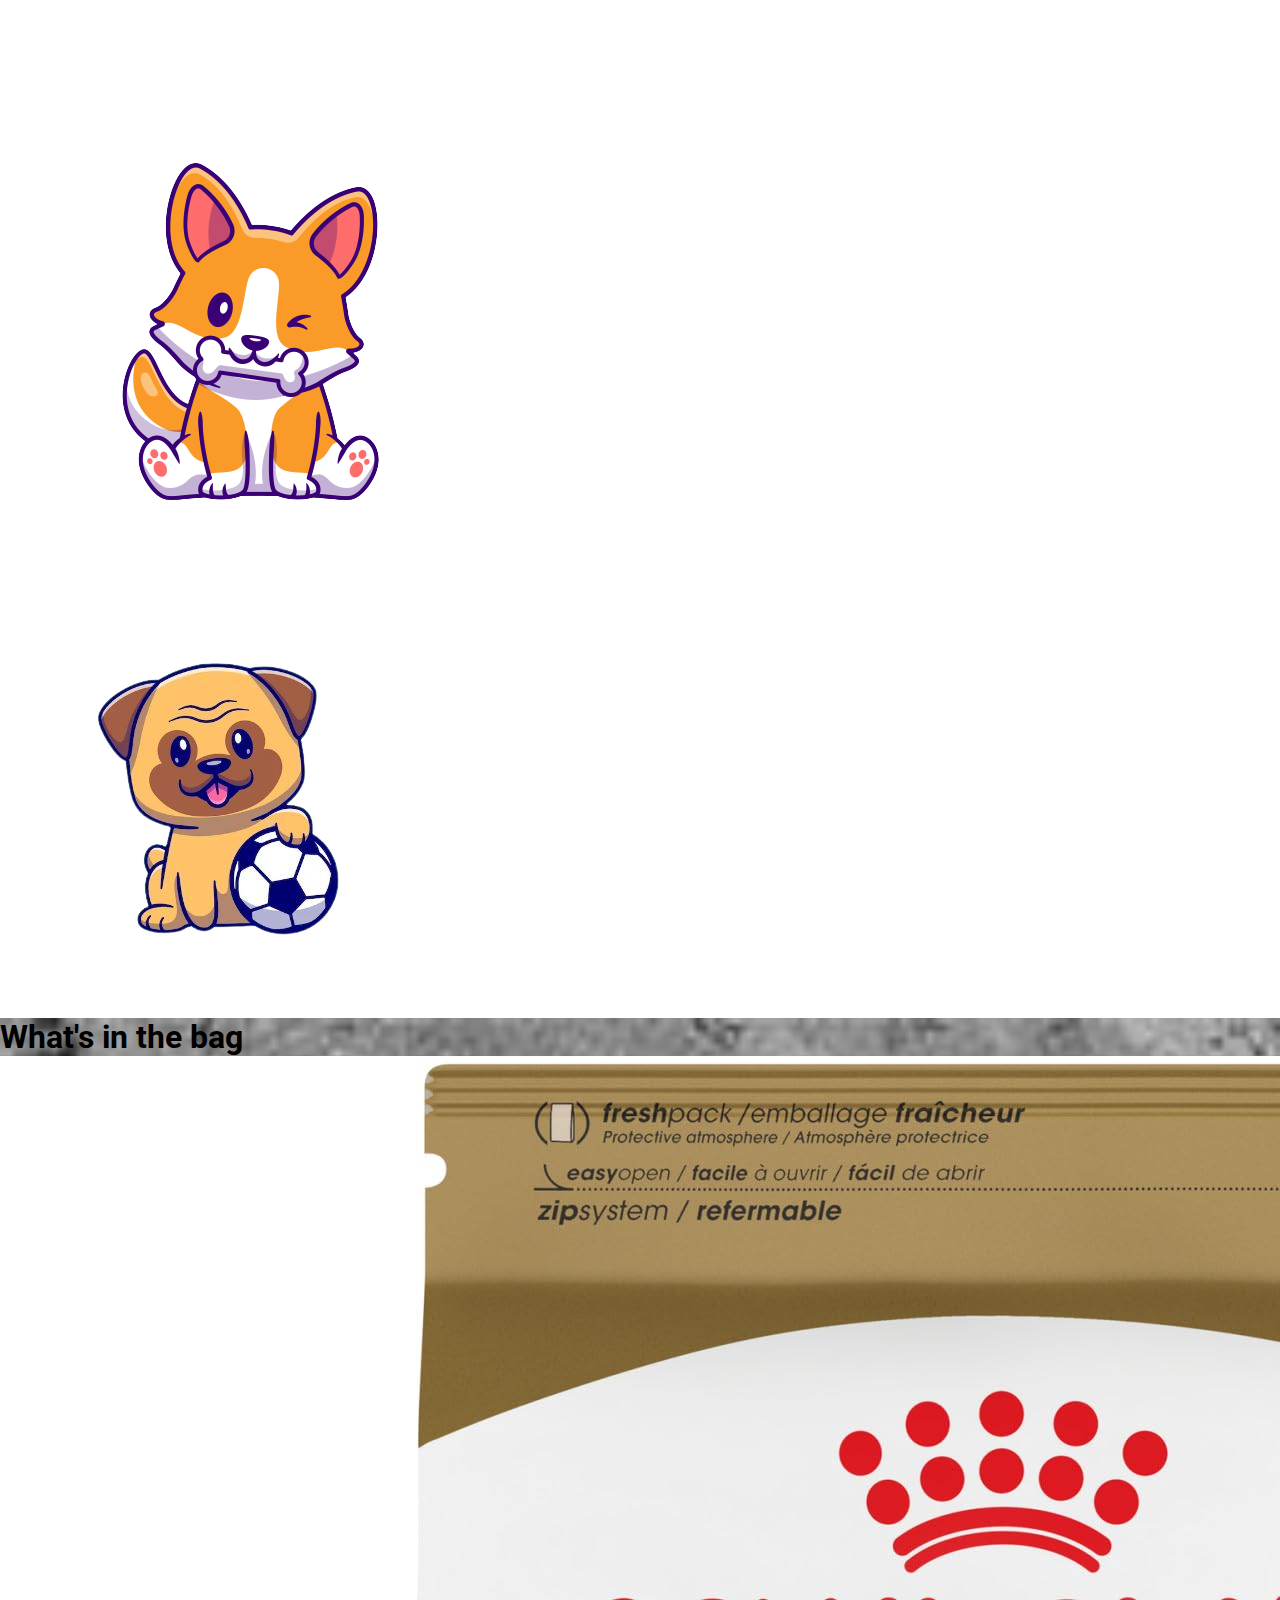
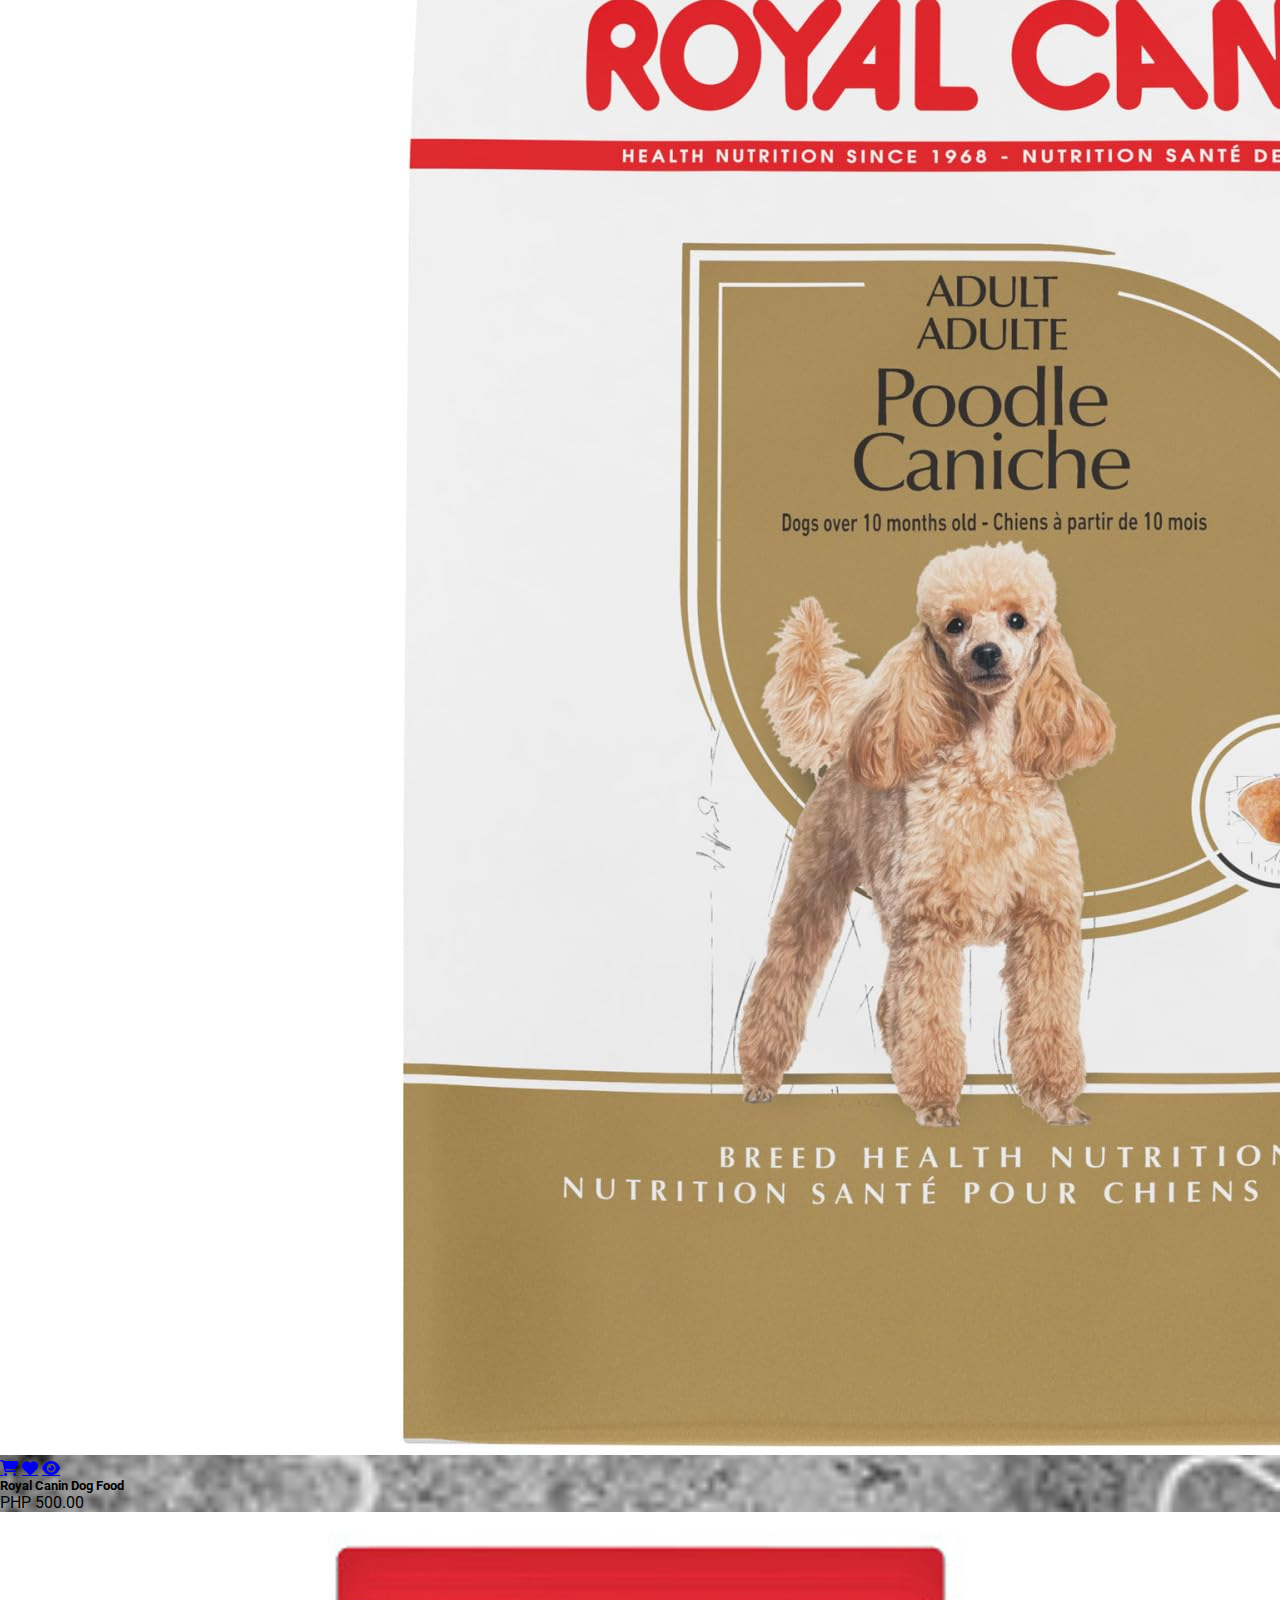
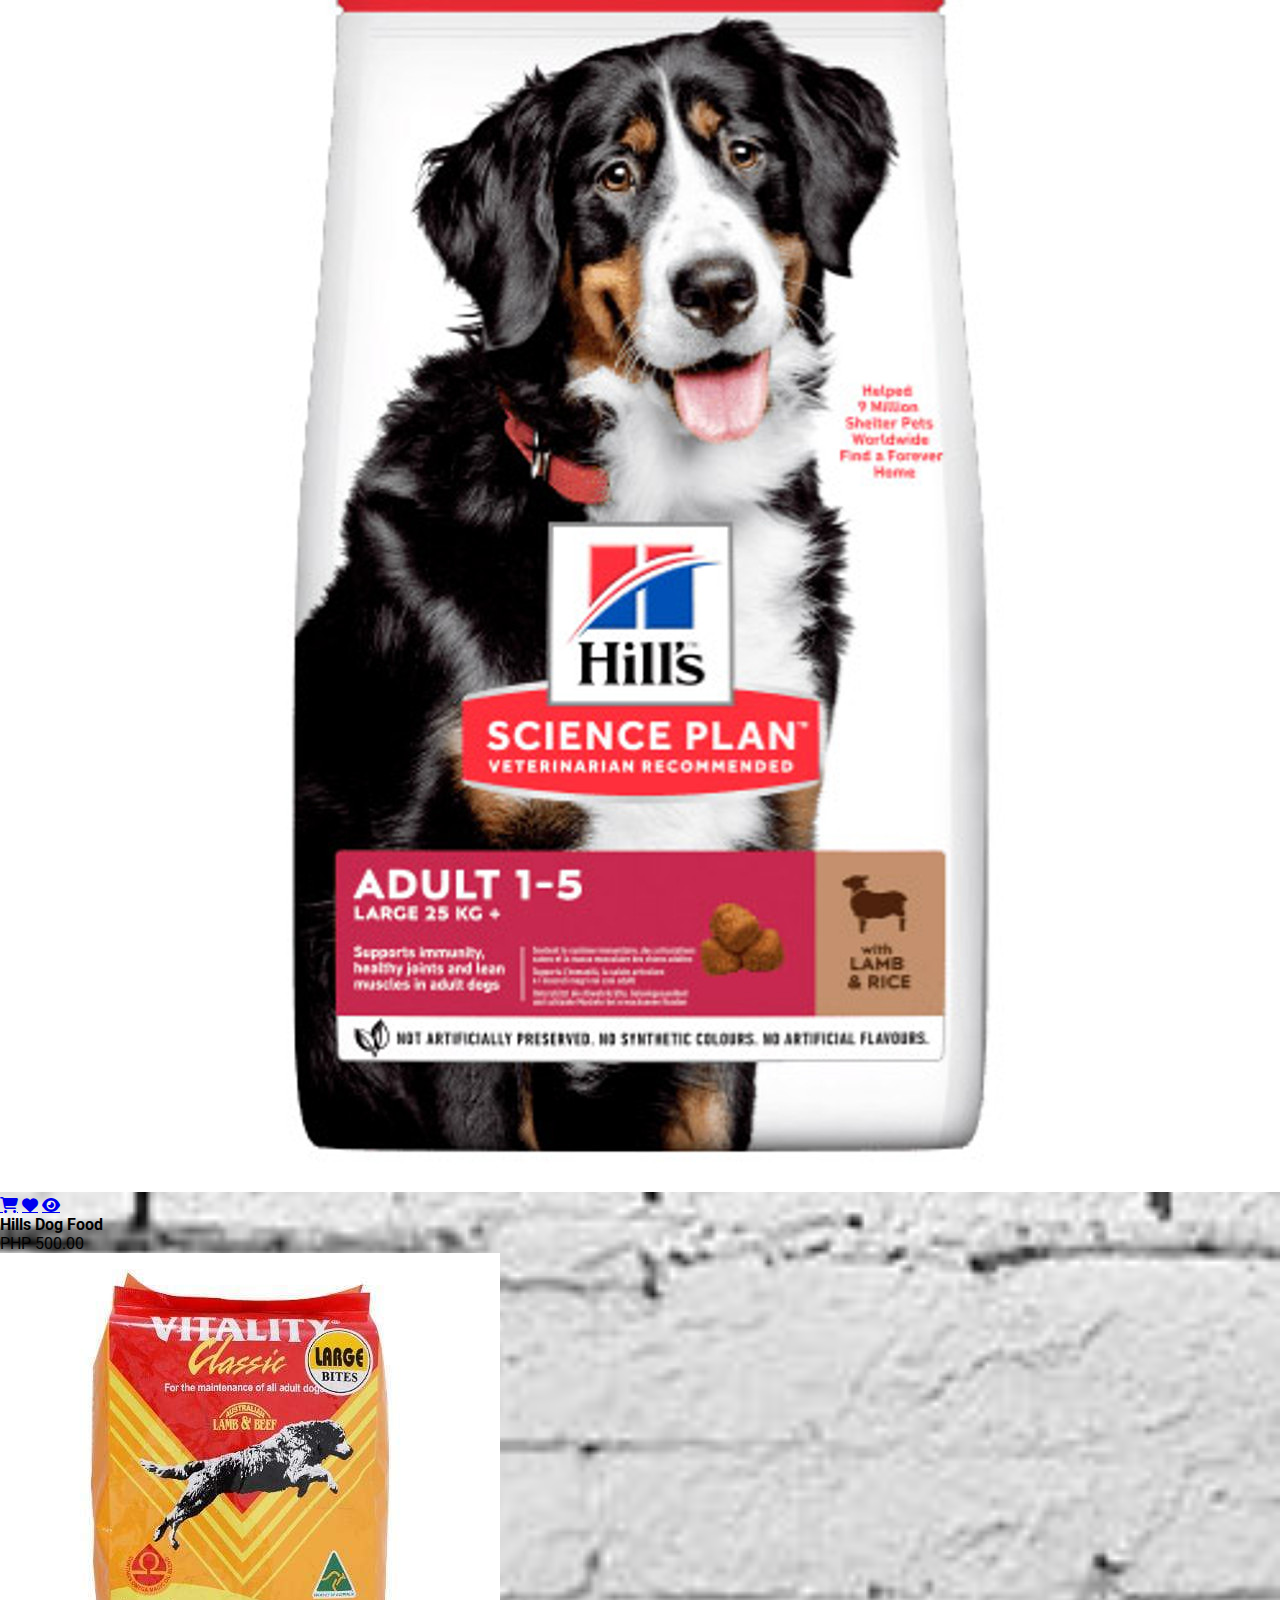
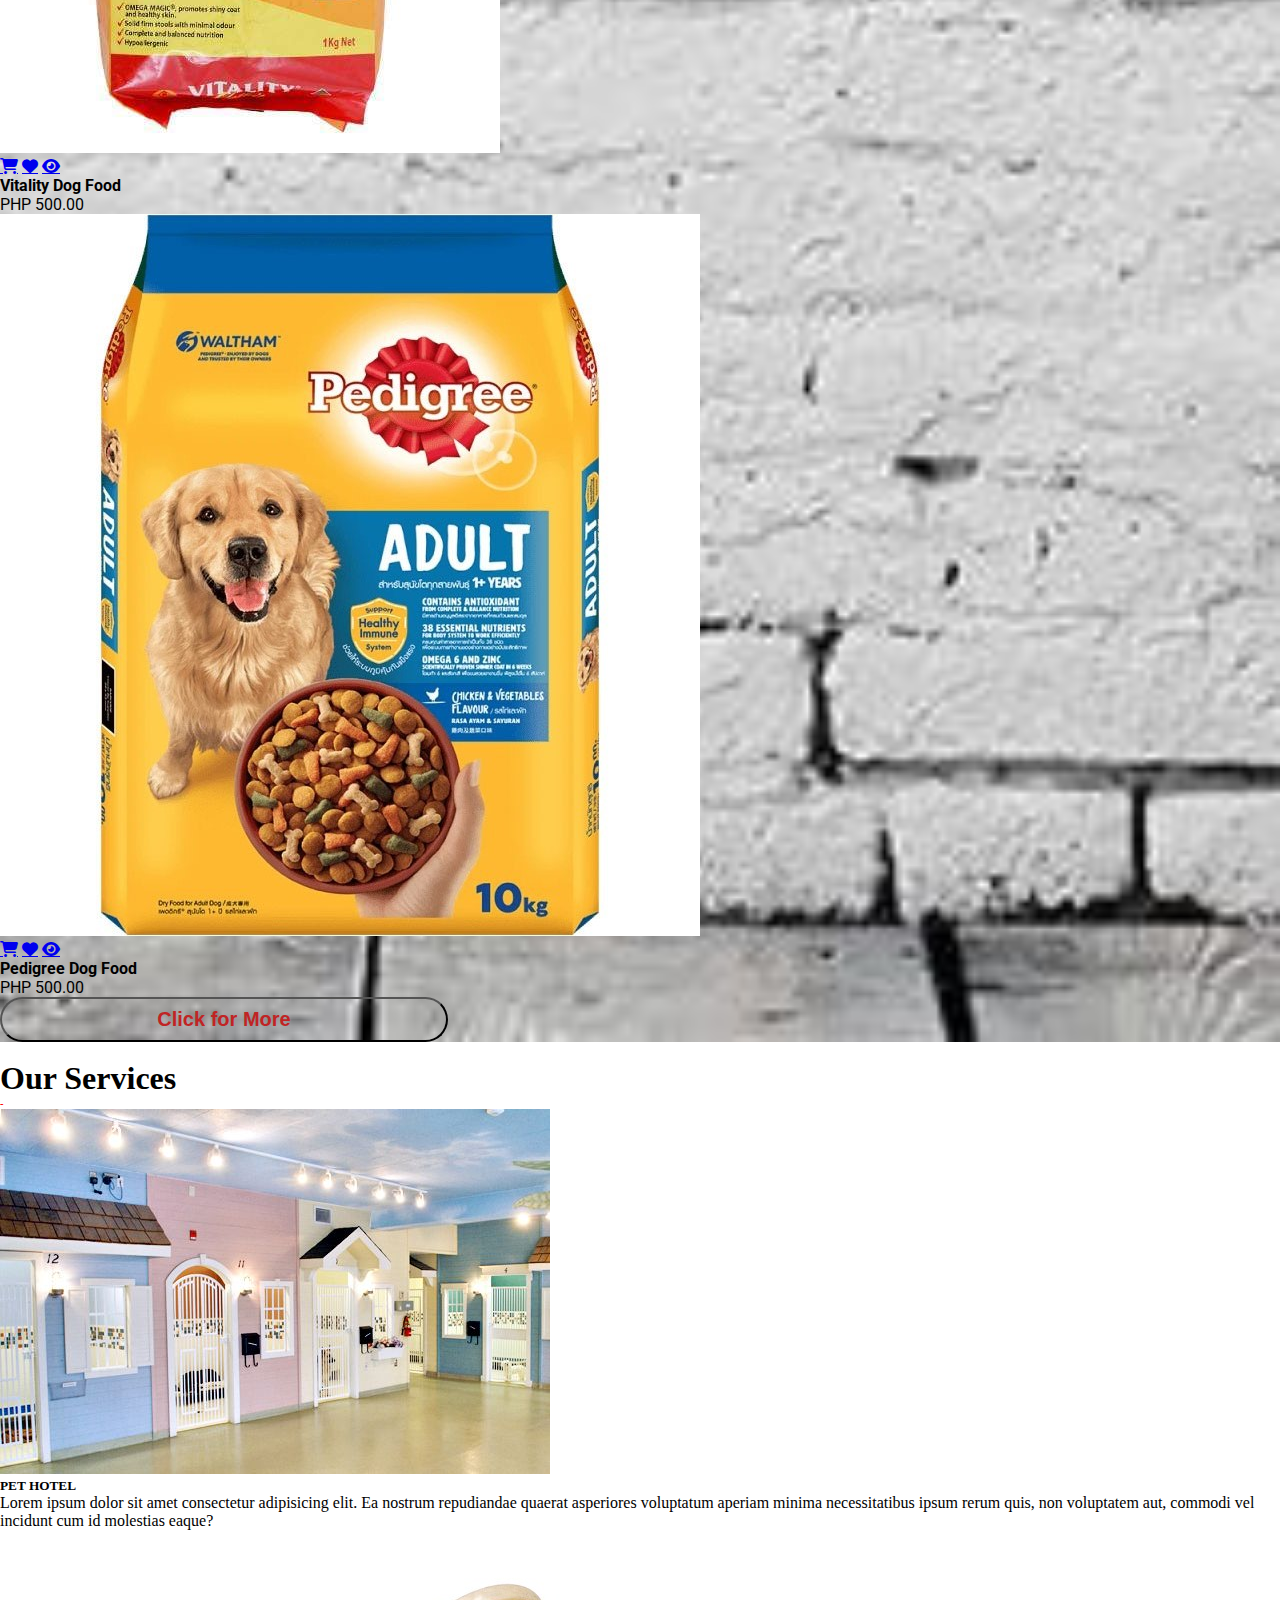
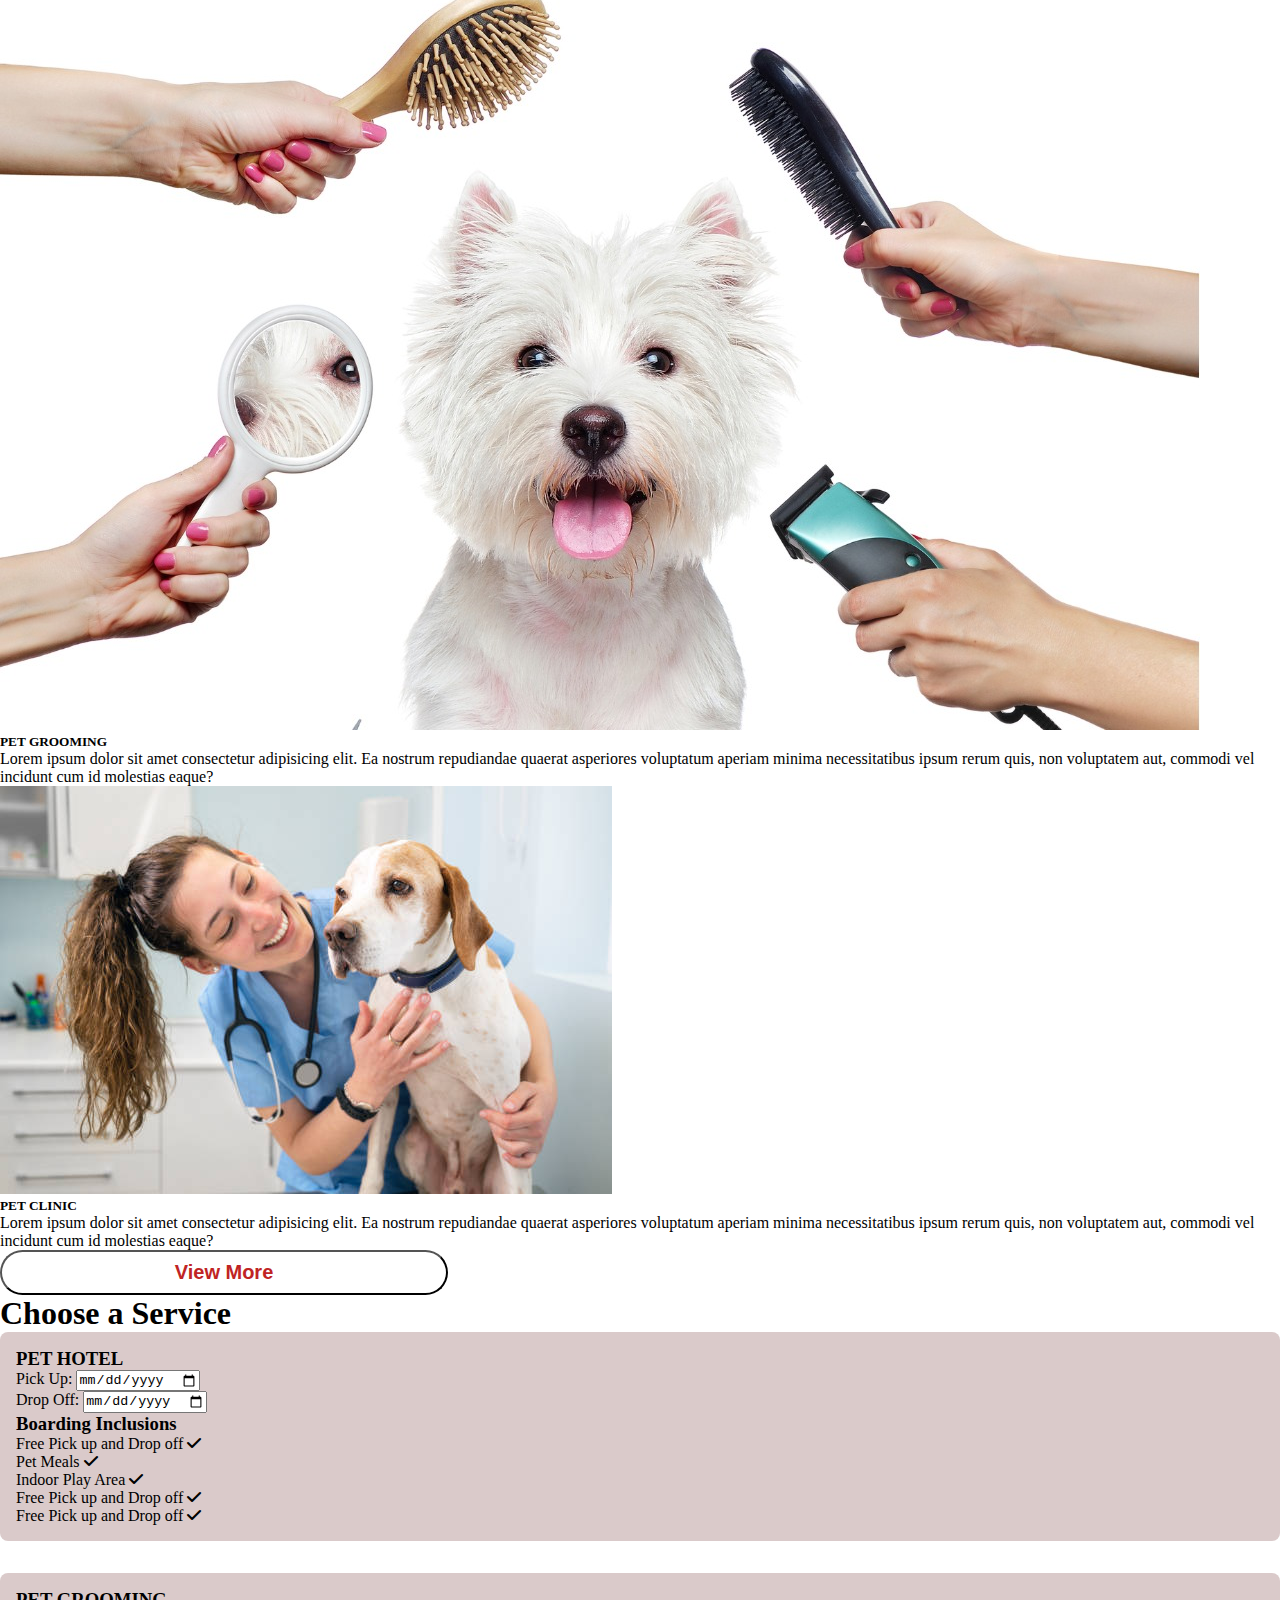
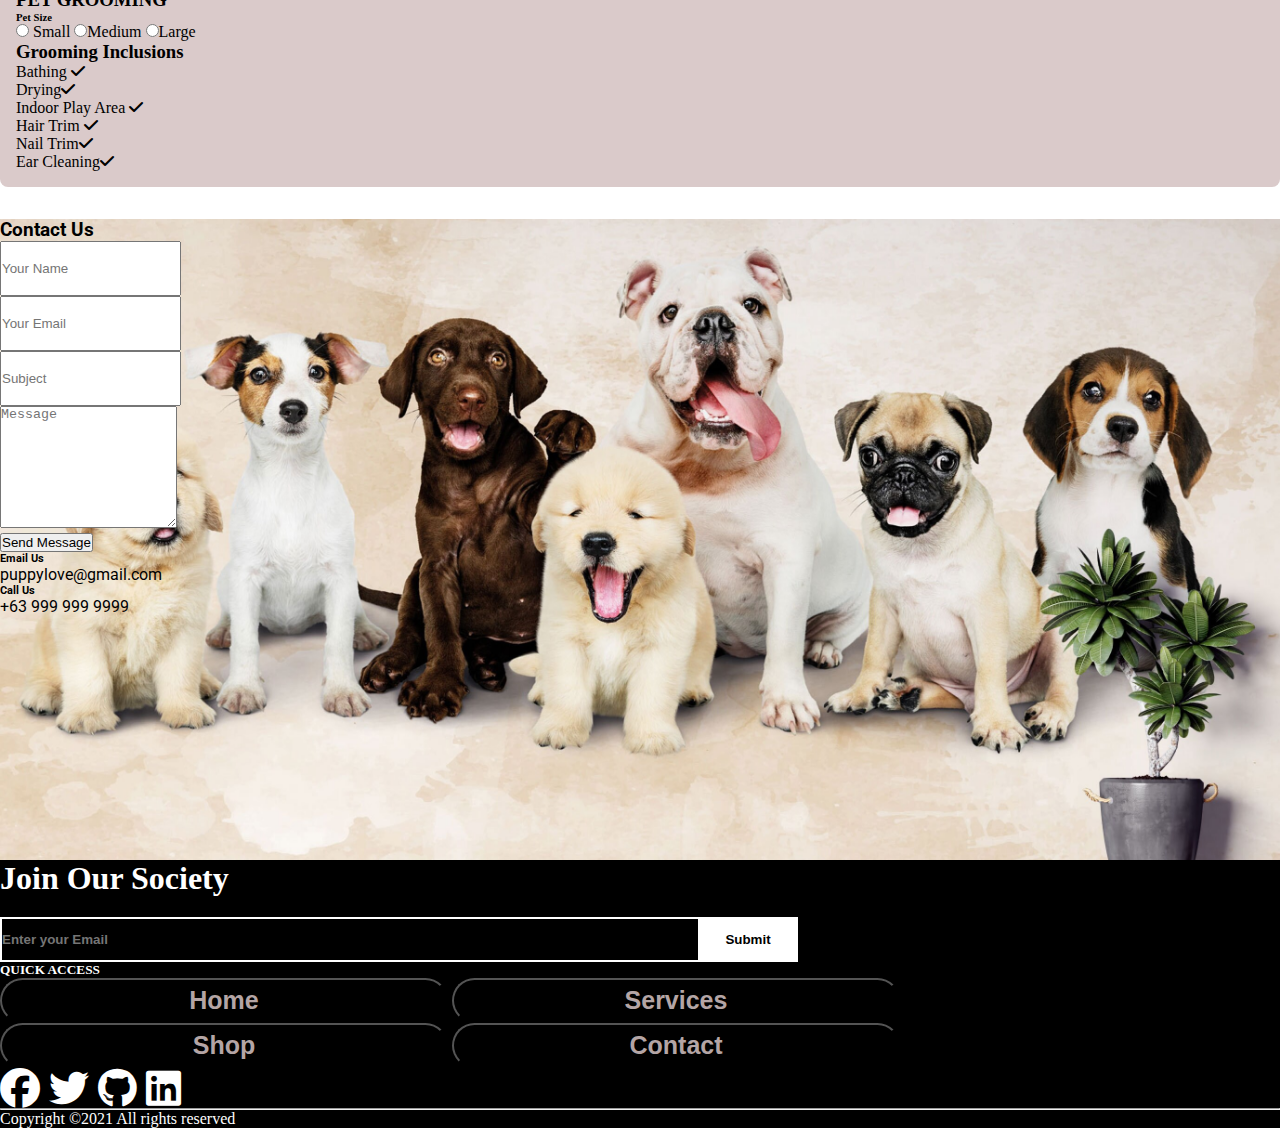
==== commit 381aebe9: "Updated index.html" ====
--- a/index.html
+++ b/index.html
@@ -39,7 +39,7 @@
         <div class="collapse navbar-collapse" id="navbarScroll">
           <ul class="navbar-nav m-auto my-2 my-lg-0">
             <li class="nav-item">
-              <a class="nav-link active" href="index.html">Home</a>
+              <a class="nav-link" href="index.html">Home</a>
             </li>
             <li class="nav-item">
               <a class="nav-link" href="services.html">Services</a>
@@ -60,9 +60,32 @@
             />
             <button class="btn0" type="Search">Search</button>
           </form>
-        </div>
+          </div>
+          </div>
+          <div class="icons">
+            <a href="" class="fas fa-shopping-cart"></a>
+            <div class="fas fa-user" id="login-btn"></div>
+          </div>
+
+          <!-----------------------------------------
+            <form action="" class="login-form">
+            <h3>Sign In</h3>
+            <input type="email" name="" placeholder="Enter your email" id="" class="box">
+            <input type="password" name="" placeholder="Enter your password" id="" class="box">
+            <div class="remember">
+              <input type="checkbox" name="" id="remember-me">
+              <label for="remember-me">Remember me</label>
+            </div>
+            <input type="submit" value="Sign In" class="btn">
+            <div class="links">
+              <a href="#">Forget Password</a>
+              <a href="#">Sign Up</a>
+            </div>
+          </form>
+            ---------------------------------------------------------->
       </div>
     </nav>
+
     <section class="main">
       <div class="container py-5">
         <div class="row py-4">
@@ -96,7 +119,11 @@
             </div>  
         </div>
     </section>
+
+<!----------------------------------------------------------------------------------------->
+
 <!-------------------------------------------SHOP-------------------------------------->
+
     <div class="bg-shop">
 <section class="product">
         <div class="container py-5">
@@ -175,6 +202,9 @@
         </div>
     </section>
 <br>
+    <!----------------------------------------------------------------------------------------->
+
+
     <!----------------------------------------OUR SERVICES------------------------------------>
 
 <section class="about">
@@ -210,8 +240,38 @@
     </div>
 </section>
 </div>
-    <!----------------------------------------BOOKING PLAN------------------------------------>
-
+      <!----------------------------------------------------------------------------------------->
+
+
+    <!---------------------------------------
+<section class="plan" id="plan">
+      <div class="container py-2">
+          <div class="col-lg-4 m-auto text-center">
+            <h1> Choose Service</h1>
+            <h6 style="color:red;">-</h6>
+           </div>
+           <div class="row">
+            <div class="col-lg-4">
+              <div class="box-container">
+                <div class="box col-lg-10 m-auto text-center">
+                  <h3 class="title">PET HOTEL</h3>
+                <div class="DayPickerInput">
+                    <label for="pick">Pick Up:</label>
+                    <input type="date" id="pickup" name="pickup">
+              <form action="/action_page">
+                <label for="drop">Drop Off:</label>
+                <input type="date" id="dropoff" name="dropoff">
+            </div>
+        <h3>Boarding Inclusions</h3>
+      <div class="list">
+          <p>Free Pick up and Drop off <span class="fas fa-check"></span> </p>
+          <p>Pet Meals <span class="fas fa-check"></span> </p>
+          <p>Indoor Play Area <span class="fas fa-check"></span> </p>
+          <p>Free Pick up and Drop off <span class="fas fa-check"></span> </p>
+          <p>Free Pick up and Drop off <span class="fas fa-check"></span> </p>
+      </div>
+    </section>
+----------------------------------------->
 
 <section class="plan" id="plan">
   <div class="container py-5">
@@ -266,7 +326,9 @@
   </div>
 </section>
 </div>
-    <!----------------------------------------CONTACT------------------------------------>
+    <!----------------------------------------------------------------------------------------->
+
+    <!-------------------------------------------CONTACT--------------------------------------->
     <div class="bg-contact">
     <div class="container py-5 m-auto">
       <div class="row py-4">
@@ -318,7 +380,9 @@
             </div>
             </div>
           </section>
-        <!---------------------------------------FOOTER------------------------------------->
+        <!----------------------------------------------------------------------------------------->
+
+        <!------------------------------------------------FOOTER------------------------------------->
 
         <section class="footer py-5">
           <div class="container py-5">
--- a/style.css
+++ b/style.css
@@ -5,6 +5,60 @@
     margin:0;
     box-sizing: border-box;
 }
+
+/*----------------------------------------SIGN IN-------------------------------*/
+
+.icons a,
+.icons div {
+    font-size: 1.5rem;
+    margin-left: .5rem;
+    margin-right: 1rem;
+    color: black;
+    cursor: pointer;
+
+    &:hover{
+        color: red;
+    }
+}
+
+
+.login-form{
+    position: absolute;
+    top: 135%;
+    right: 0;
+    width: 20rem;
+    border-radius: 1rem;
+    background: rgb(224, 221, 221);
+    box-shadow: black;
+    padding: 2rem;
+
+h3{
+    border-color: black;
+    color: black;
+    font-size: 2.5rem;
+    padding-bottom: .5rem;
+}
+
+.box{
+    width: 100%;
+    border-bottom: black;
+    border-width: .5rem;
+    padding: 1.5rem 0;
+    font-size: 1.6rem;
+    color: black;
+    text-transform: none;
+    margin: 1rem;
+
+}
+}
+
+
+
+
+
+
+
+
 
 /*------------------------------NAVBAR----------------------------*/
 
@@ -119,7 +173,7 @@
     background:transparent;
     opacity: 50;
     border-radius: 100;
-    color: rgb(192, 36, 36);
+    color: rgb(180, 165, 165);
     border-radius: 60px;
     font-weight: 700;
     font-size: 25px;
